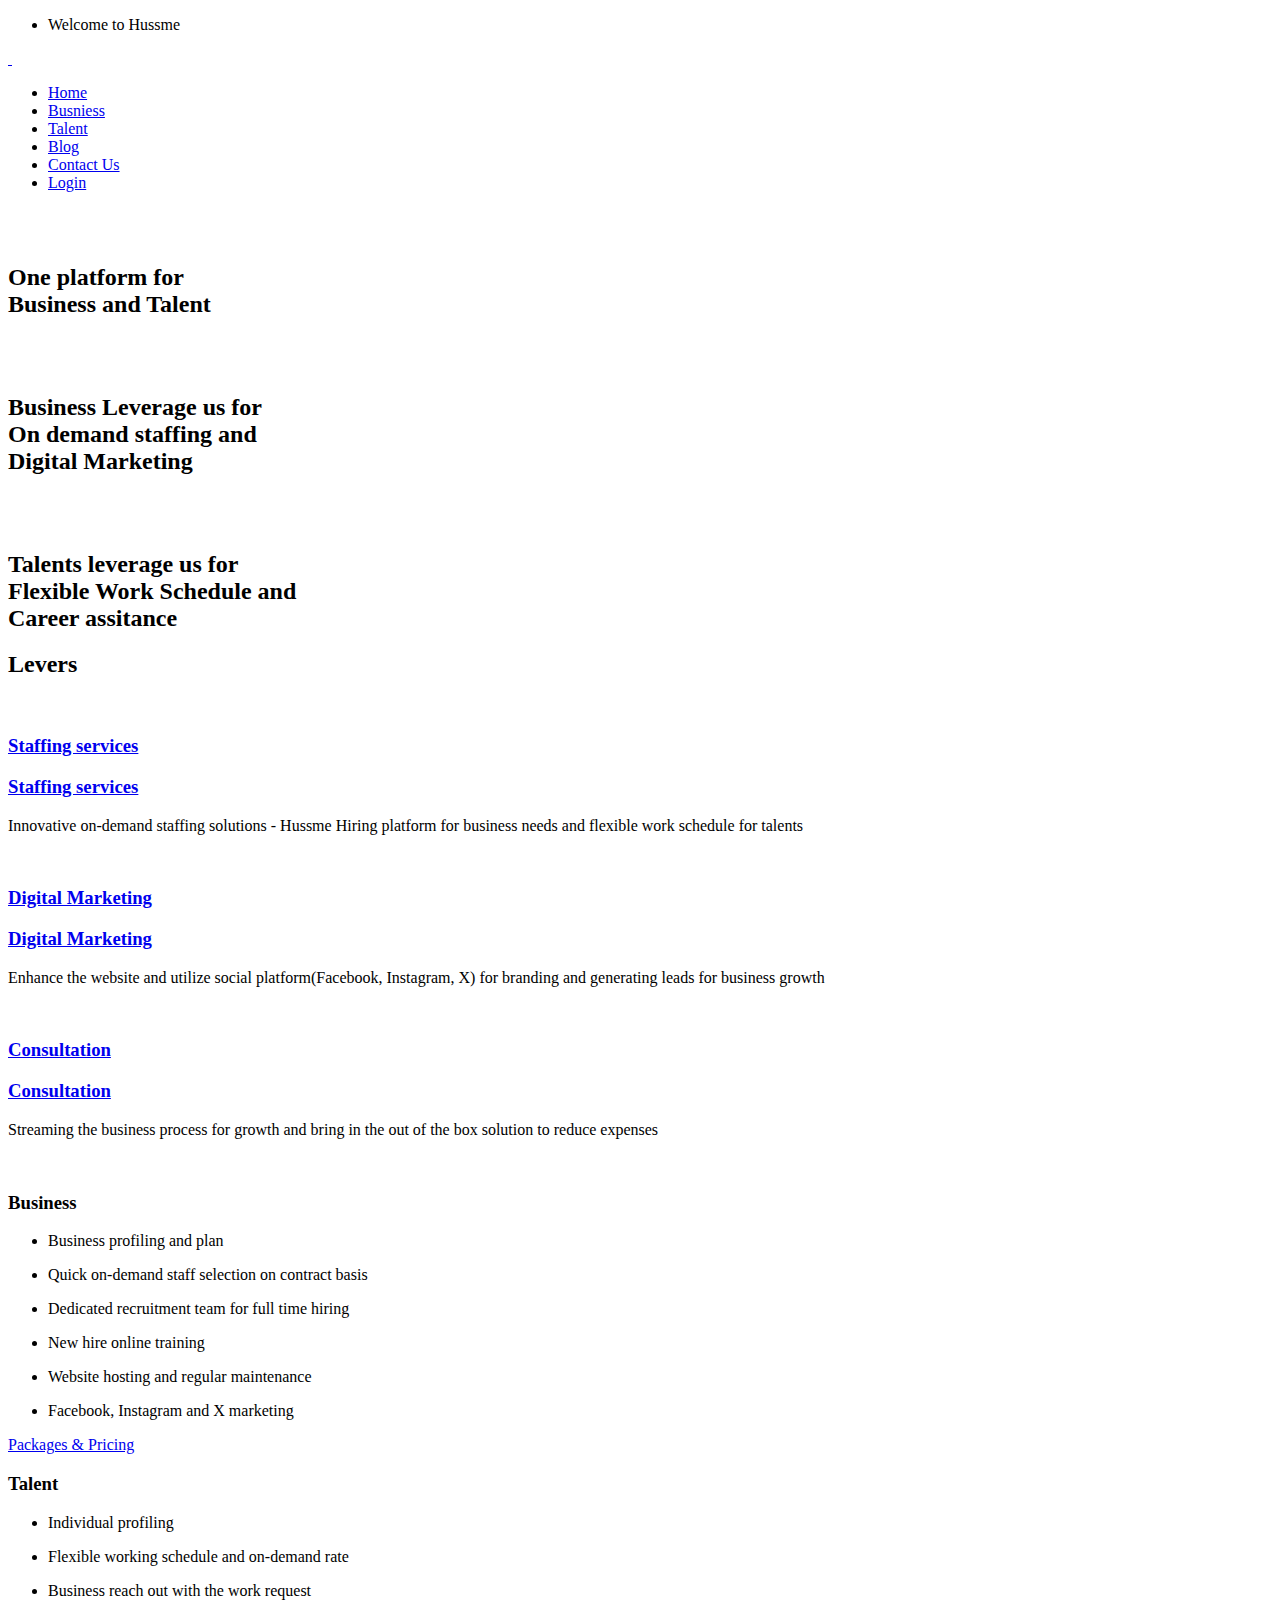
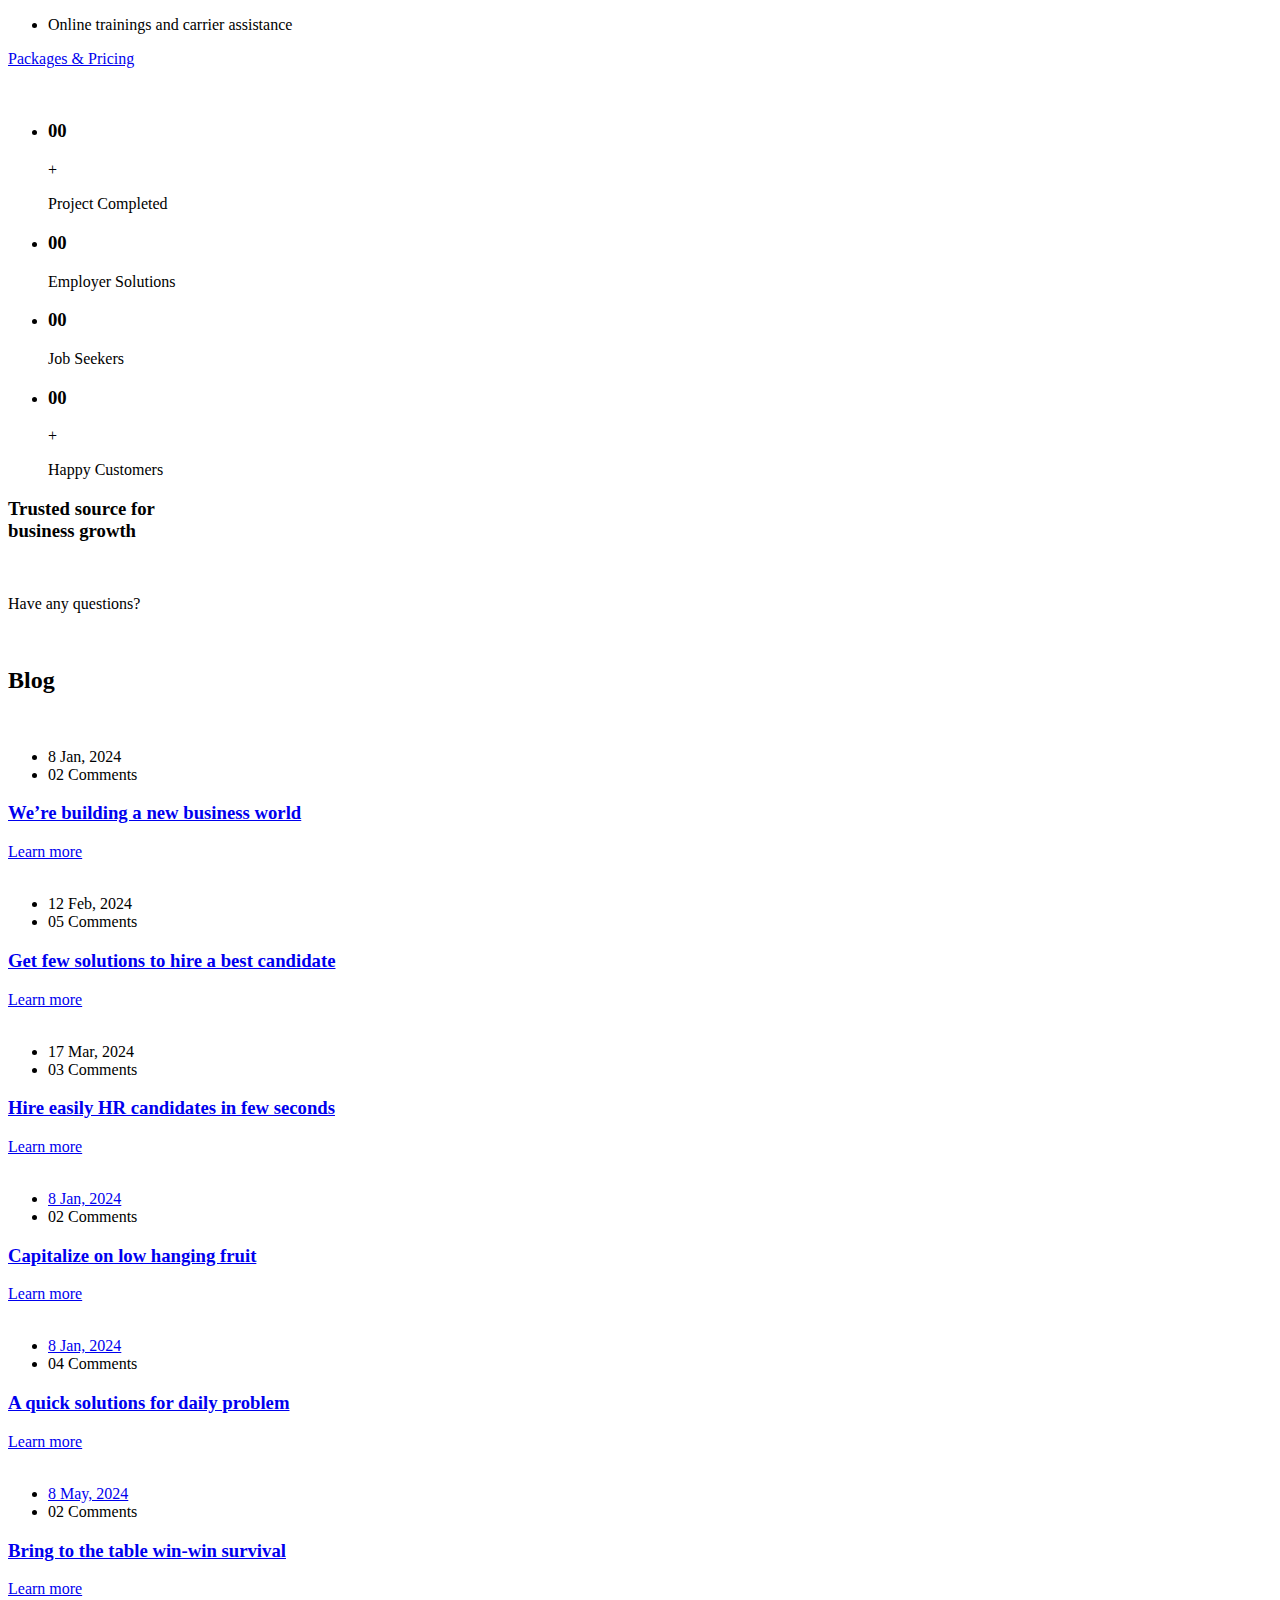
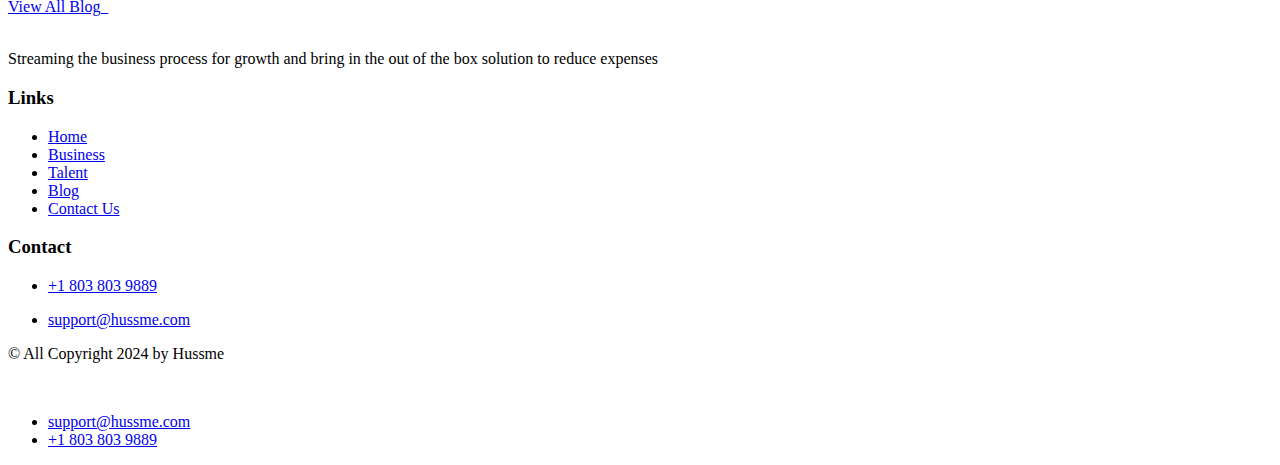
==== src/index.html @ 5c18d37c "index page change" ====
<!DOCTYPE html>
<html lang="en">
<head>
<meta charset="UTF-8" />
<meta name="viewport" content="width=device-width, initial-scale=1.0" />
<title> Hussme </title>
<!-- favicons Icons -->
<link rel="apple-touch-icon" sizes="180x180" href="assets/images/favicons/apple-touch-icon.png" />
<link rel="icon" type="image/png" sizes="32x32" href="assets/images/favicons/favicon-32x32.png" />
<link rel="icon" type="image/png" sizes="16x16" href="assets/images/favicons/favicon-16x16.png" />
<meta name="description" content="Hussme" />
<link
        href="https://fonts.googleapis.com/css2?family=Kumbh+Sans:wght@100;200;300;400;500;600;700;800;900&amp;display=swap"
        rel="stylesheet">
<link rel="stylesheet" href="assets/vendors/bootstrap/css/bootstrap.min.css" />
<link rel="stylesheet" href="assets/vendors/animate/animate.min.css" />
<link rel="stylesheet" href="assets/vendors/fontawesome/css/all.min.css" />
<link rel="stylesheet" href="assets/vendors/odometer/odometer.min.css" />
<link rel="stylesheet" href="assets/vendors/swiper/swiper.min.css" />
<link rel="stylesheet" href="assets/vendors/icons/style.css">
<link rel="stylesheet" href="assets/vendors/owl-carousel/owl.carousel.min.css" />
<link rel="stylesheet" href="assets/css/style.css" />
<link rel="stylesheet" href="assets/css/responsive.css" />
</head>

<body>

<!-- /.preloader -->
<div class="page-wrapper">
  <header class="main-header main-header-two clearfix">
    <div class="main-header__top">
      <div class="main-header__top-inner clearfix">
        <div class="main-header__top-left">
          <ul class="list-unstyled main-header__top-address">
            <li>
              <div class="text">
                <p>Welcome to Hussme</p>
              </div>
            </li>
          </ul>
        </div>
        <div class="main-header__top-right">
          <div class="main-header__top-right-content">
            <div class="main-header__top-right-social"> <a href="#" class="fab fa-facebook-square"></a> <a href="#" class="fab fa-linkedin-in"></a> <a href="#" class="fab fa-twitter"></a> <a href="#" class="fab fa-instagram"></a> </div>
          </div>
        </div>
      </div>
    </div>
    <nav class="main-menu main-menu-two clearfix">
      <div class="main-menu__wrapper clearfix">
        <div class="main-menu__left main-menu__left--two">
          <div class="main-menu__logo"> <a href="index.html"> <img class="logo-dark" src="assets/images/resources/logo-1.png" alt=""> <img class="logo-light" src="assets/images/resources/logo-1.png" alt=""> </a> </div>
          <div class="main-menu__main-menu-box main-menu__main-menu-box--two"> <a href="#" class="mobile-nav__toggler"><i class="fa fa-bars"></i></a>
            <ul class="main-menu__list">
              <li class="current "><a href="index.html">Home</a> </li>
              <li><a href="business.html">Busniess</a> </li>
              <li><a href="talent.html">Talent</a> </li>
              <li> <a href="blog.html">Blog</a> </li>
              <li><a href="contactus.html">Contact Us</a></li>
              <li class="last"><a href="#" class="thm-btn ">Login</a></li>
            </ul>
          </div>
        </div>
      </div>
    </nav>
  </header>
  <div class="stricky-header stricked-menu main-menu main-menu-two">
    <div class="sticky-header__content"></div>
    <!-- /.sticky-header__content --> 
  </div>
  <!-- /.stricky-header --> 
  
  <!--Main Slider Start-->
  <section class="main-slider main-slider-two">
    <div class="swiper-container thm-swiper__slider" data-swiper-options='{"slidesPerView": 1, "loop": true,
                "effect": "fade",
                "pagination": {
                "el": "#main-slider-pagination",
                "type": "bullets",
                "clickable": true
                },
                "navigation": {
                "nextEl": "#main-slider__swiper-button-next",
                "prevEl": "#main-slider__swiper-button-prev"
                },
                "autoplay": {
                "delay": 5000
                }}'>
      <div class="swiper-wrapper">
        <div class="swiper-slide">
          <div class="image-layer"
                            style="background-image: url(assets/images/backgrounds/main-slider-2-3.jpg);"></div>
          <!-- /.image-layer -->
          <div class="main-slider-two__shape-1"> <img src="assets/images/shapes/main-slider-two-shape-1.png" alt=""> </div>
          <div class="main-slider-two__shape-2"> <img src="assets/images/shapes/main-slider-two-shape-2.png" alt=""> </div>
          <div class="container">
            <div class="row">
              <div class="col-xl-12">
                <div class="main-slider__content">
                  <h2>One platform for <br>  Business and Talent <br> </h2>
                </div>
              </div>
            </div>
          </div>
        </div>
        <div class="swiper-slide">
          <div class="image-layer"
                            style="background-image: url(assets/images/backgrounds/main-slider-2-2.jpg);"></div>
          <!-- /.image-layer -->
          <div class="main-slider-two__shape-1"> <img src="assets/images/shapes/main-slider-two-shape-1.png" alt=""> </div>
          <div class="main-slider-two__shape-2"> <img src="assets/images/shapes/main-slider-two-shape-2.png" alt=""> </div>
          <div class="container">
            <div class="row">
              <div class="col-xl-12">
                <div class="main-slider__content">
                  <h2> Business Leverage us for <br>
                       On demand staffing and <br>
                       Digital Marketing </h2>
                </div>
              </div>
            </div>
          </div>
        </div>
        <div class="swiper-slide">
          <div class="image-layer"
                            style="background-image: url(assets/images/backgrounds/main-slider-2-1.jpg);"></div>
          <!-- /.image-layer -->
          <div class="main-slider-two__shape-1"> <img src="assets/images/shapes/main-slider-two-shape-1.png" alt=""> </div>
          <div class="main-slider-two__shape-2"> <img src="assets/images/shapes/main-slider-two-shape-2.png" alt=""> </div>
          <div class="container">
            <div class="row">
              <div class="col-xl-12">
                <div class="main-slider__content">
                  <h2> Talents leverage us for <br>
                    Flexible Work Schedule and <br>
                    Career assitance </h2>
                </div>
              </div>
            </div>
          </div>
        </div>
      </div>
      
      <!-- If we need navigation buttons -->
      <div class="swiper-pagination" id="main-slider-pagination"></div>
    </div>
  </section>
  <!--Main Slider End--> 
  
  <!--Feature One Start-->
  <section class="feature-one">
    <div class="container">
      <div class="row">
        <h2 class="section-title__title">Levers </h2>
        <div class="col-xl-4 col-lg-4 wow fadeInRight" data-wow-delay="200ms"> 
          <!--Feature One Single-->
          <div class="feature-one__single">
            <div class="feature-one__img"> <img src="assets/images/resources/feature-1-1.jpg" alt="">
              <div class="feature-one__title-box">
                <h3 class="feature-one__title"><a href="#">Staffing services</a></h3>
              </div>
              <div class="feature-one__hover-content">
                <div class="feature-one__icon"> <span class="icon-user"></span> </div>
                <h3 class="feature-one__hover-title"><a href="#">Staffing services</a> </h3>
                <p class="feature-one__hover-text">Innovative on-demand staffing solutions - Hussme Hiring platform for business needs and flexible work schedule for talents</p>
              </div>
            </div>
          </div>
        </div>
        <div class="col-xl-4 col-lg-4 wow fadeInRight" data-wow-delay="300ms"> 
          <!--Feature One Single-->
          <div class="feature-one__single">
            <div class="feature-one__img"> <img src="assets/images/resources/feature-1-2.jpg" alt="">
              <div class="feature-one__title-box">
                <h3 class="feature-one__title"><a href="#">Digital Marketing </a></h3>
              </div>
              <div class="feature-one__hover-content">
                <div class="feature-one__icon"> <span class="icon-social-media"></span> </div>
                <h3 class="feature-one__hover-title"><a href="#">Digital Marketing </a></h3>
                <p class="feature-one__hover-text">Enhance the website and utilize social platform(Facebook, Instagram, X) for branding and generating leads for business growth</p>
              </div>
            </div>
          </div>
        </div>
        <div class="col-xl-4 col-lg-4 wow fadeInRight" data-wow-delay="400ms"> 
          <!--Feature One Single-->
          <div class="feature-one__single">
            <div class="feature-one__img"> <img src="assets/images/resources/feature-1-3.jpg" alt="">
              <div class="feature-one__title-box">
                <h3 class="feature-one__title"><a href="#">Consultation </a></h3>
              </div>
              <div class="feature-one__hover-content">
                <div class="feature-one__icon"> <span class="icon-innovation"></span> </div>
                <h3 class="feature-one__hover-title"><a href="#">Consultation </a> </h3>
                <p class="feature-one__hover-text">Streaming the business process for growth and bring in the out of the box solution to reduce expenses</p>
              </div>
            </div>
          </div>
        </div>
      </div>
    </div>
  </section>
  <!--Feature One End--> 
  
  <!--business Two-->
  <section class="why-choose-two">
    <div class="container">
      <div class="row">
        <div class="col-xl-6 wow fadeInRight" data-wow-delay="400ms">
          <div class="why-choose-two__img"> <img src="assets/images/resources/why-choose-two-img.jpg" alt=""> </div>
        </div>
        <div class="col-xl-6 wow fadeInLeft" data-wow-delay="800ms">
          <div class="why-choose-two__content-box">
            <div class="why-choose-two__content">
              <h3 class="why-choose-two__title">Business</h3>
              <ul class="list-unstyled why-choose-two__points">
                <li>
                  <div class="icon"> <span class="icon-check"></span> </div>
                  <div class="text">
                    <p>Business profiling and plan</p>
                  </div>
                </li>
                <li>
                  <div class="icon"> <span class="icon-check"></span> </div>
                  <div class="text">
                    <p>Quick on-demand staff selection on contract basis </p>
                  </div>
                </li>
                <li>
                  <div class="icon"> <span class="icon-check"></span> </div>
                  <div class="text">
                    <p>Dedicated recruitment team for full time hiring </p>
                  </div>
                </li>
                <li>
                  <div class="icon"> <span class="icon-check"></span> </div>
                  <div class="text">
                    <p>New hire online training </p>
                  </div>
                </li>
                <li>
                  <div class="icon"> <span class="icon-check"></span> </div>
                  <div class="text">
                    <p>Website hosting and regular maintenance</p>
                  </div>
                </li>
                <li>
                  <div class="icon"> <span class="icon-check"></span> </div>
                  <div class="text">
                    <p>Facebook, Instagram and X  marketing </p>
                  </div>
                </li>
              </ul>
              <p><a href="business.html" class="thm-btn ">Packages & Pricing</a></p>
            </div>
          </div>
        </div>
      </div>
    </div>
  </section>
  <!--business End--> 
  
  <!--Talent-->
  <section class="why-choose-two1">
    <div class="container">
      <div class="row">
        <div class="col-xl-6">
          <div class="why-choose-two1__content-box">
            <div class="why-choose-two1__content">
              <h3 class="why-choose-two1__title">Talent</h3>
              <ul class="list-unstyled why-choose-two1__points">
                <li>
                  <div class="icon"> <span class="icon-check"></span> </div>
                  <div class="text">
                    <p>Individual profiling</p>
                  </div>
                </li>
                <li>
                  <div class="icon"> <span class="icon-check"></span> </div>
                  <div class="text">
                    <p>Flexible working schedule and on-demand rate</p>
                  </div>
                </li>
                <li>
                  <div class="icon"> <span class="icon-check"></span> </div>
                  <div class="text">
                    <p>Business reach out with the work request</p>
                  </div>
                </li>
                <li>
                  <div class="icon"> <span class="icon-check"></span> </div>
                  <div class="text">
                    <p> Online trainings and carrier assistance</p>
                  </div>
                </li>
              </ul>
              <p><a href="talent.html" class="thm-btn ">Packages & Pricing</a></p>
            </div>
          </div>
        </div>
        <div class="col-xl-6 wow fadeInLeft" data-wow-delay="200ms">
          <div class="why-choose-two1__img"> <img src="assets/images/resources/get-to-know-small-img.jpg" alt=""> </div>
        </div>
      </div>
    </div>
  </section>
  <!--Why Choose End--> 
  
  <!--Counter One Start-->
  <section class="counter-one">
    <div class="counter-one__bg" style="background-image: url(assets/images/backgrounds/funfact-bg-1-1.png);"> </div>
    <!-- /.counter-one__bg -->
    <div class="container">
      <div class="row">
        <div class="col-xl-12">
          <ul class="list-unstyled counter-one__list">
            <li class="counter-one__single wow fadeInUp" data-wow-delay="100ms">
              <div class="counter-one__icon"> <span class="icon-work"></span> </div>
              <h3 class="odometer" data-count="120">00</h3>
              <span class="counter-one__plus">+</span>
              <p class="counter-one__title">Project Completed</p>
            </li>
            <li class="counter-one__single wow fadeInUp" data-wow-delay="200ms">
              <div class="counter-one__icon"> <span class="icon-technical-support"></span> </div>
              <h3 class="odometer" data-count="150">00</h3>
              <p class="counter-one__title">Employer Solutions</p>
            </li>
            <li class="counter-one__single wow fadeInUp" data-wow-delay="300ms">
              <div class="counter-one__icon"> <span class="icon-user"></span> </div>
              <h3 class="odometer" data-count="300">00</h3>
              <p class="counter-one__title">Job Seekers</p>
            </li>
            <li class="counter-one__single wow fadeInUp" data-wow-delay="300ms">
              <div class="counter-one__icon"> <span class="icon-like"></span> </div>
              <h3 class="odometer" data-count="500">00</h3>
              <span class="counter-one__plus">+</span>
              <p class="counter-one__title">Happy Customers</p>
            </li>
          </ul>
        </div>
      </div>
    </div>
  </section>
  <!--Counter One End--> 
  
  <!--Trusted Source Start-->
  <section class="trusted-source">
    <div class="container">
      <div class="trusted-source__inner wow fadeInUp" data-wow-delay="300ms">
        <div class="trusted-source__left">
          <h3 class="trusted-source__content">Trusted source for <br>
            business growth </h3>
          <div class="trusted-source__icon"> <img src="assets/images/icon/trusted-source-icon.png" alt=""> </div>
        </div>
        <div class="trusted-source__right">
          <div class="trusted-source__contact-info">
            <p>Have any questions?</p>
            <a href="tel:+18038039889" style="color: #fff;"><span>Call us </span> +1 803 803 9889</a> </div>
        </div>
      </div>
    </div>
  </section>
  <!--Trusted Source End--> 
  
 
  <!--Blog Page Start-->
  <section class="blog-one blog-one--carousel">
    <div class="container">
      <h2 class="section-title__title">Blog </h2>
      <div class="thm-owl__carousel owl-theme owl-carousel carousel--have-shadow carousel-dot-style-1"
					data-owl-options='{
					"loop": true,
					"autoplay": true,
					"margin": 0,
					"items": 1,
					"nav": false,
					"dots": true,
					"smartSpeed": 500,
					"autoplayTimeout": 10000,
					"navText": ["<span class=\"fa fa-angle-left\"></span>","<span class=\"fa fa-angle-right\"></span>"],
					"responsive": {
						"0": {
							"items": 1
						},
						"768": {
							"items": 2,
							"margin": 30
						},
						"992": {
							"items": 3,
							"margin": 30
						}
					}
				}'>
        <div class="item wow fadeInLeft" data-wow-delay="400ms"> 
          <!--Blog One single-->
          <div class="blog-one__single">
            <div class="blog-one__img"> <img src="assets/images/blog/blog-1-1.jpg" alt=""> <a > <span class="blog-one__plus"></span> </a> </div>
            <div class="blog-one__content">
              <ul class="list-unstyled blog-one__meta">
                <li><i class="far fa-clock"></i> 8 Jan, 2024 </li>
                <li><i class="far fa-comments"></i> 02 Comments </li>
              </ul>
              <h3 class="blog-one__title"> <a href="#">We’re building a new business world</a> </h3>
              <div class="blog-one__bottom"> <a href="#">Learn more<i class="fa fa-long-arrow-alt-right"></i></a> </div>
            </div>
          </div>
        </div>
        <div class="item wow fadeInLeft" data-wow-delay="600ms"> 
          <!--Blog One single-->
          <div class="blog-one__single">
            <div class="blog-one__img"> <img src="assets/images/blog/blog-1-2.jpg" alt=""> <a href="#"> <span class="blog-one__plus"></span> </a> </div>
            <div class="blog-one__content">
              <ul class="list-unstyled blog-one__meta">
                <li><i class="far fa-clock"></i> 12 Feb, 2024 </li>
                <li><i class="far fa-comments"></i> 05 Comments </li>
              </ul>
              <h3 class="blog-one__title"> <a href="#">Get few solutions to hire a best candidate</a> </h3>
              <div class="blog-one__bottom"> <a href="#">Learn more<i class="fa fa-long-arrow-alt-right"></i></a> </div>
            </div>
          </div>
        </div>
        <div class="item wow fadeInLeft" data-wow-delay="800ms"> 
          <!--Blog One single-->
          <div class="blog-one__single">
            <div class="blog-one__img"> <img src="assets/images/blog/blog-1-3.jpg" alt=""> <a > <span class="blog-one__plus"></span> </a> </div>
            <div class="blog-one__content">
              <ul class="list-unstyled blog-one__meta">
                <li><i class="far fa-clock"></i> 17 Mar, 2024 </li>
                <li><i class="far fa-comments"></i> 03 Comments </li>
              </ul>
              <h3 class="blog-one__title"> <a href="#">Hire easily HR candidates in few seconds</a> </h3>
              <div class="blog-one__bottom"> <a href="#">Learn more<i class="fa fa-long-arrow-alt-right"></i></a> </div>
            </div>
          </div>
        </div>
        <div class="item"> 
          <!--Blog One single-->
          <div class="blog-one__single">
            <div class="blog-one__img"> <img src="assets/images/blog/blog-1-4.jpg" alt=""> <a href="#"> <span class="blog-one__plus"></span> </a> </div>
            <div class="blog-one__content">
              <ul class="list-unstyled blog-one__meta">
                <li><a href="#"><i class="far fa-clock"></i> 8 Jan, 2024</a> </li>
                <li><i class="far fa-comments"></i> 02 Comments </li>
              </ul>
              <h3 class="blog-one__title"> <a href="#">Capitalize on low hanging fruit</a> </h3>
              <div class="blog-one__bottom"> <a href="#">Learn more<i class="fa fa-long-arrow-alt-right"></i></a> </div>
            </div>
          </div>
        </div>
        <div class="item"> 
          <!--Blog One single-->
          <div class="blog-one__single">
            <div class="blog-one__img"> <img src="assets/images/blog/blog-1-5.jpg" alt=""> <a href="#"> <span class="blog-one__plus"></span> </a> </div>
            <div class="blog-one__content">
              <ul class="list-unstyled blog-one__meta">
                <li><a href="#"><i class="far fa-clock"></i> 8 Jan, 2024</a> </li>
                <li><i class="far fa-comments"></i> 04 Comments </li>
              </ul>
              <h3 class="blog-one__title"> <a href="#">A quick solutions for daily problem</a> </h3>
              <div class="blog-one__bottom"> <a href="#">Learn more<i class="fa fa-long-arrow-alt-right"></i></a> </div>
            </div>
          </div>
        </div>
        <div class="item"> 
          <!--Blog One single-->
          <div class="blog-one__single">
            <div class="blog-one__img"> <img src="assets/images/blog/blog-1-6.jpg" alt=""> <a href="#"> <span class="blog-one__plus"></span> </a> </div>
            <div class="blog-one__content">
              <ul class="list-unstyled blog-one__meta">
                <li><a href="#"><i class="far fa-clock"></i> 8 May, 2024</a> </li>
                <li><i class="far fa-comments"></i> 02 Comments </li>
              </ul>
              <h3 class="blog-one__title"> <a href="#">Bring to the table win-win survival</a> </h3>
              <div class="blog-one__bottom"> <a href="#">Learn more<i class="fa fa-long-arrow-alt-right"></i></a> </div>
            </div>
          </div>
        </div>
      </div>
      <div class=" text-right"><a href="blog.html">View All Blog &nbsp; <i class="fa fa-long-arrow-alt-right"></i></a></div>
    </div>
  </section>
  <!--Blog Page End--> 
  
  <!--Site Footer Start-->
  <footer class="site-footer">
    <div class="site-footer__middle">
      <div class="container">
        <div class="row">
          <div class="col-xl-4 col-lg-6 col-md-6 wow fadeInUp" data-wow-delay="100ms">
            <div class="footer-widget__column footer-widget__about">
              <div class="footer-widget__logo"> <a href="index.html"><img src="assets/images/resources/logo-1.png" alt=""></a> </div>
              <div class="footer-widget__about-text-box">
                <p class="footer-widget__about-text">Streaming the business process for growth and bring in the out of the box solution to reduce expenses</p>
              </div>
              <div class="wow fadeInUp" data-wow-delay="400ms">
                <div class="footer-widget__column footer-widget__social-box clearfix">
                  <div class="site-footer__social"> <a href="#" class="fab fa-facebook-square"></a> <a href="#" class="fab fa-linkedin-in"></a> <a href="#" class="fab fa-twitter"></a> <a href="#" class="fab fa-instagram"></a> </div>
                </div>
              </div>
            </div>
          </div>
          <div class="col-xl-4 col-lg-6 col-md-6 wow fadeInUp" data-wow-delay="200ms">
            <div class="footer-widget__column footer-widget__links clearfix ml100" >
              <h3 class="footer-widget__title">Links</h3>
              <ul class="footer-widget__links-list list-unstyled clearfix">
                <li><a href="index.html">Home</a></li>
                <li><a href="business.html">Business</a></li>
                <li><a href="talent.html">Talent</a></li>
                <li><a href="blog.html">Blog</a></li>
                <li><a href="contactus.html">Contact Us</a></li>
              </ul>
            </div>
          </div>
          <div class="col-xl-3 col-lg-6 col-md-6 wow fadeInUp" data-wow-delay="300ms">
            <div class="footer-widget__column footer-widget__contact clearfix">
              <h3 class="footer-widget__title">Contact</h3>
              <ul class="footer-widget__contact-list list-unstyled clearfix">
                <li>
                  <div class="icon"> <span class="icon-telephone"></span> </div>
                  <div class="text">
                    <p><a href="tel:+18038039889">+1 803 803 9889</a></p>
                  </div>
                </li>
                <li>
                  <div class="icon"> <span class="icon-email"></span> </div>
                  <div class="text">
                    <p><a href="mailto:support@hussme.com">support@hussme.com</a></p>
                  </div>
                </li>

              </ul>
            </div>
          </div>
        </div>
      </div>
    </div>
    <div class="site-footer__bottom">
      <div class="container">
        <div class="row">
          <div class="col-xl-12">
            <div class="site-footer__bottom-inner">
              <p class="site-footer__bottom-text">© All Copyright 2024 by Hussme </p>
            </div>
          </div>
        </div>
      </div>
    </div>
  </footer>
  <!--Site Footer End--> 
  
</div>
<!-- /.page-wrapper -->

<div class="mobile-nav__wrapper">
  <div class="mobile-nav__overlay mobile-nav__toggler"></div>
  <!-- /.mobile-nav__overlay -->
  <div class="mobile-nav__content"> <span class="mobile-nav__close mobile-nav__toggler"><i class="fa fa-times"></i></span>
    <div class="logo-box"> <a href="index.html" aria-label="logo image"><img src="assets/images/resources/logo-1.png"
                        width="155" alt="" /></a> </div>
    <!-- /.logo-box -->
    <div class="mobile-nav__container"></div>
    <!-- /.mobile-nav__container -->
    
    <ul class="mobile-nav__contact list-unstyled">
      <li> <i class="fa fa-envelope"></i> <a href="mailto:support@hussme.com">support@hussme.com</a> </li>
      <li> <i class="fa fa-phone-alt"></i> <a href="tel:+18038039889">+1 803 803 9889</a> </li>
    </ul>
    <!-- /.mobile-nav__contact -->
    <div class="mobile-nav__top">
      <div class="mobile-nav__social"> <a href="#" class="fab fa-facebook-square"></a> <a href="#" class="fab fa-linkedin-in"></a> <a href="#" class="fab fa-twitter"></a> <a href="#" class="fab fa-instagram"></a> </div>
      <!-- /.mobile-nav__social --> 
    </div>
    <!-- /.mobile-nav__top --> 
    
  </div>
  <!-- /.mobile-nav__content --> 
</div>
<!-- /.mobile-nav__wrapper --> 

<a href="#" data-target="html" class="scroll-to-target scroll-to-top"><i class="fa fa-angle-up"></i></a> 
<script src="assets/vendors/jquery/jquery-3.6.0.min.js"></script> 
<script src="assets/vendors/jquery-appear/jquery.appear.min.js"></script> 
<script src="assets/vendors/odometer/odometer.min.js"></script> 
<script src="assets/vendors/swiper/swiper.min.js"></script> 
<script src="assets/vendors/wow/wow.js"></script> 
<script src="assets/vendors/owl-carousel/owl.carousel.min.js"></script> 
<script src="assets/js/main.js"></script>
</body>
</html>
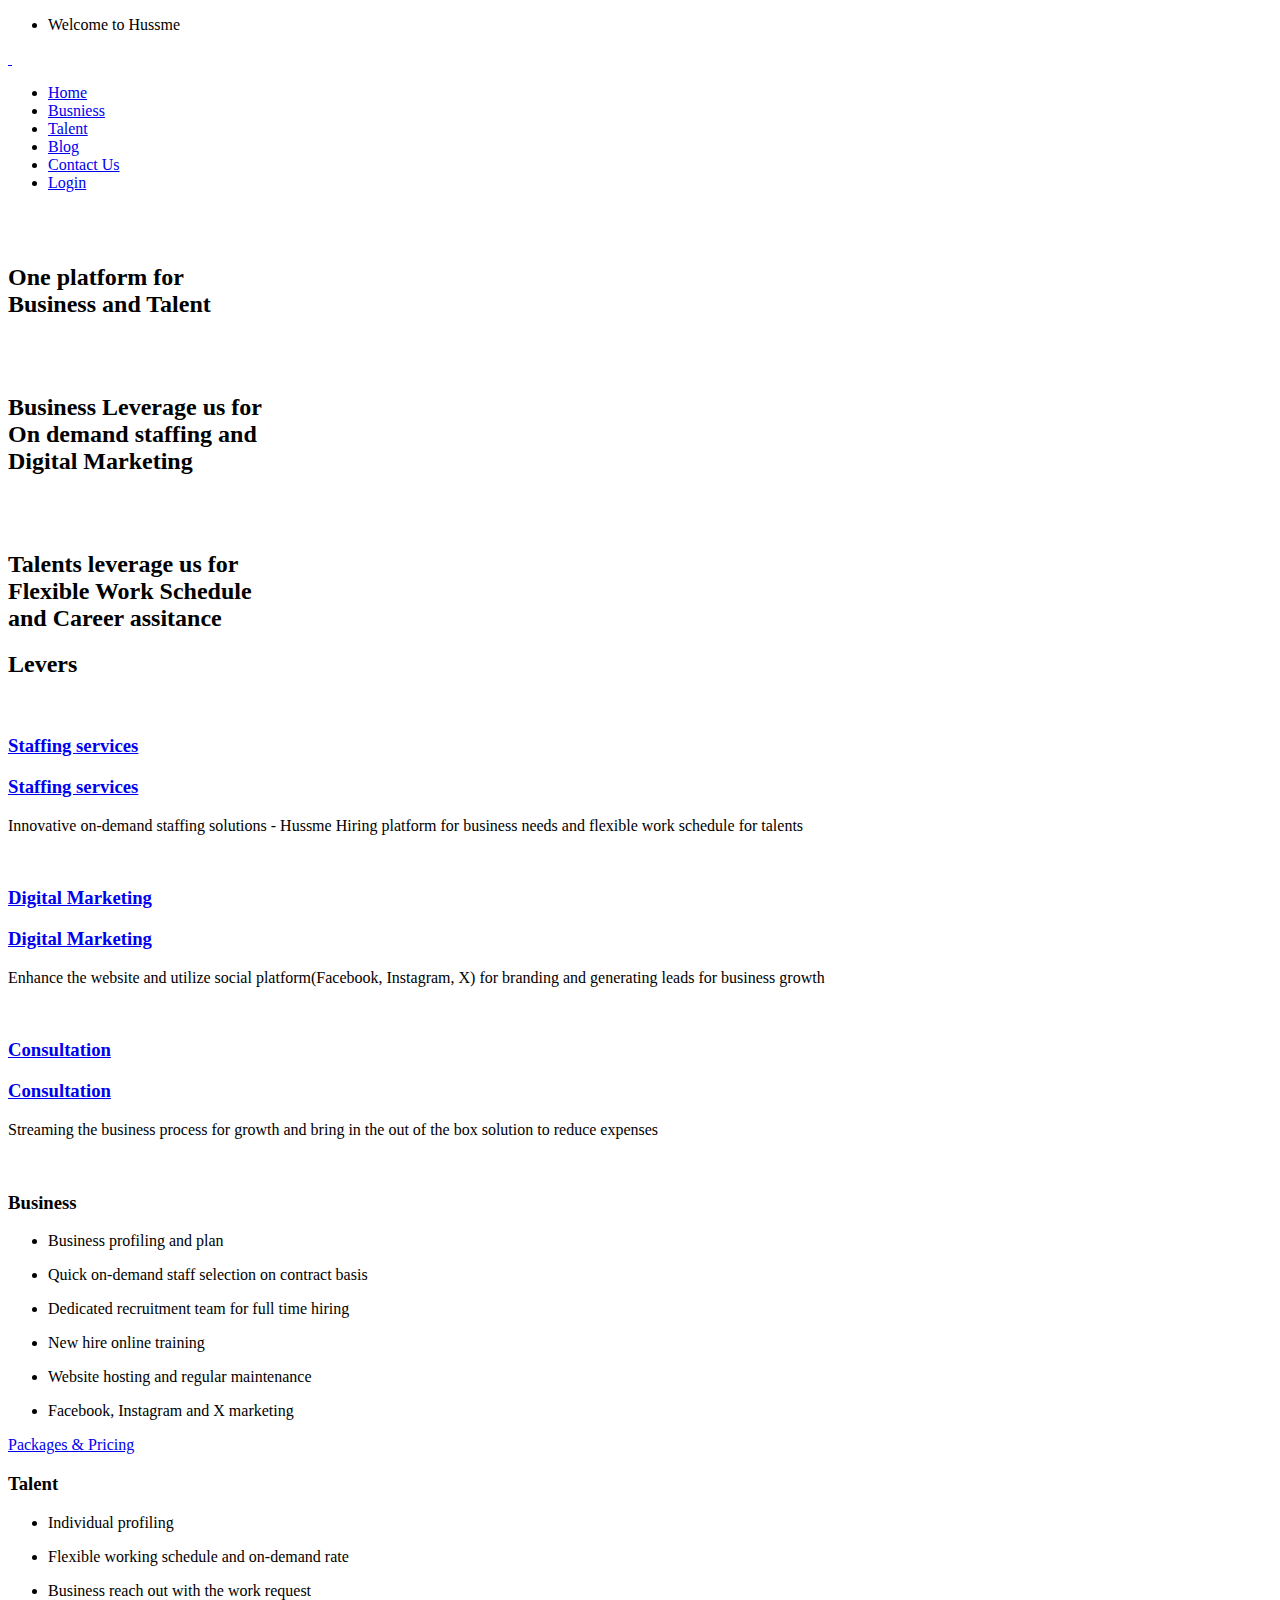
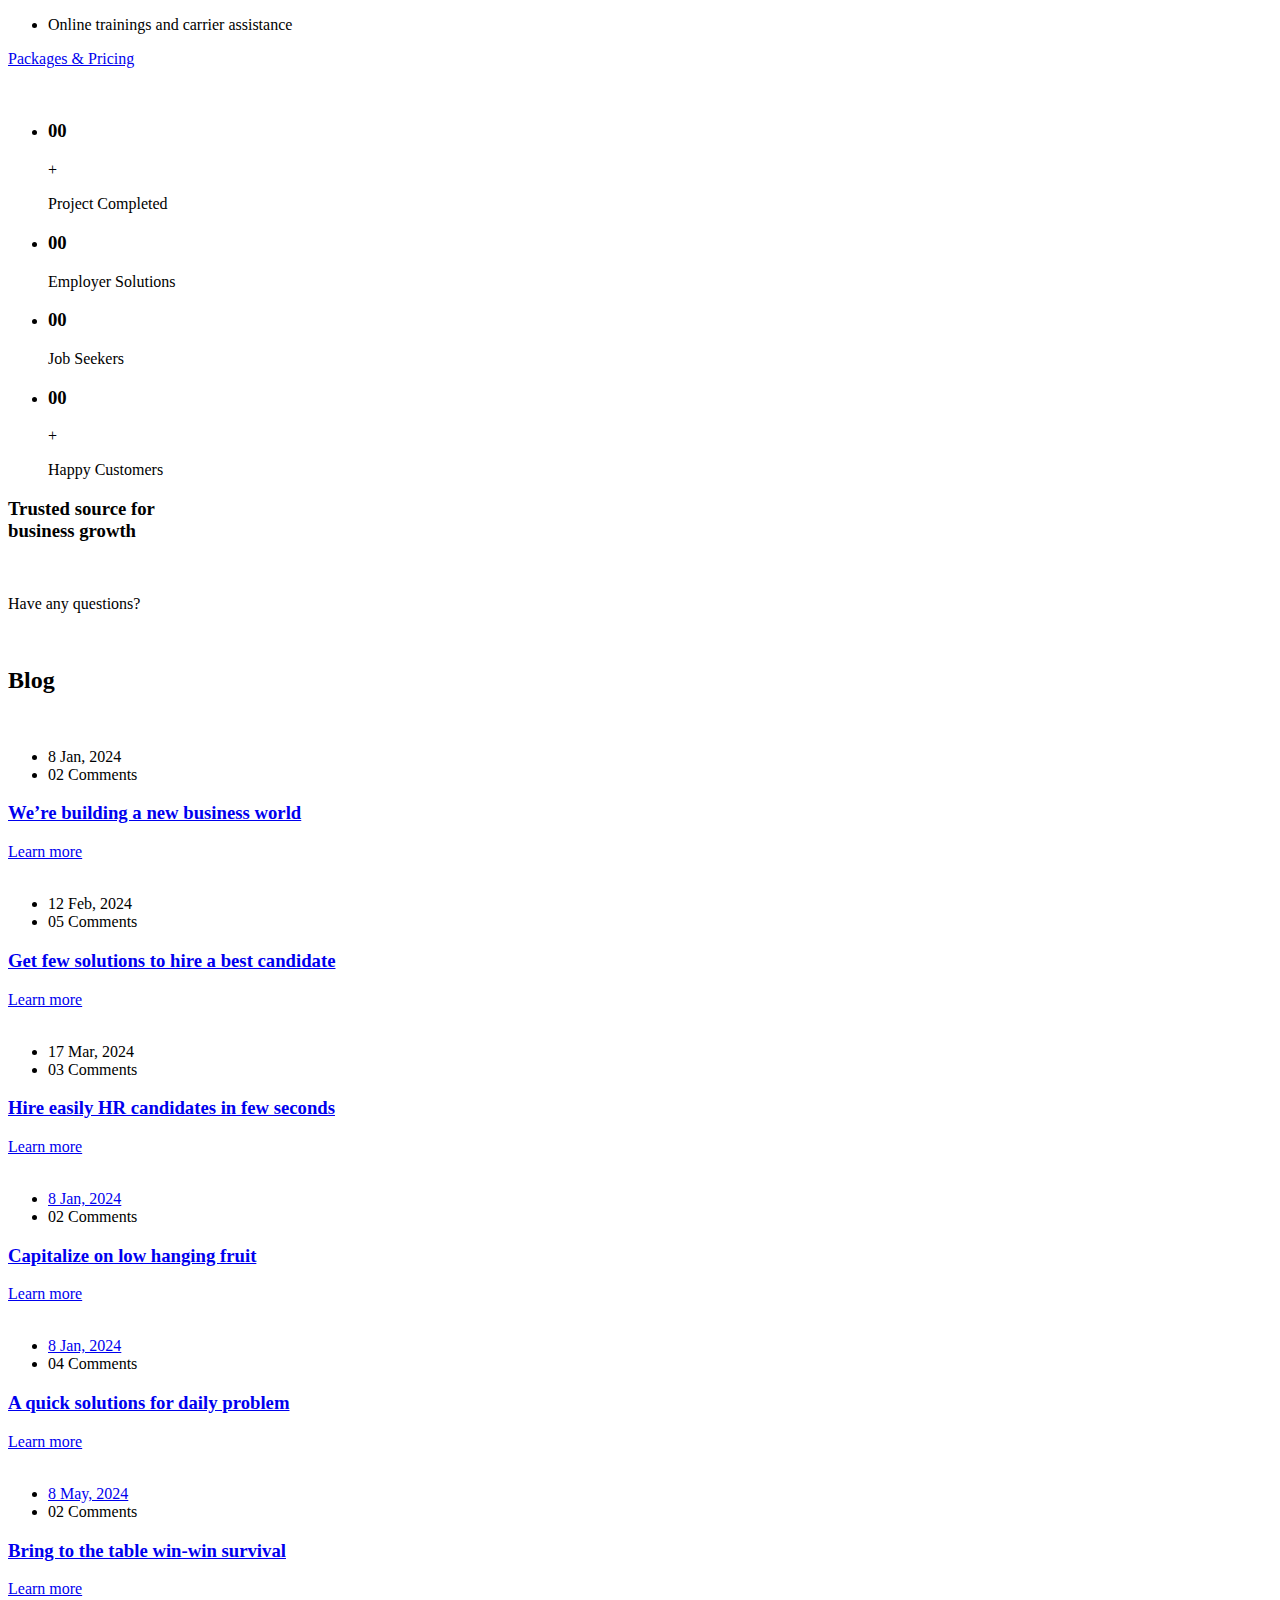
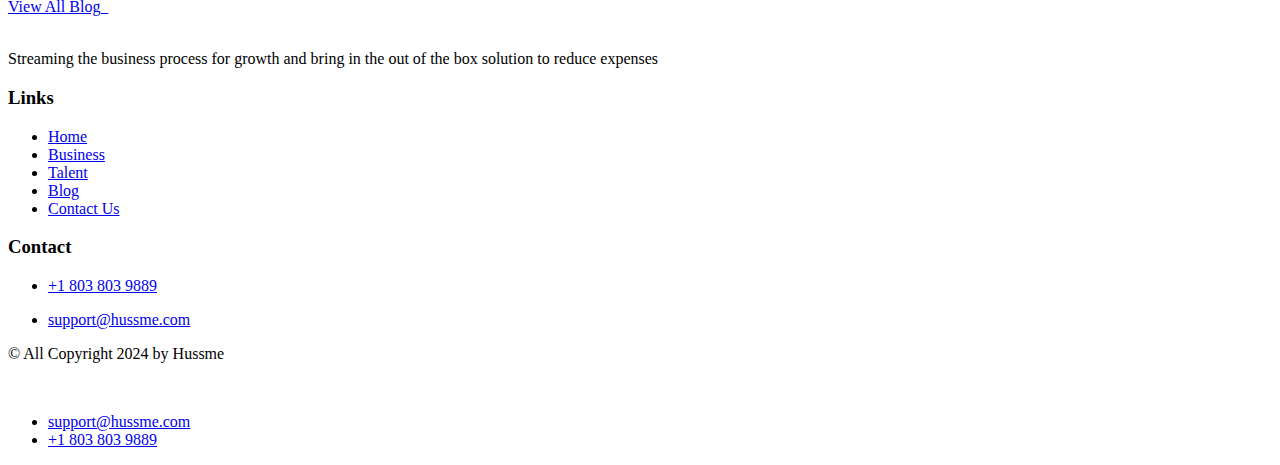
==== commit 29effe6d: "Googel analytics changes" ====
--- a/src/index.html
+++ b/src/index.html
@@ -1,6 +1,16 @@
 <!DOCTYPE html>
 <html lang="en">
 <head>
+  <!-- Google tag (gtag.js) -->
+<script async src="https://www.googletagmanager.com/gtag/js?id=G-R8GLGHLHS8"></script>
+<script>
+  window.dataLayer = window.dataLayer || [];
+  function gtag(){dataLayer.push(arguments);}
+  gtag('js', new Date());
+
+  gtag('config', 'G-R8GLGHLHS8');
+</script>
+
 <meta charset="UTF-8" />
 <meta name="viewport" content="width=device-width, initial-scale=1.0" />
 <title> Hussme </title>
@@ -132,8 +142,8 @@
               <div class="col-xl-12">
                 <div class="main-slider__content">
                   <h2> Talents leverage us for <br>
-                    Flexible Work Schedule and <br>
-                    Career assitance </h2>
+                       Flexible Work Schedule  <br>
+                       and Career assitance </h2>
                 </div>
               </div>
             </div>
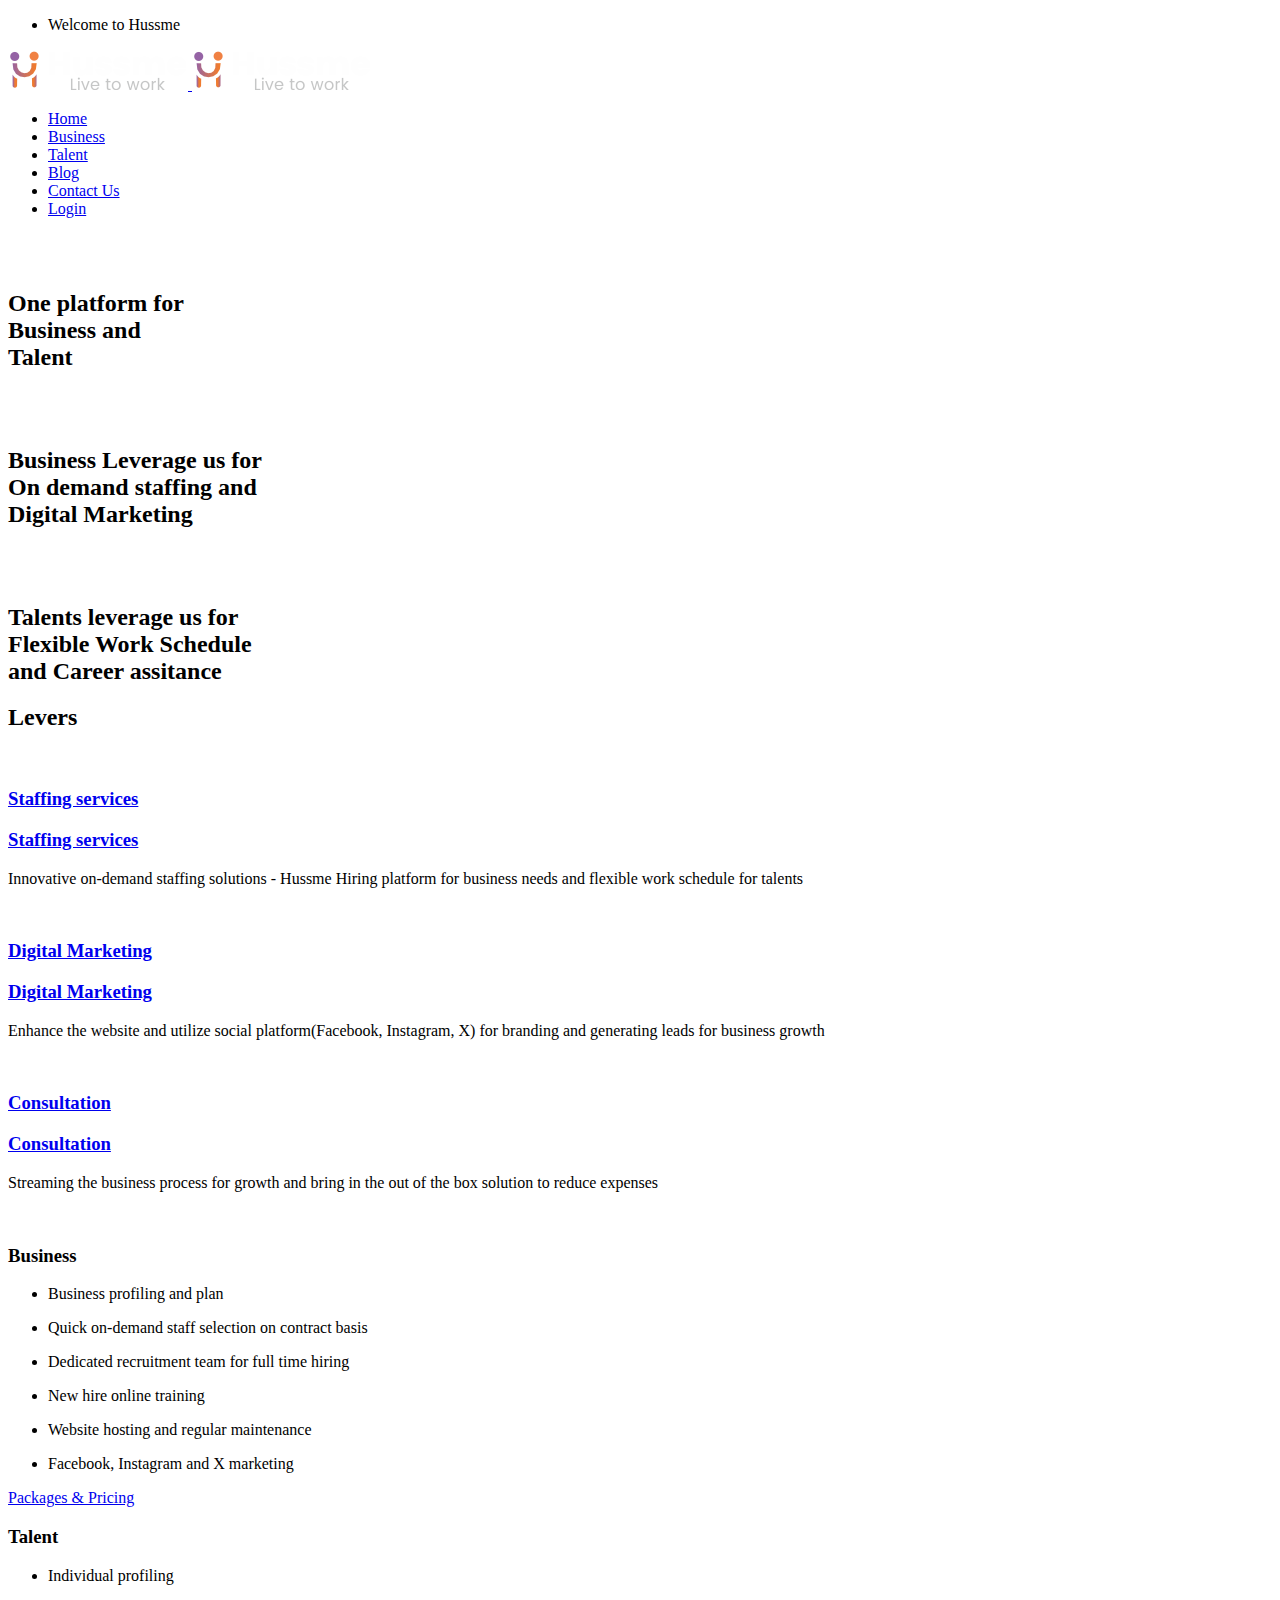
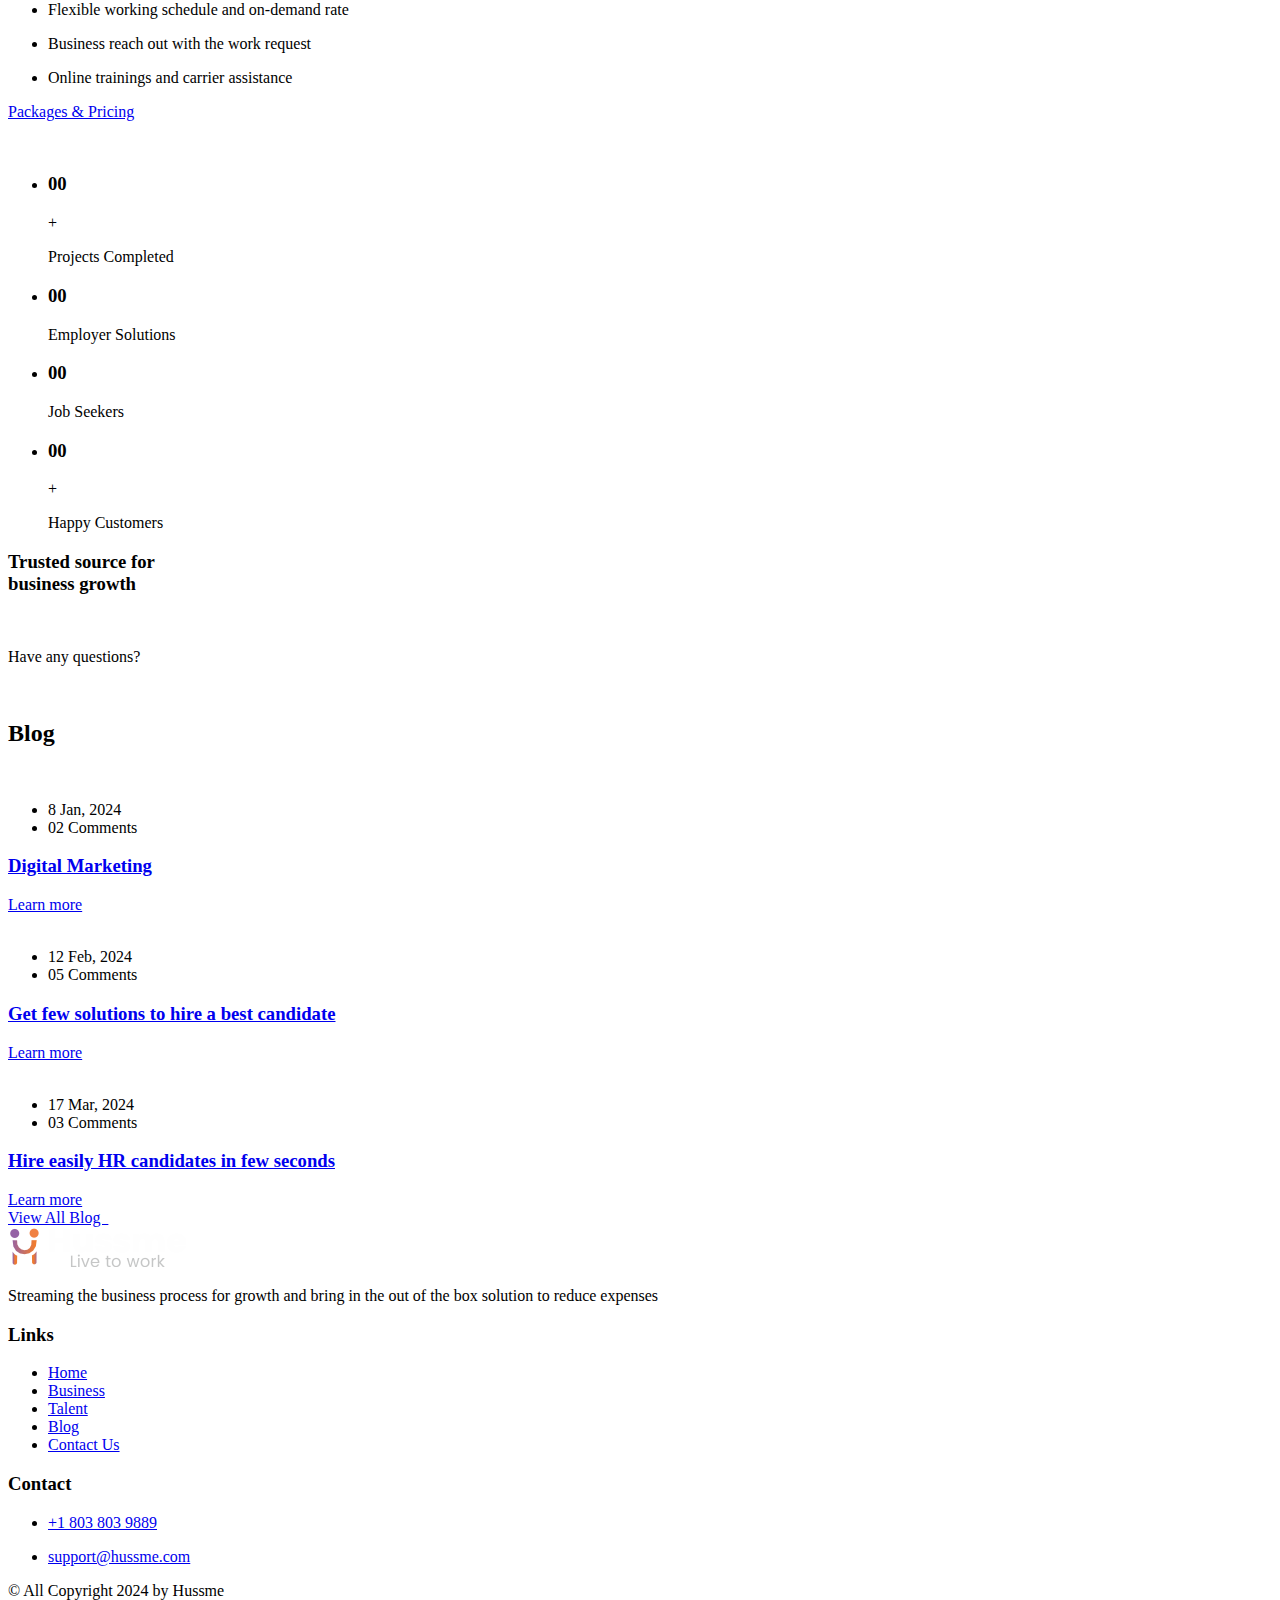
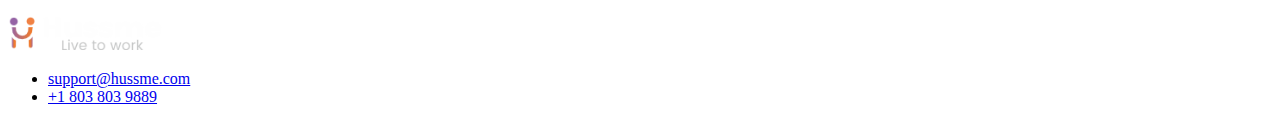
==== commit ba40763c: "blog changes 10" ====
--- a/src/index.html
+++ b/src/index.html
@@ -63,7 +63,7 @@
           <div class="main-menu__main-menu-box main-menu__main-menu-box--two"> <a href="#" class="mobile-nav__toggler"><i class="fa fa-bars"></i></a>
             <ul class="main-menu__list">
               <li class="current "><a href="index.html">Home</a> </li>
-              <li><a href="business.html">Busniess</a> </li>
+              <li><a href="business.html">Business</a> </li>
               <li><a href="talent.html">Talent</a> </li>
               <li> <a href="blog.html">Blog</a> </li>
               <li><a href="contactus.html">Contact Us</a></li>
@@ -107,7 +107,7 @@
             <div class="row">
               <div class="col-xl-12">
                 <div class="main-slider__content">
-                  <h2>One platform for <br>  Business and Talent <br> </h2>
+                  <h2>One platform for <br>  Business and <br>Talent <br> </h2>
                 </div>
               </div>
             </div>
@@ -326,23 +326,23 @@
           <ul class="list-unstyled counter-one__list">
             <li class="counter-one__single wow fadeInUp" data-wow-delay="100ms">
               <div class="counter-one__icon"> <span class="icon-work"></span> </div>
-              <h3 class="odometer" data-count="120">00</h3>
+              <h3 class="odometer" data-count="20">00</h3>
               <span class="counter-one__plus">+</span>
-              <p class="counter-one__title">Project Completed</p>
+              <p class="counter-one__title">Projects Completed</p>
             </li>
             <li class="counter-one__single wow fadeInUp" data-wow-delay="200ms">
               <div class="counter-one__icon"> <span class="icon-technical-support"></span> </div>
-              <h3 class="odometer" data-count="150">00</h3>
+              <h3 class="odometer" data-count="50">00</h3>
               <p class="counter-one__title">Employer Solutions</p>
             </li>
             <li class="counter-one__single wow fadeInUp" data-wow-delay="300ms">
               <div class="counter-one__icon"> <span class="icon-user"></span> </div>
-              <h3 class="odometer" data-count="300">00</h3>
+              <h3 class="odometer" data-count="100">00</h3>
               <p class="counter-one__title">Job Seekers</p>
             </li>
             <li class="counter-one__single wow fadeInUp" data-wow-delay="300ms">
               <div class="counter-one__icon"> <span class="icon-like"></span> </div>
-              <h3 class="odometer" data-count="500">00</h3>
+              <h3 class="odometer" data-count="10">00</h3>
               <span class="counter-one__plus">+</span>
               <p class="counter-one__title">Happy Customers</p>
             </li>
@@ -411,8 +411,8 @@
                 <li><i class="far fa-clock"></i> 8 Jan, 2024 </li>
                 <li><i class="far fa-comments"></i> 02 Comments </li>
               </ul>
-              <h3 class="blog-one__title"> <a href="#">We’re building a new business world</a> </h3>
-              <div class="blog-one__bottom"> <a href="#">Learn more<i class="fa fa-long-arrow-alt-right"></i></a> </div>
+              <h3 class="blog-one__title"> <a href="digitalmarketing.html" target="_blank">Digital Marketing</a> </h3>
+              <div class="blog-one__bottom"> <a href="digitalmarketing.html" target="_blank">Learn more<i class="fa fa-long-arrow-alt-right"></i></a> </div>
             </div>
           </div>
         </div>
@@ -444,49 +444,7 @@
             </div>
           </div>
         </div>
-        <div class="item"> 
-          <!--Blog One single-->
-          <div class="blog-one__single">
-            <div class="blog-one__img"> <img src="assets/images/blog/blog-1-4.jpg" alt=""> <a href="#"> <span class="blog-one__plus"></span> </a> </div>
-            <div class="blog-one__content">
-              <ul class="list-unstyled blog-one__meta">
-                <li><a href="#"><i class="far fa-clock"></i> 8 Jan, 2024</a> </li>
-                <li><i class="far fa-comments"></i> 02 Comments </li>
-              </ul>
-              <h3 class="blog-one__title"> <a href="#">Capitalize on low hanging fruit</a> </h3>
-              <div class="blog-one__bottom"> <a href="#">Learn more<i class="fa fa-long-arrow-alt-right"></i></a> </div>
-            </div>
-          </div>
-        </div>
-        <div class="item"> 
-          <!--Blog One single-->
-          <div class="blog-one__single">
-            <div class="blog-one__img"> <img src="assets/images/blog/blog-1-5.jpg" alt=""> <a href="#"> <span class="blog-one__plus"></span> </a> </div>
-            <div class="blog-one__content">
-              <ul class="list-unstyled blog-one__meta">
-                <li><a href="#"><i class="far fa-clock"></i> 8 Jan, 2024</a> </li>
-                <li><i class="far fa-comments"></i> 04 Comments </li>
-              </ul>
-              <h3 class="blog-one__title"> <a href="#">A quick solutions for daily problem</a> </h3>
-              <div class="blog-one__bottom"> <a href="#">Learn more<i class="fa fa-long-arrow-alt-right"></i></a> </div>
-            </div>
-          </div>
-        </div>
-        <div class="item"> 
-          <!--Blog One single-->
-          <div class="blog-one__single">
-            <div class="blog-one__img"> <img src="assets/images/blog/blog-1-6.jpg" alt=""> <a href="#"> <span class="blog-one__plus"></span> </a> </div>
-            <div class="blog-one__content">
-              <ul class="list-unstyled blog-one__meta">
-                <li><a href="#"><i class="far fa-clock"></i> 8 May, 2024</a> </li>
-                <li><i class="far fa-comments"></i> 02 Comments </li>
-              </ul>
-              <h3 class="blog-one__title"> <a href="#">Bring to the table win-win survival</a> </h3>
-              <div class="blog-one__bottom"> <a href="#">Learn more<i class="fa fa-long-arrow-alt-right"></i></a> </div>
-            </div>
-          </div>
-        </div>
-      </div>
+
       <div class=" text-right"><a href="blog.html">View All Blog &nbsp; <i class="fa fa-long-arrow-alt-right"></i></a></div>
     </div>
   </section>
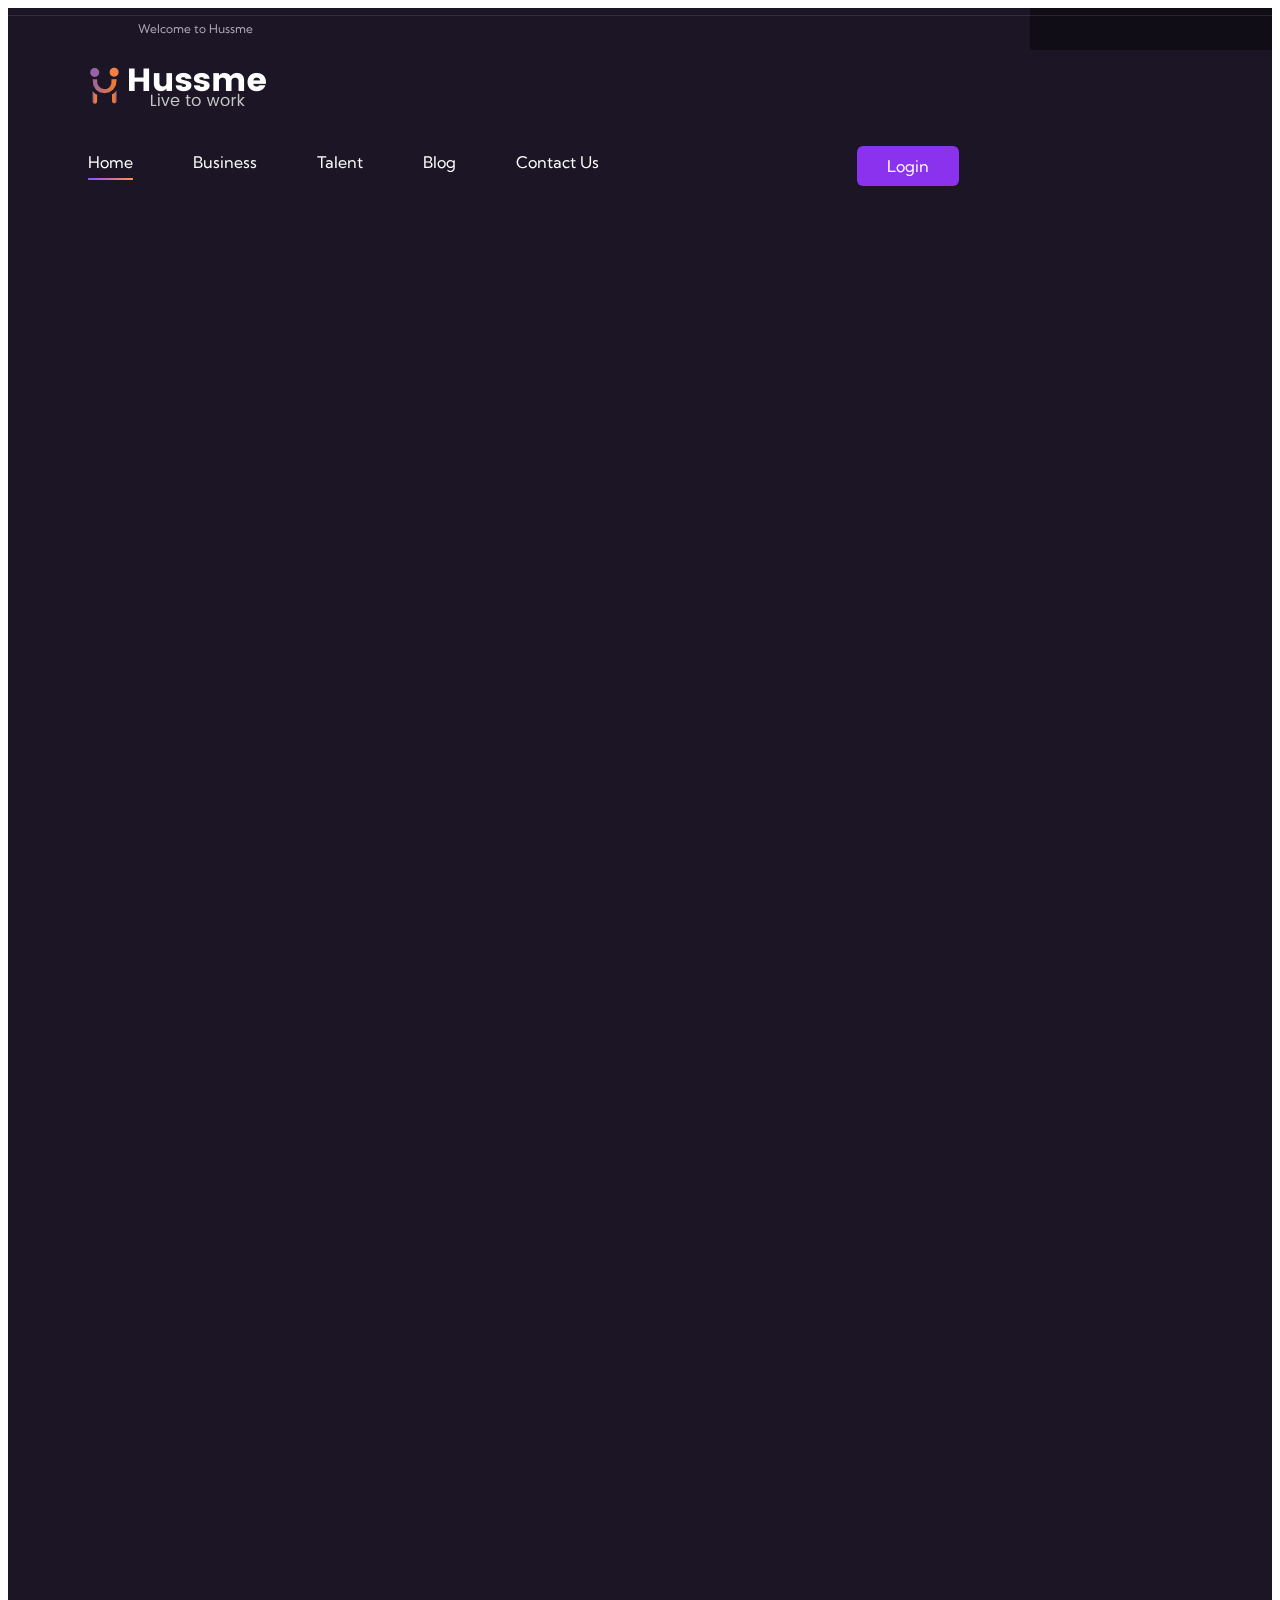
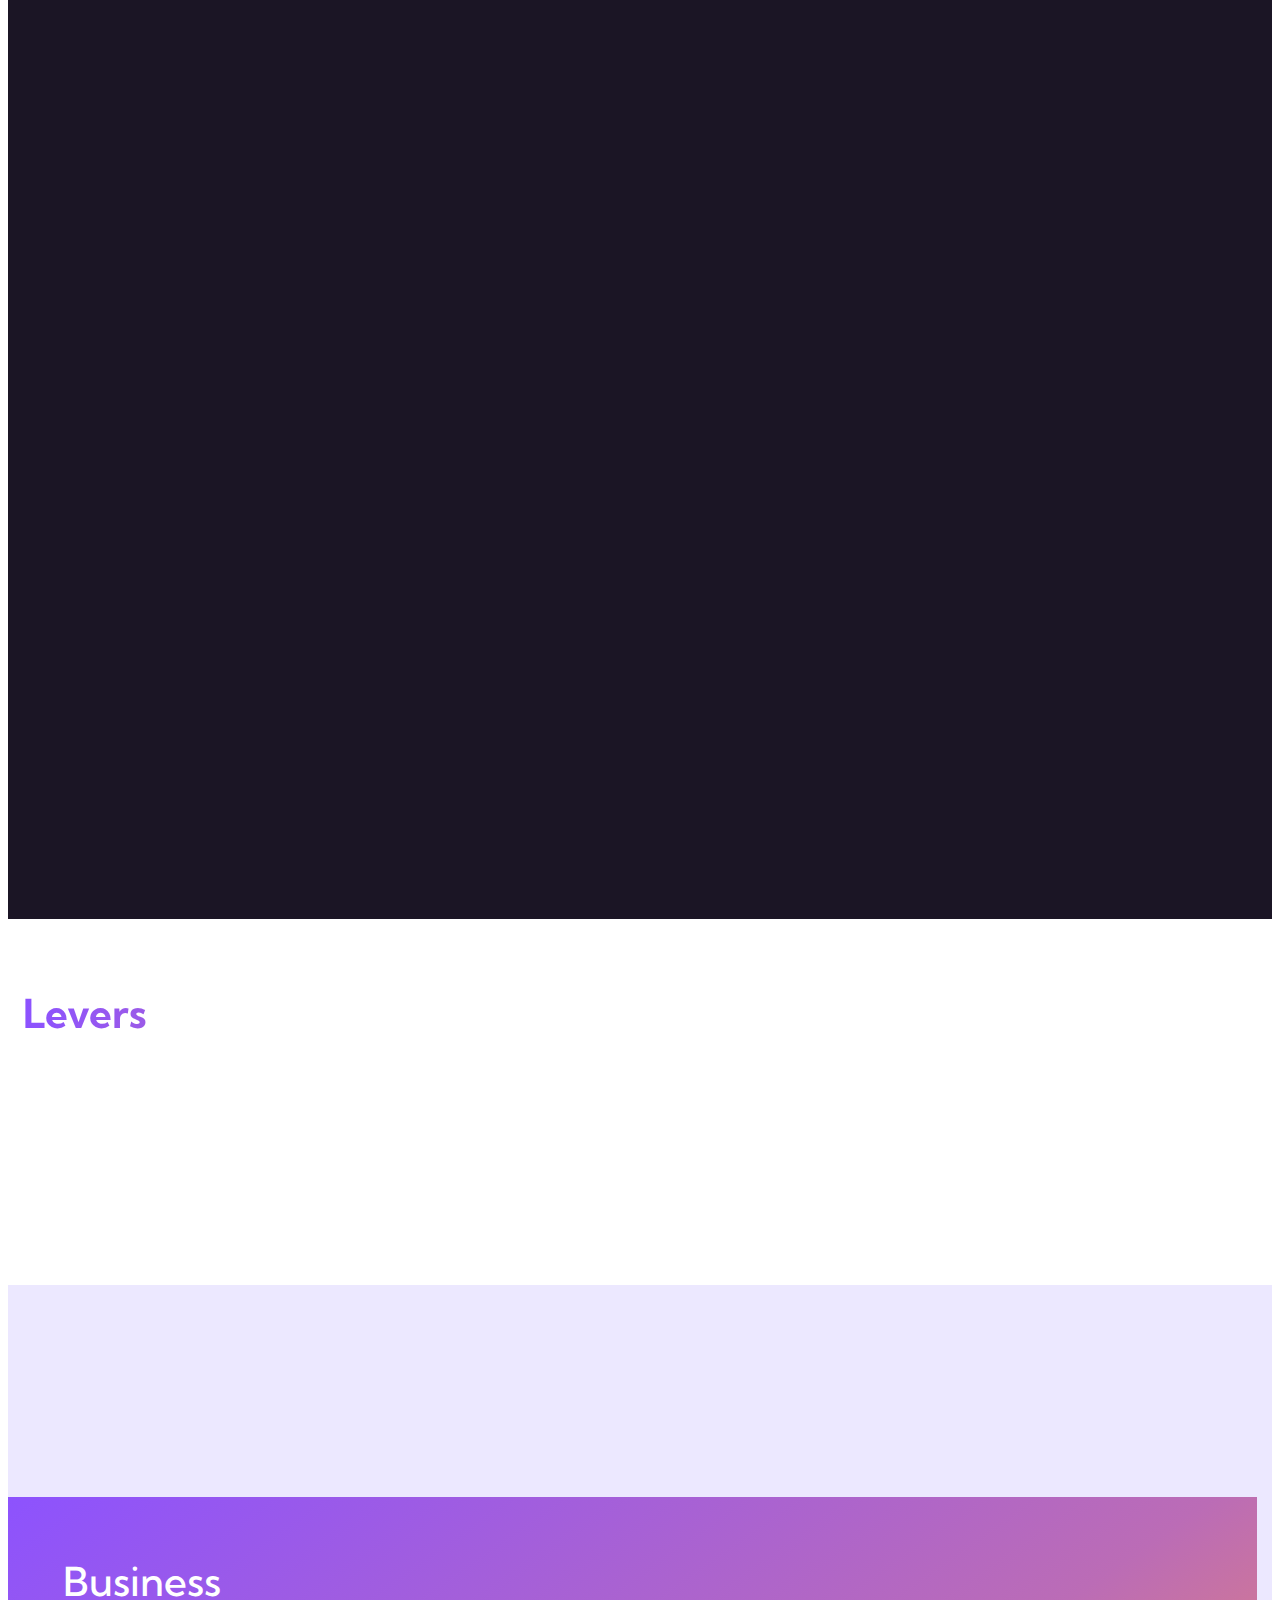
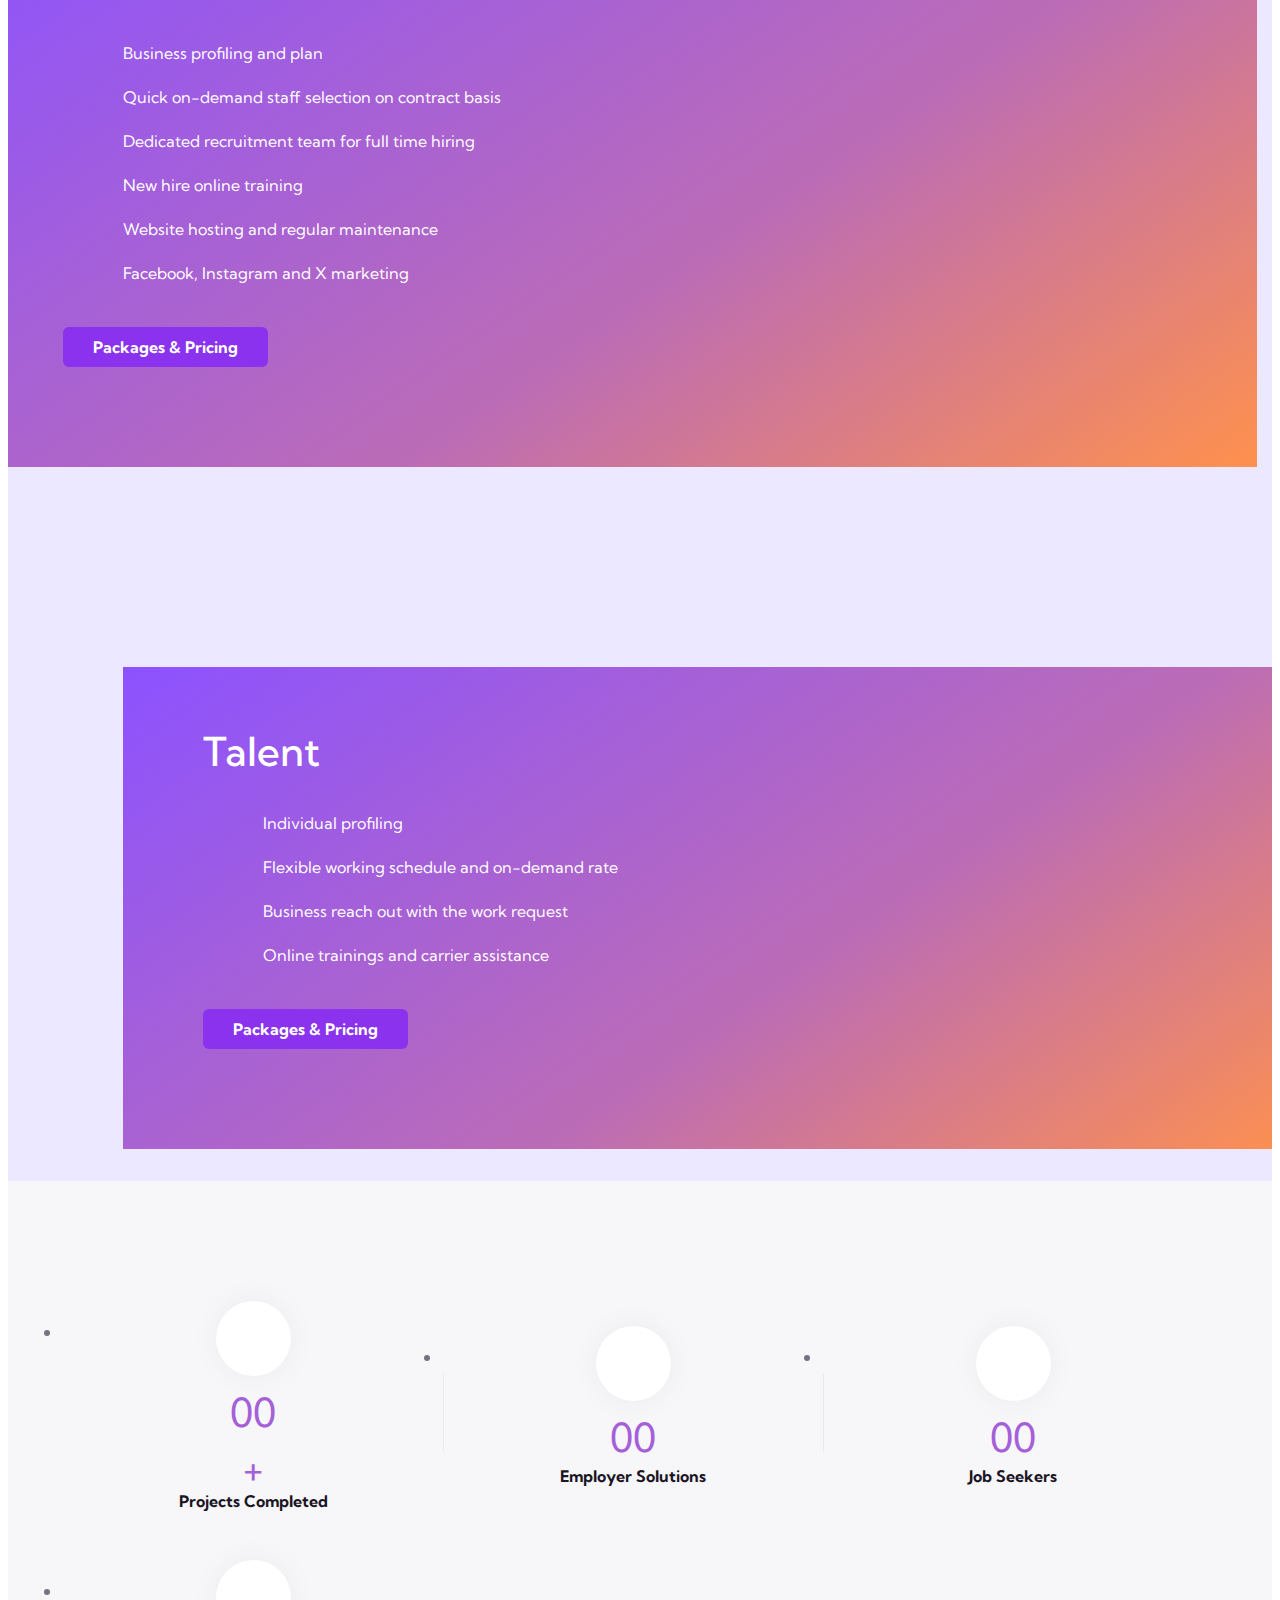
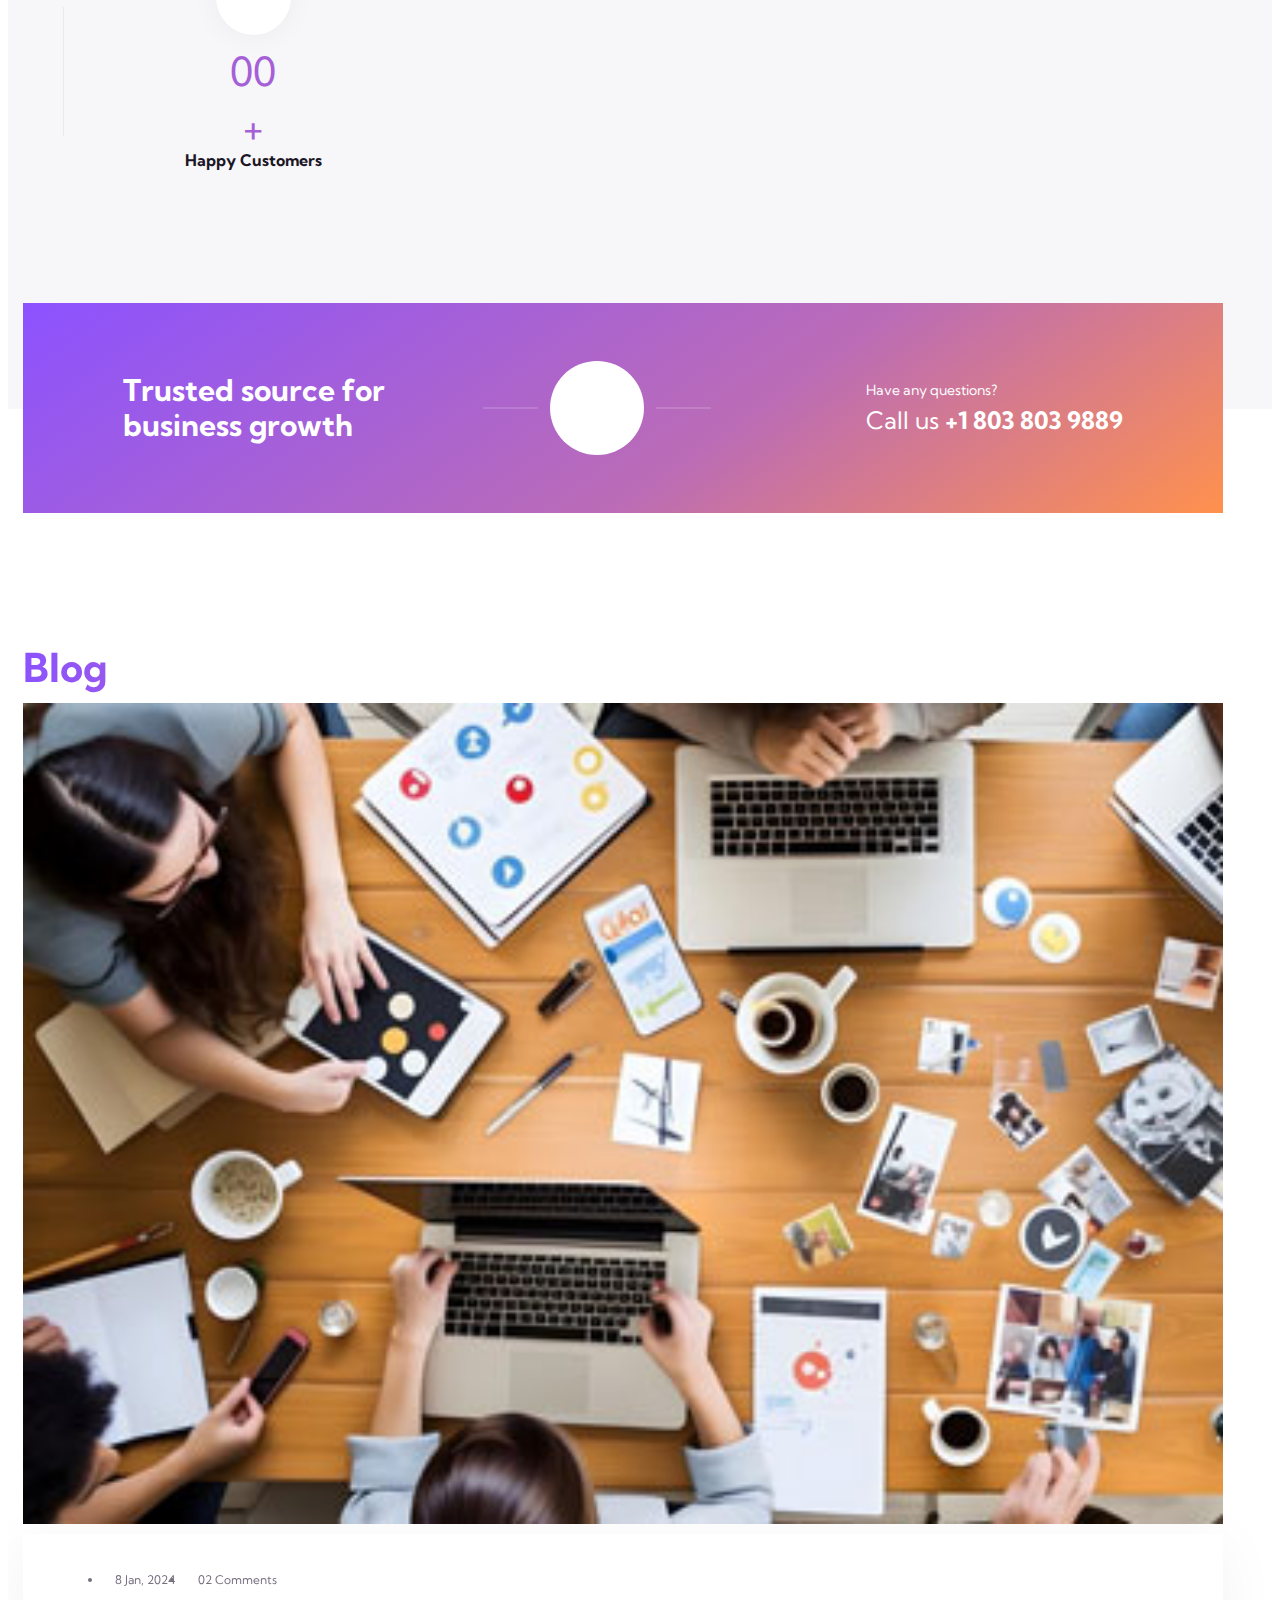
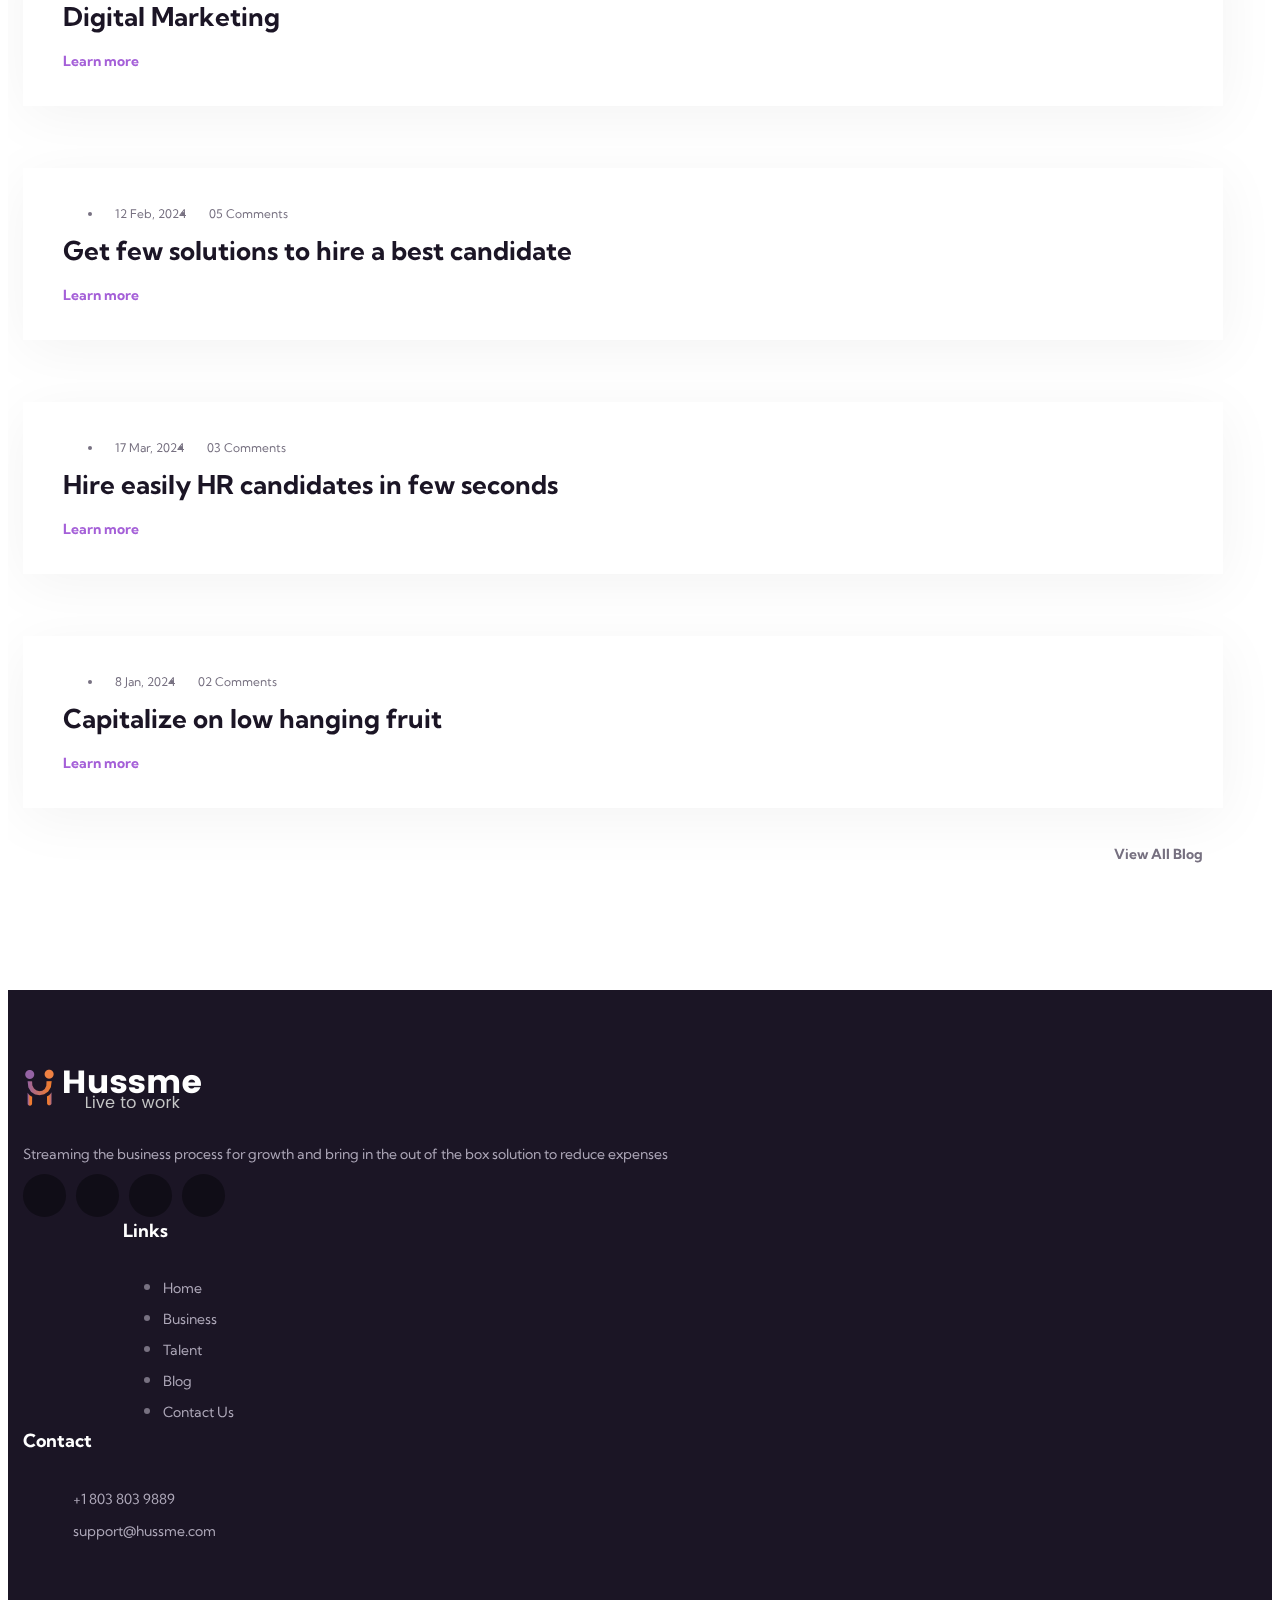
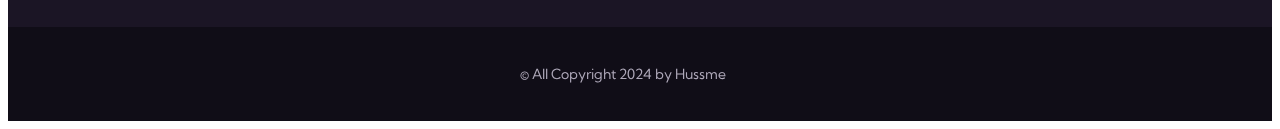
==== commit f9f64bd8: "Merge pull request #2 from mshanGithub/Devenv" ====
--- a/src/index.html
+++ b/src/index.html
@@ -444,7 +444,22 @@
             </div>
           </div>
         </div>
-
+        <div class="item"> 
+          <!--Blog One single-->
+          <div class="blog-one__single">
+            <div class="blog-one__img"> <img src="assets/images/blog/blog-1-4.jpg" alt=""> <a href="#"> <span class="blog-one__plus"></span> </a> </div>
+            <div class="blog-one__content">
+              <ul class="list-unstyled blog-one__meta">
+                <li><a href="#"><i class="far fa-clock"></i> 8 Jan, 2024</a> </li>
+                <li><i class="far fa-comments"></i> 02 Comments </li>
+              </ul>
+              <h3 class="blog-one__title"> <a href="#">Capitalize on low hanging fruit</a> </h3>
+              <div class="blog-one__bottom"> <a href="#">Learn more<i class="fa fa-long-arrow-alt-right"></i></a> </div>
+            </div>
+          </div>
+        </div>
+
+      </div>
       <div class=" text-right"><a href="blog.html">View All Blog &nbsp; <i class="fa fa-long-arrow-alt-right"></i></a></div>
     </div>
   </section>
--- a/src/assets/vendors/fontawesome/css/all.min.css
+++ b/src/assets/vendors/fontawesome/css/all.min.css
@@ -0,0 +1,5 @@
+/*!
+ * Font Awesome Free 5.15.1 by @fontawesome - https://fontawesome.com
+ * License - https://fontawesome.com/license/free (Icons: CC BY 4.0, Fonts: SIL OFL 1.1, Code: MIT License)
+ */
+.fa,.fab,.fad,.fal,.far,.fas{-moz-osx-font-smoothing:grayscale;-webkit-font-smoothing:antialiased;display:inline-block;font-style:normal;font-variant:normal;text-rendering:auto;line-height:1}.fa-lg{font-size:1.33333em;line-height:.75em;vertical-align:-.0667em}.fa-xs{font-size:.75em}.fa-sm{font-size:.875em}.fa-1x{font-size:1em}.fa-2x{font-size:2em}.fa-3x{font-size:3em}.fa-4x{font-size:4em}.fa-5x{font-size:5em}.fa-6x{font-size:6em}.fa-7x{font-size:7em}.fa-8x{font-size:8em}.fa-9x{font-size:9em}.fa-10x{font-size:10em}.fa-fw{text-align:center;width:1.25em}.fa-ul{list-style-type:none;margin-left:2.5em;padding-left:0}.fa-ul>li{position:relative}.fa-li{left:-2em;position:absolute;text-align:center;width:2em;line-height:inherit}.fa-border{border:.08em solid #eee;border-radius:.1em;padding:.2em .25em .15em}.fa-pull-left{float:left}.fa-pull-right{float:right}.fa.fa-pull-left,.fab.fa-pull-left,.fal.fa-pull-left,.far.fa-pull-left,.fas.fa-pull-left{margin-right:.3em}.fa.fa-pull-right,.fab.fa-pull-right,.fal.fa-pull-right,.far.fa-pull-right,.fas.fa-pull-right{margin-left:.3em}.fa-spin{-webkit-animation:fa-spin 2s linear infinite;animation:fa-spin 2s linear infinite}.fa-pulse{-webkit-animation:fa-spin 1s steps(8) infinite;animation:fa-spin 1s steps(8) infinite}@-webkit-keyframes fa-spin{0%{-webkit-transform:rotate(0deg);transform:rotate(0deg)}to{-webkit-transform:rotate(1turn);transform:rotate(1turn)}}@keyframes fa-spin{0%{-webkit-transform:rotate(0deg);transform:rotate(0deg)}to{-webkit-transform:rotate(1turn);transform:rotate(1turn)}}.fa-rotate-90{-ms-filter:"progid:DXImageTransform.Microsoft.BasicImage(rotation=1)";-webkit-transform:rotate(90deg);transform:rotate(90deg)}.fa-rotate-180{-ms-filter:"progid:DXImageTransform.Microsoft.BasicImage(rotation=2)";-webkit-transform:rotate(180deg);transform:rotate(180deg)}.fa-rotate-270{-ms-filter:"progid:DXImageTransform.Microsoft.BasicImage(rotation=3)";-webkit-transform:rotate(270deg);transform:rotate(270deg)}.fa-flip-horizontal{-ms-filter:"progid:DXImageTransform.Microsoft.BasicImage(rotation=0, mirror=1)";-webkit-transform:scaleX(-1);transform:scaleX(-1)}.fa-flip-vertical{-webkit-transform:scaleY(-1);transform:scaleY(-1)}.fa-flip-both,.fa-flip-horizontal.fa-flip-vertical,.fa-flip-vertical{-ms-filter:"progid:DXImageTransform.Microsoft.BasicImage(rotation=2, mirror=1)"}.fa-flip-both,.fa-flip-horizontal.fa-flip-vertical{-webkit-transform:scale(-1);transform:scale(-1)}:root .fa-flip-both,:root .fa-flip-horizontal,:root .fa-flip-vertical,:root .fa-rotate-90,:root .fa-rotate-180,:root .fa-rotate-270{-webkit-filter:none;filter:none}.fa-stack{display:inline-block;height:2em;line-height:2em;position:relative;vertical-align:middle;width:2.5em}.fa-stack-1x,.fa-stack-2x{left:0;position:absolute;text-align:center;width:100%}.fa-stack-1x{line-height:inherit}.fa-stack-2x{font-size:2em}.fa-inverse{color:#fff}.fa-500px:before{content:"\f26e"}.fa-accessible-icon:before{content:"\f368"}.fa-accusoft:before{content:"\f369"}.fa-acquisitions-incorporated:before{content:"\f6af"}.fa-ad:before{content:"\f641"}.fa-address-book:before{content:"\f2b9"}.fa-address-card:before{content:"\f2bb"}.fa-adjust:before{content:"\f042"}.fa-adn:before{content:"\f170"}.fa-adversal:before{content:"\f36a"}.fa-affiliatetheme:before{content:"\f36b"}.fa-air-freshener:before{content:"\f5d0"}.fa-airbnb:before{content:"\f834"}.fa-algolia:before{content:"\f36c"}.fa-align-center:before{content:"\f037"}.fa-align-justify:before{content:"\f039"}.fa-align-left:before{content:"\f036"}.fa-align-right:before{content:"\f038"}.fa-alipay:before{content:"\f642"}.fa-allergies:before{content:"\f461"}.fa-amazon:before{content:"\f270"}.fa-amazon-pay:before{content:"\f42c"}.fa-ambulance:before{content:"\f0f9"}.fa-american-sign-language-interpreting:before{content:"\f2a3"}.fa-amilia:before{content:"\f36d"}.fa-anchor:before{content:"\f13d"}.fa-android:before{content:"\f17b"}.fa-angellist:before{content:"\f209"}.fa-angle-double-down:before{content:"\f103"}.fa-angle-double-left:before{content:"\f100"}.fa-angle-double-right:before{content:"\f101"}.fa-angle-double-up:before{content:"\f102"}.fa-angle-down:before{content:"\f107"}.fa-angle-left:before{content:"\f104"}.fa-angle-right:before{content:"\f105"}.fa-angle-up:before{content:"\f106"}.fa-angry:before{content:"\f556"}.fa-angrycreative:before{content:"\f36e"}.fa-angular:before{content:"\f420"}.fa-ankh:before{content:"\f644"}.fa-app-store:before{content:"\f36f"}.fa-app-store-ios:before{content:"\f370"}.fa-apper:before{content:"\f371"}.fa-apple:before{content:"\f179"}.fa-apple-alt:before{content:"\f5d1"}.fa-apple-pay:before{content:"\f415"}.fa-archive:before{content:"\f187"}.fa-archway:before{content:"\f557"}.fa-arrow-alt-circle-down:before{content:"\f358"}.fa-arrow-alt-circle-left:before{content:"\f359"}.fa-arrow-alt-circle-right:before{content:"\f35a"}.fa-arrow-alt-circle-up:before{content:"\f35b"}.fa-arrow-circle-down:before{content:"\f0ab"}.fa-arrow-circle-left:before{content:"\f0a8"}.fa-arrow-circle-right:before{content:"\f0a9"}.fa-arrow-circle-up:before{content:"\f0aa"}.fa-arrow-down:before{content:"\f063"}.fa-arrow-left:before{content:"\f060"}.fa-arrow-right:before{content:"\f061"}.fa-arrow-up:before{content:"\f062"}.fa-arrows-alt:before{content:"\f0b2"}.fa-arrows-alt-h:before{content:"\f337"}.fa-arrows-alt-v:before{content:"\f338"}.fa-artstation:before{content:"\f77a"}.fa-assistive-listening-systems:before{content:"\f2a2"}.fa-asterisk:before{content:"\f069"}.fa-asymmetrik:before{content:"\f372"}.fa-at:before{content:"\f1fa"}.fa-atlas:before{content:"\f558"}.fa-atlassian:before{content:"\f77b"}.fa-atom:before{content:"\f5d2"}.fa-audible:before{content:"\f373"}.fa-audio-description:before{content:"\f29e"}.fa-autoprefixer:before{content:"\f41c"}.fa-avianex:before{content:"\f374"}.fa-aviato:before{content:"\f421"}.fa-award:before{content:"\f559"}.fa-aws:before{content:"\f375"}.fa-baby:before{content:"\f77c"}.fa-baby-carriage:before{content:"\f77d"}.fa-backspace:before{content:"\f55a"}.fa-backward:before{content:"\f04a"}.fa-bacon:before{content:"\f7e5"}.fa-bacteria:before{content:"\e059"}.fa-bacterium:before{content:"\e05a"}.fa-bahai:before{content:"\f666"}.fa-balance-scale:before{content:"\f24e"}.fa-balance-scale-left:before{content:"\f515"}.fa-balance-scale-right:before{content:"\f516"}.fa-ban:before{content:"\f05e"}.fa-band-aid:before{content:"\f462"}.fa-bandcamp:before{content:"\f2d5"}.fa-barcode:before{content:"\f02a"}.fa-bars:before{content:"\f0c9"}.fa-baseball-ball:before{content:"\f433"}.fa-basketball-ball:before{content:"\f434"}.fa-bath:before{content:"\f2cd"}.fa-battery-empty:before{content:"\f244"}.fa-battery-full:before{content:"\f240"}.fa-battery-half:before{content:"\f242"}.fa-battery-quarter:before{content:"\f243"}.fa-battery-three-quarters:before{content:"\f241"}.fa-battle-net:before{content:"\f835"}.fa-bed:before{content:"\f236"}.fa-beer:before{content:"\f0fc"}.fa-behance:before{content:"\f1b4"}.fa-behance-square:before{content:"\f1b5"}.fa-bell:before{content:"\f0f3"}.fa-bell-slash:before{content:"\f1f6"}.fa-bezier-curve:before{content:"\f55b"}.fa-bible:before{content:"\f647"}.fa-bicycle:before{content:"\f206"}.fa-biking:before{content:"\f84a"}.fa-bimobject:before{content:"\f378"}.fa-binoculars:before{content:"\f1e5"}.fa-biohazard:before{content:"\f780"}.fa-birthday-cake:before{content:"\f1fd"}.fa-bitbucket:before{content:"\f171"}.fa-bitcoin:before{content:"\f379"}.fa-bity:before{content:"\f37a"}.fa-black-tie:before{content:"\f27e"}.fa-blackberry:before{content:"\f37b"}.fa-blender:before{content:"\f517"}.fa-blender-phone:before{content:"\f6b6"}.fa-blind:before{content:"\f29d"}.fa-blog:before{content:"\f781"}.fa-blogger:before{content:"\f37c"}.fa-blogger-b:before{content:"\f37d"}.fa-bluetooth:before{content:"\f293"}.fa-bluetooth-b:before{content:"\f294"}.fa-bold:before{content:"\f032"}.fa-bolt:before{content:"\f0e7"}.fa-bomb:before{content:"\f1e2"}.fa-bone:before{content:"\f5d7"}.fa-bong:before{content:"\f55c"}.fa-book:before{content:"\f02d"}.fa-book-dead:before{content:"\f6b7"}.fa-book-medical:before{content:"\f7e6"}.fa-book-open:before{content:"\f518"}.fa-book-reader:before{content:"\f5da"}.fa-bookmark:before{content:"\f02e"}.fa-bootstrap:before{content:"\f836"}.fa-border-all:before{content:"\f84c"}.fa-border-none:before{content:"\f850"}.fa-border-style:before{content:"\f853"}.fa-bowling-ball:before{content:"\f436"}.fa-box:before{content:"\f466"}.fa-box-open:before{content:"\f49e"}.fa-box-tissue:before{content:"\e05b"}.fa-boxes:before{content:"\f468"}.fa-braille:before{content:"\f2a1"}.fa-brain:before{content:"\f5dc"}.fa-bread-slice:before{content:"\f7ec"}.fa-briefcase:before{content:"\f0b1"}.fa-briefcase-medical:before{content:"\f469"}.fa-broadcast-tower:before{content:"\f519"}.fa-broom:before{content:"\f51a"}.fa-brush:before{content:"\f55d"}.fa-btc:before{content:"\f15a"}.fa-buffer:before{content:"\f837"}.fa-bug:before{content:"\f188"}.fa-building:before{content:"\f1ad"}.fa-bullhorn:before{content:"\f0a1"}.fa-bullseye:before{content:"\f140"}.fa-burn:before{content:"\f46a"}.fa-buromobelexperte:before{content:"\f37f"}.fa-bus:before{content:"\f207"}.fa-bus-alt:before{content:"\f55e"}.fa-business-time:before{content:"\f64a"}.fa-buy-n-large:before{content:"\f8a6"}.fa-buysellads:before{content:"\f20d"}.fa-calculator:before{content:"\f1ec"}.fa-calendar:before{content:"\f133"}.fa-calendar-alt:before{content:"\f073"}.fa-calendar-check:before{content:"\f274"}.fa-calendar-day:before{content:"\f783"}.fa-calendar-minus:before{content:"\f272"}.fa-calendar-plus:before{content:"\f271"}.fa-calendar-times:before{content:"\f273"}.fa-calendar-week:before{content:"\f784"}.fa-camera:before{content:"\f030"}.fa-camera-retro:before{content:"\f083"}.fa-campground:before{content:"\f6bb"}.fa-canadian-maple-leaf:before{content:"\f785"}.fa-candy-cane:before{content:"\f786"}.fa-cannabis:before{content:"\f55f"}.fa-capsules:before{content:"\f46b"}.fa-car:before{content:"\f1b9"}.fa-car-alt:before{content:"\f5de"}.fa-car-battery:before{content:"\f5df"}.fa-car-crash:before{content:"\f5e1"}.fa-car-side:before{content:"\f5e4"}.fa-caravan:before{content:"\f8ff"}.fa-caret-down:before{content:"\f0d7"}.fa-caret-left:before{content:"\f0d9"}.fa-caret-right:before{content:"\f0da"}.fa-caret-square-down:before{content:"\f150"}.fa-caret-square-left:before{content:"\f191"}.fa-caret-square-right:before{content:"\f152"}.fa-caret-square-up:before{content:"\f151"}.fa-caret-up:before{content:"\f0d8"}.fa-carrot:before{content:"\f787"}.fa-cart-arrow-down:before{content:"\f218"}.fa-cart-plus:before{content:"\f217"}.fa-cash-register:before{content:"\f788"}.fa-cat:before{content:"\f6be"}.fa-cc-amazon-pay:before{content:"\f42d"}.fa-cc-amex:before{content:"\f1f3"}.fa-cc-apple-pay:before{content:"\f416"}.fa-cc-diners-club:before{content:"\f24c"}.fa-cc-discover:before{content:"\f1f2"}.fa-cc-jcb:before{content:"\f24b"}.fa-cc-mastercard:before{content:"\f1f1"}.fa-cc-paypal:before{content:"\f1f4"}.fa-cc-stripe:before{content:"\f1f5"}.fa-cc-visa:before{content:"\f1f0"}.fa-centercode:before{content:"\f380"}.fa-centos:before{content:"\f789"}.fa-certificate:before{content:"\f0a3"}.fa-chair:before{content:"\f6c0"}.fa-chalkboard:before{content:"\f51b"}.fa-chalkboard-teacher:before{content:"\f51c"}.fa-charging-station:before{content:"\f5e7"}.fa-chart-area:before{content:"\f1fe"}.fa-chart-bar:before{content:"\f080"}.fa-chart-line:before{content:"\f201"}.fa-chart-pie:before{content:"\f200"}.fa-check:before{content:"\f00c"}.fa-check-circle:before{content:"\f058"}.fa-check-double:before{content:"\f560"}.fa-check-square:before{content:"\f14a"}.fa-cheese:before{content:"\f7ef"}.fa-chess:before{content:"\f439"}.fa-chess-bishop:before{content:"\f43a"}.fa-chess-board:before{content:"\f43c"}.fa-chess-king:before{content:"\f43f"}.fa-chess-knight:before{content:"\f441"}.fa-chess-pawn:before{content:"\f443"}.fa-chess-queen:before{content:"\f445"}.fa-chess-rook:before{content:"\f447"}.fa-chevron-circle-down:before{content:"\f13a"}.fa-chevron-circle-left:before{content:"\f137"}.fa-chevron-circle-right:before{content:"\f138"}.fa-chevron-circle-up:before{content:"\f139"}.fa-chevron-down:before{content:"\f078"}.fa-chevron-left:before{content:"\f053"}.fa-chevron-right:before{content:"\f054"}.fa-chevron-up:before{content:"\f077"}.fa-child:before{content:"\f1ae"}.fa-chrome:before{content:"\f268"}.fa-chromecast:before{content:"\f838"}.fa-church:before{content:"\f51d"}.fa-circle:before{content:"\f111"}.fa-circle-notch:before{content:"\f1ce"}.fa-city:before{content:"\f64f"}.fa-clinic-medical:before{content:"\f7f2"}.fa-clipboard:before{content:"\f328"}.fa-clipboard-check:before{content:"\f46c"}.fa-clipboard-list:before{content:"\f46d"}.fa-clock:before{content:"\f017"}.fa-clone:before{content:"\f24d"}.fa-closed-captioning:before{content:"\f20a"}.fa-cloud:before{content:"\f0c2"}.fa-cloud-download-alt:before{content:"\f381"}.fa-cloud-meatball:before{content:"\f73b"}.fa-cloud-moon:before{content:"\f6c3"}.fa-cloud-moon-rain:before{content:"\f73c"}.fa-cloud-rain:before{content:"\f73d"}.fa-cloud-showers-heavy:before{content:"\f740"}.fa-cloud-sun:before{content:"\f6c4"}.fa-cloud-sun-rain:before{content:"\f743"}.fa-cloud-upload-alt:before{content:"\f382"}.fa-cloudflare:before{content:"\e07d"}.fa-cloudscale:before{content:"\f383"}.fa-cloudsmith:before{content:"\f384"}.fa-cloudversify:before{content:"\f385"}.fa-cocktail:before{content:"\f561"}.fa-code:before{content:"\f121"}.fa-code-branch:before{content:"\f126"}.fa-codepen:before{content:"\f1cb"}.fa-codiepie:before{content:"\f284"}.fa-coffee:before{content:"\f0f4"}.fa-cog:before{content:"\f013"}.fa-cogs:before{content:"\f085"}.fa-coins:before{content:"\f51e"}.fa-columns:before{content:"\f0db"}.fa-comment:before{content:"\f075"}.fa-comment-alt:before{content:"\f27a"}.fa-comment-dollar:before{content:"\f651"}.fa-comment-dots:before{content:"\f4ad"}.fa-comment-medical:before{content:"\f7f5"}.fa-comment-slash:before{content:"\f4b3"}.fa-comments:before{content:"\f086"}.fa-comments-dollar:before{content:"\f653"}.fa-compact-disc:before{content:"\f51f"}.fa-compass:before{content:"\f14e"}.fa-compress:before{content:"\f066"}.fa-compress-alt:before{content:"\f422"}.fa-compress-arrows-alt:before{content:"\f78c"}.fa-concierge-bell:before{content:"\f562"}.fa-confluence:before{content:"\f78d"}.fa-connectdevelop:before{content:"\f20e"}.fa-contao:before{content:"\f26d"}.fa-cookie:before{content:"\f563"}.fa-cookie-bite:before{content:"\f564"}.fa-copy:before{content:"\f0c5"}.fa-copyright:before{content:"\f1f9"}.fa-cotton-bureau:before{content:"\f89e"}.fa-couch:before{content:"\f4b8"}.fa-cpanel:before{content:"\f388"}.fa-creative-commons:before{content:"\f25e"}.fa-creative-commons-by:before{content:"\f4e7"}.fa-creative-commons-nc:before{content:"\f4e8"}.fa-creative-commons-nc-eu:before{content:"\f4e9"}.fa-creative-commons-nc-jp:before{content:"\f4ea"}.fa-creative-commons-nd:before{content:"\f4eb"}.fa-creative-commons-pd:before{content:"\f4ec"}.fa-creative-commons-pd-alt:before{content:"\f4ed"}.fa-creative-commons-remix:before{content:"\f4ee"}.fa-creative-commons-sa:before{content:"\f4ef"}.fa-creative-commons-sampling:before{content:"\f4f0"}.fa-creative-commons-sampling-plus:before{content:"\f4f1"}.fa-creative-commons-share:before{content:"\f4f2"}.fa-creative-commons-zero:before{content:"\f4f3"}.fa-credit-card:before{content:"\f09d"}.fa-critical-role:before{content:"\f6c9"}.fa-crop:before{content:"\f125"}.fa-crop-alt:before{content:"\f565"}.fa-cross:before{content:"\f654"}.fa-crosshairs:before{content:"\f05b"}.fa-crow:before{content:"\f520"}.fa-crown:before{content:"\f521"}.fa-crutch:before{content:"\f7f7"}.fa-css3:before{content:"\f13c"}.fa-css3-alt:before{content:"\f38b"}.fa-cube:before{content:"\f1b2"}.fa-cubes:before{content:"\f1b3"}.fa-cut:before{content:"\f0c4"}.fa-cuttlefish:before{content:"\f38c"}.fa-d-and-d:before{content:"\f38d"}.fa-d-and-d-beyond:before{content:"\f6ca"}.fa-dailymotion:before{content:"\e052"}.fa-dashcube:before{content:"\f210"}.fa-database:before{content:"\f1c0"}.fa-deaf:before{content:"\f2a4"}.fa-deezer:before{content:"\e077"}.fa-delicious:before{content:"\f1a5"}.fa-democrat:before{content:"\f747"}.fa-deploydog:before{content:"\f38e"}.fa-deskpro:before{content:"\f38f"}.fa-desktop:before{content:"\f108"}.fa-dev:before{content:"\f6cc"}.fa-deviantart:before{content:"\f1bd"}.fa-dharmachakra:before{content:"\f655"}.fa-dhl:before{content:"\f790"}.fa-diagnoses:before{content:"\f470"}.fa-diaspora:before{content:"\f791"}.fa-dice:before{content:"\f522"}.fa-dice-d20:before{content:"\f6cf"}.fa-dice-d6:before{content:"\f6d1"}.fa-dice-five:before{content:"\f523"}.fa-dice-four:before{content:"\f524"}.fa-dice-one:before{content:"\f525"}.fa-dice-six:before{content:"\f526"}.fa-dice-three:before{content:"\f527"}.fa-dice-two:before{content:"\f528"}.fa-digg:before{content:"\f1a6"}.fa-digital-ocean:before{content:"\f391"}.fa-digital-tachograph:before{content:"\f566"}.fa-directions:before{content:"\f5eb"}.fa-discord:before{content:"\f392"}.fa-discourse:before{content:"\f393"}.fa-disease:before{content:"\f7fa"}.fa-divide:before{content:"\f529"}.fa-dizzy:before{content:"\f567"}.fa-dna:before{content:"\f471"}.fa-dochub:before{content:"\f394"}.fa-docker:before{content:"\f395"}.fa-dog:before{content:"\f6d3"}.fa-dollar-sign:before{content:"\f155"}.fa-dolly:before{content:"\f472"}.fa-dolly-flatbed:before{content:"\f474"}.fa-donate:before{content:"\f4b9"}.fa-door-closed:before{content:"\f52a"}.fa-door-open:before{content:"\f52b"}.fa-dot-circle:before{content:"\f192"}.fa-dove:before{content:"\f4ba"}.fa-download:before{content:"\f019"}.fa-draft2digital:before{content:"\f396"}.fa-drafting-compass:before{content:"\f568"}.fa-dragon:before{content:"\f6d5"}.fa-draw-polygon:before{content:"\f5ee"}.fa-dribbble:before{content:"\f17d"}.fa-dribbble-square:before{content:"\f397"}.fa-dropbox:before{content:"\f16b"}.fa-drum:before{content:"\f569"}.fa-drum-steelpan:before{content:"\f56a"}.fa-drumstick-bite:before{content:"\f6d7"}.fa-drupal:before{content:"\f1a9"}.fa-dumbbell:before{content:"\f44b"}.fa-dumpster:before{content:"\f793"}.fa-dumpster-fire:before{content:"\f794"}.fa-dungeon:before{content:"\f6d9"}.fa-dyalog:before{content:"\f399"}.fa-earlybirds:before{content:"\f39a"}.fa-ebay:before{content:"\f4f4"}.fa-edge:before{content:"\f282"}.fa-edge-legacy:before{content:"\e078"}.fa-edit:before{content:"\f044"}.fa-egg:before{content:"\f7fb"}.fa-eject:before{content:"\f052"}.fa-elementor:before{content:"\f430"}.fa-ellipsis-h:before{content:"\f141"}.fa-ellipsis-v:before{content:"\f142"}.fa-ello:before{content:"\f5f1"}.fa-ember:before{content:"\f423"}.fa-empire:before{content:"\f1d1"}.fa-envelope:before{content:"\f0e0"}.fa-envelope-open:before{content:"\f2b6"}.fa-envelope-open-text:before{content:"\f658"}.fa-envelope-square:before{content:"\f199"}.fa-envira:before{content:"\f299"}.fa-equals:before{content:"\f52c"}.fa-eraser:before{content:"\f12d"}.fa-erlang:before{content:"\f39d"}.fa-ethereum:before{content:"\f42e"}.fa-ethernet:before{content:"\f796"}.fa-etsy:before{content:"\f2d7"}.fa-euro-sign:before{content:"\f153"}.fa-evernote:before{content:"\f839"}.fa-exchange-alt:before{content:"\f362"}.fa-exclamation:before{content:"\f12a"}.fa-exclamation-circle:before{content:"\f06a"}.fa-exclamation-triangle:before{content:"\f071"}.fa-expand:before{content:"\f065"}.fa-expand-alt:before{content:"\f424"}.fa-expand-arrows-alt:before{content:"\f31e"}.fa-expeditedssl:before{content:"\f23e"}.fa-external-link-alt:before{content:"\f35d"}.fa-external-link-square-alt:before{content:"\f360"}.fa-eye:before{content:"\f06e"}.fa-eye-dropper:before{content:"\f1fb"}.fa-eye-slash:before{content:"\f070"}.fa-facebook:before{content:"\f09a"}.fa-facebook-f:before{content:"\f39e"}.fa-facebook-messenger:before{content:"\f39f"}.fa-facebook-square:before{content:"\f082"}.fa-fan:before{content:"\f863"}.fa-fantasy-flight-games:before{content:"\f6dc"}.fa-fast-backward:before{content:"\f049"}.fa-fast-forward:before{content:"\f050"}.fa-faucet:before{content:"\e005"}.fa-fax:before{content:"\f1ac"}.fa-feather:before{content:"\f52d"}.fa-feather-alt:before{content:"\f56b"}.fa-fedex:before{content:"\f797"}.fa-fedora:before{content:"\f798"}.fa-female:before{content:"\f182"}.fa-fighter-jet:before{content:"\f0fb"}.fa-figma:before{content:"\f799"}.fa-file:before{content:"\f15b"}.fa-file-alt:before{content:"\f15c"}.fa-file-archive:before{content:"\f1c6"}.fa-file-audio:before{content:"\f1c7"}.fa-file-code:before{content:"\f1c9"}.fa-file-contract:before{content:"\f56c"}.fa-file-csv:before{content:"\f6dd"}.fa-file-download:before{content:"\f56d"}.fa-file-excel:before{content:"\f1c3"}.fa-file-export:before{content:"\f56e"}.fa-file-image:before{content:"\f1c5"}.fa-file-import:before{content:"\f56f"}.fa-file-invoice:before{content:"\f570"}.fa-file-invoice-dollar:before{content:"\f571"}.fa-file-medical:before{content:"\f477"}.fa-file-medical-alt:before{content:"\f478"}.fa-file-pdf:before{content:"\f1c1"}.fa-file-powerpoint:before{content:"\f1c4"}.fa-file-prescription:before{content:"\f572"}.fa-file-signature:before{content:"\f573"}.fa-file-upload:before{content:"\f574"}.fa-file-video:before{content:"\f1c8"}.fa-file-word:before{content:"\f1c2"}.fa-fill:before{content:"\f575"}.fa-fill-drip:before{content:"\f576"}.fa-film:before{content:"\f008"}.fa-filter:before{content:"\f0b0"}.fa-fingerprint:before{content:"\f577"}.fa-fire:before{content:"\f06d"}.fa-fire-alt:before{content:"\f7e4"}.fa-fire-extinguisher:before{content:"\f134"}.fa-firefox:before{content:"\f269"}.fa-firefox-browser:before{content:"\e007"}.fa-first-aid:before{content:"\f479"}.fa-first-order:before{content:"\f2b0"}.fa-first-order-alt:before{content:"\f50a"}.fa-firstdraft:before{content:"\f3a1"}.fa-fish:before{content:"\f578"}.fa-fist-raised:before{content:"\f6de"}.fa-flag:before{content:"\f024"}.fa-flag-checkered:before{content:"\f11e"}.fa-flag-usa:before{content:"\f74d"}.fa-flask:before{content:"\f0c3"}.fa-flickr:before{content:"\f16e"}.fa-flipboard:before{content:"\f44d"}.fa-flushed:before{content:"\f579"}.fa-fly:before{content:"\f417"}.fa-folder:before{content:"\f07b"}.fa-folder-minus:before{content:"\f65d"}.fa-folder-open:before{content:"\f07c"}.fa-folder-plus:before{content:"\f65e"}.fa-font:before{content:"\f031"}.fa-font-awesome:before{content:"\f2b4"}.fa-font-awesome-alt:before{content:"\f35c"}.fa-font-awesome-flag:before{content:"\f425"}.fa-font-awesome-logo-full:before{content:"\f4e6"}.fa-fonticons:before{content:"\f280"}.fa-fonticons-fi:before{content:"\f3a2"}.fa-football-ball:before{content:"\f44e"}.fa-fort-awesome:before{content:"\f286"}.fa-fort-awesome-alt:before{content:"\f3a3"}.fa-forumbee:before{content:"\f211"}.fa-forward:before{content:"\f04e"}.fa-foursquare:before{content:"\f180"}.fa-free-code-camp:before{content:"\f2c5"}.fa-freebsd:before{content:"\f3a4"}.fa-frog:before{content:"\f52e"}.fa-frown:before{content:"\f119"}.fa-frown-open:before{content:"\f57a"}.fa-fulcrum:before{content:"\f50b"}.fa-funnel-dollar:before{content:"\f662"}.fa-futbol:before{content:"\f1e3"}.fa-galactic-republic:before{content:"\f50c"}.fa-galactic-senate:before{content:"\f50d"}.fa-gamepad:before{content:"\f11b"}.fa-gas-pump:before{content:"\f52f"}.fa-gavel:before{content:"\f0e3"}.fa-gem:before{content:"\f3a5"}.fa-genderless:before{content:"\f22d"}.fa-get-pocket:before{content:"\f265"}.fa-gg:before{content:"\f260"}.fa-gg-circle:before{content:"\f261"}.fa-ghost:before{content:"\f6e2"}.fa-gift:before{content:"\f06b"}.fa-gifts:before{content:"\f79c"}.fa-git:before{content:"\f1d3"}.fa-git-alt:before{content:"\f841"}.fa-git-square:before{content:"\f1d2"}.fa-github:before{content:"\f09b"}.fa-github-alt:before{content:"\f113"}.fa-github-square:before{content:"\f092"}.fa-gitkraken:before{content:"\f3a6"}.fa-gitlab:before{content:"\f296"}.fa-gitter:before{content:"\f426"}.fa-glass-cheers:before{content:"\f79f"}.fa-glass-martini:before{content:"\f000"}.fa-glass-martini-alt:before{content:"\f57b"}.fa-glass-whiskey:before{content:"\f7a0"}.fa-glasses:before{content:"\f530"}.fa-glide:before{content:"\f2a5"}.fa-glide-g:before{content:"\f2a6"}.fa-globe:before{content:"\f0ac"}.fa-globe-africa:before{content:"\f57c"}.fa-globe-americas:before{content:"\f57d"}.fa-globe-asia:before{content:"\f57e"}.fa-globe-europe:before{content:"\f7a2"}.fa-gofore:before{content:"\f3a7"}.fa-golf-ball:before{content:"\f450"}.fa-goodreads:before{content:"\f3a8"}.fa-goodreads-g:before{content:"\f3a9"}.fa-google:before{content:"\f1a0"}.fa-google-drive:before{content:"\f3aa"}.fa-google-pay:before{content:"\e079"}.fa-google-play:before{content:"\f3ab"}.fa-google-plus:before{content:"\f2b3"}.fa-google-plus-g:before{content:"\f0d5"}.fa-google-plus-square:before{content:"\f0d4"}.fa-google-wallet:before{content:"\f1ee"}.fa-gopuram:before{content:"\f664"}.fa-graduation-cap:before{content:"\f19d"}.fa-gratipay:before{content:"\f184"}.fa-grav:before{content:"\f2d6"}.fa-greater-than:before{content:"\f531"}.fa-greater-than-equal:before{content:"\f532"}.fa-grimace:before{content:"\f57f"}.fa-grin:before{content:"\f580"}.fa-grin-alt:before{content:"\f581"}.fa-grin-beam:before{content:"\f582"}.fa-grin-beam-sweat:before{content:"\f583"}.fa-grin-hearts:before{content:"\f584"}.fa-grin-squint:before{content:"\f585"}.fa-grin-squint-tears:before{content:"\f586"}.fa-grin-stars:before{content:"\f587"}.fa-grin-tears:before{content:"\f588"}.fa-grin-tongue:before{content:"\f589"}.fa-grin-tongue-squint:before{content:"\f58a"}.fa-grin-tongue-wink:before{content:"\f58b"}.fa-grin-wink:before{content:"\f58c"}.fa-grip-horizontal:before{content:"\f58d"}.fa-grip-lines:before{content:"\f7a4"}.fa-grip-lines-vertical:before{content:"\f7a5"}.fa-grip-vertical:before{content:"\f58e"}.fa-gripfire:before{content:"\f3ac"}.fa-grunt:before{content:"\f3ad"}.fa-guilded:before{content:"\e07e"}.fa-guitar:before{content:"\f7a6"}.fa-gulp:before{content:"\f3ae"}.fa-h-square:before{content:"\f0fd"}.fa-hacker-news:before{content:"\f1d4"}.fa-hacker-news-square:before{content:"\f3af"}.fa-hackerrank:before{content:"\f5f7"}.fa-hamburger:before{content:"\f805"}.fa-hammer:before{content:"\f6e3"}.fa-hamsa:before{content:"\f665"}.fa-hand-holding:before{content:"\f4bd"}.fa-hand-holding-heart:before{content:"\f4be"}.fa-hand-holding-medical:before{content:"\e05c"}.fa-hand-holding-usd:before{content:"\f4c0"}.fa-hand-holding-water:before{content:"\f4c1"}.fa-hand-lizard:before{content:"\f258"}.fa-hand-middle-finger:before{content:"\f806"}.fa-hand-paper:before{content:"\f256"}.fa-hand-peace:before{content:"\f25b"}.fa-hand-point-down:before{content:"\f0a7"}.fa-hand-point-left:before{content:"\f0a5"}.fa-hand-point-right:before{content:"\f0a4"}.fa-hand-point-up:before{content:"\f0a6"}.fa-hand-pointer:before{content:"\f25a"}.fa-hand-rock:before{content:"\f255"}.fa-hand-scissors:before{content:"\f257"}.fa-hand-sparkles:before{content:"\e05d"}.fa-hand-spock:before{content:"\f259"}.fa-hands:before{content:"\f4c2"}.fa-hands-helping:before{content:"\f4c4"}.fa-hands-wash:before{content:"\e05e"}.fa-handshake:before{content:"\f2b5"}.fa-handshake-alt-slash:before{content:"\e05f"}.fa-handshake-slash:before{content:"\e060"}.fa-hanukiah:before{content:"\f6e6"}.fa-hard-hat:before{content:"\f807"}.fa-hashtag:before{content:"\f292"}.fa-hat-cowboy:before{content:"\f8c0"}.fa-hat-cowboy-side:before{content:"\f8c1"}.fa-hat-wizard:before{content:"\f6e8"}.fa-hdd:before{content:"\f0a0"}.fa-head-side-cough:before{content:"\e061"}.fa-head-side-cough-slash:before{content:"\e062"}.fa-head-side-mask:before{content:"\e063"}.fa-head-side-virus:before{content:"\e064"}.fa-heading:before{content:"\f1dc"}.fa-headphones:before{content:"\f025"}.fa-headphones-alt:before{content:"\f58f"}.fa-headset:before{content:"\f590"}.fa-heart:before{content:"\f004"}.fa-heart-broken:before{content:"\f7a9"}.fa-heartbeat:before{content:"\f21e"}.fa-helicopter:before{content:"\f533"}.fa-highlighter:before{content:"\f591"}.fa-hiking:before{content:"\f6ec"}.fa-hippo:before{content:"\f6ed"}.fa-hips:before{content:"\f452"}.fa-hire-a-helper:before{content:"\f3b0"}.fa-history:before{content:"\f1da"}.fa-hive:before{content:"\e07f"}.fa-hockey-puck:before{content:"\f453"}.fa-holly-berry:before{content:"\f7aa"}.fa-home:before{content:"\f015"}.fa-hooli:before{content:"\f427"}.fa-hornbill:before{content:"\f592"}.fa-horse:before{content:"\f6f0"}.fa-horse-head:before{content:"\f7ab"}.fa-hospital:before{content:"\f0f8"}.fa-hospital-alt:before{content:"\f47d"}.fa-hospital-symbol:before{content:"\f47e"}.fa-hospital-user:before{content:"\f80d"}.fa-hot-tub:before{content:"\f593"}.fa-hotdog:before{content:"\f80f"}.fa-hotel:before{content:"\f594"}.fa-hotjar:before{content:"\f3b1"}.fa-hourglass:before{content:"\f254"}.fa-hourglass-end:before{content:"\f253"}.fa-hourglass-half:before{content:"\f252"}.fa-hourglass-start:before{content:"\f251"}.fa-house-damage:before{content:"\f6f1"}.fa-house-user:before{content:"\e065"}.fa-houzz:before{content:"\f27c"}.fa-hryvnia:before{content:"\f6f2"}.fa-html5:before{content:"\f13b"}.fa-hubspot:before{content:"\f3b2"}.fa-i-cursor:before{content:"\f246"}.fa-ice-cream:before{content:"\f810"}.fa-icicles:before{content:"\f7ad"}.fa-icons:before{content:"\f86d"}.fa-id-badge:before{content:"\f2c1"}.fa-id-card:before{content:"\f2c2"}.fa-id-card-alt:before{content:"\f47f"}.fa-ideal:before{content:"\e013"}.fa-igloo:before{content:"\f7ae"}.fa-image:before{content:"\f03e"}.fa-images:before{content:"\f302"}.fa-imdb:before{content:"\f2d8"}.fa-inbox:before{content:"\f01c"}.fa-indent:before{content:"\f03c"}.fa-industry:before{content:"\f275"}.fa-infinity:before{content:"\f534"}.fa-info:before{content:"\f129"}.fa-info-circle:before{content:"\f05a"}.fa-innosoft:before{content:"\e080"}.fa-instagram:before{content:"\f16d"}.fa-instagram-square:before{content:"\e055"}.fa-instalod:before{content:"\e081"}.fa-intercom:before{content:"\f7af"}.fa-internet-explorer:before{content:"\f26b"}.fa-invision:before{content:"\f7b0"}.fa-ioxhost:before{content:"\f208"}.fa-italic:before{content:"\f033"}.fa-itch-io:before{content:"\f83a"}.fa-itunes:before{content:"\f3b4"}.fa-itunes-note:before{content:"\f3b5"}.fa-java:before{content:"\f4e4"}.fa-jedi:before{content:"\f669"}.fa-jedi-order:before{content:"\f50e"}.fa-jenkins:before{content:"\f3b6"}.fa-jira:before{content:"\f7b1"}.fa-joget:before{content:"\f3b7"}.fa-joint:before{content:"\f595"}.fa-joomla:before{content:"\f1aa"}.fa-journal-whills:before{content:"\f66a"}.fa-js:before{content:"\f3b8"}.fa-js-square:before{content:"\f3b9"}.fa-jsfiddle:before{content:"\f1cc"}.fa-kaaba:before{content:"\f66b"}.fa-kaggle:before{content:"\f5fa"}.fa-key:before{content:"\f084"}.fa-keybase:before{content:"\f4f5"}.fa-keyboard:before{content:"\f11c"}.fa-keycdn:before{content:"\f3ba"}.fa-khanda:before{content:"\f66d"}.fa-kickstarter:before{content:"\f3bb"}.fa-kickstarter-k:before{content:"\f3bc"}.fa-kiss:before{content:"\f596"}.fa-kiss-beam:before{content:"\f597"}.fa-kiss-wink-heart:before{content:"\f598"}.fa-kiwi-bird:before{content:"\f535"}.fa-korvue:before{content:"\f42f"}.fa-landmark:before{content:"\f66f"}.fa-language:before{content:"\f1ab"}.fa-laptop:before{content:"\f109"}.fa-laptop-code:before{content:"\f5fc"}.fa-laptop-house:before{content:"\e066"}.fa-laptop-medical:before{content:"\f812"}.fa-laravel:before{content:"\f3bd"}.fa-lastfm:before{content:"\f202"}.fa-lastfm-square:before{content:"\f203"}.fa-laugh:before{content:"\f599"}.fa-laugh-beam:before{content:"\f59a"}.fa-laugh-squint:before{content:"\f59b"}.fa-laugh-wink:before{content:"\f59c"}.fa-layer-group:before{content:"\f5fd"}.fa-leaf:before{content:"\f06c"}.fa-leanpub:before{content:"\f212"}.fa-lemon:before{content:"\f094"}.fa-less:before{content:"\f41d"}.fa-less-than:before{content:"\f536"}.fa-less-than-equal:before{content:"\f537"}.fa-level-down-alt:before{content:"\f3be"}.fa-level-up-alt:before{content:"\f3bf"}.fa-life-ring:before{content:"\f1cd"}.fa-lightbulb:before{content:"\f0eb"}.fa-line:before{content:"\f3c0"}.fa-link:before{content:"\f0c1"}.fa-linkedin:before{content:"\f08c"}.fa-linkedin-in:before{content:"\f0e1"}.fa-linode:before{content:"\f2b8"}.fa-linux:before{content:"\f17c"}.fa-lira-sign:before{content:"\f195"}.fa-list:before{content:"\f03a"}.fa-list-alt:before{content:"\f022"}.fa-list-ol:before{content:"\f0cb"}.fa-list-ul:before{content:"\f0ca"}.fa-location-arrow:before{content:"\f124"}.fa-lock:before{content:"\f023"}.fa-lock-open:before{content:"\f3c1"}.fa-long-arrow-alt-down:before{content:"\f309"}.fa-long-arrow-alt-left:before{content:"\f30a"}.fa-long-arrow-alt-right:before{content:"\f30b"}.fa-long-arrow-alt-up:before{content:"\f30c"}.fa-low-vision:before{content:"\f2a8"}.fa-luggage-cart:before{content:"\f59d"}.fa-lungs:before{content:"\f604"}.fa-lungs-virus:before{content:"\e067"}.fa-lyft:before{content:"\f3c3"}.fa-magento:before{content:"\f3c4"}.fa-magic:before{content:"\f0d0"}.fa-magnet:before{content:"\f076"}.fa-mail-bulk:before{content:"\f674"}.fa-mailchimp:before{content:"\f59e"}.fa-male:before{content:"\f183"}.fa-mandalorian:before{content:"\f50f"}.fa-map:before{content:"\f279"}.fa-map-marked:before{content:"\f59f"}.fa-map-marked-alt:before{content:"\f5a0"}.fa-map-marker:before{content:"\f041"}.fa-map-marker-alt:before{content:"\f3c5"}.fa-map-pin:before{content:"\f276"}.fa-map-signs:before{content:"\f277"}.fa-markdown:before{content:"\f60f"}.fa-marker:before{content:"\f5a1"}.fa-mars:before{content:"\f222"}.fa-mars-double:before{content:"\f227"}.fa-mars-stroke:before{content:"\f229"}.fa-mars-stroke-h:before{content:"\f22b"}.fa-mars-stroke-v:before{content:"\f22a"}.fa-mask:before{content:"\f6fa"}.fa-mastodon:before{content:"\f4f6"}.fa-maxcdn:before{content:"\f136"}.fa-mdb:before{content:"\f8ca"}.fa-medal:before{content:"\f5a2"}.fa-medapps:before{content:"\f3c6"}.fa-medium:before{content:"\f23a"}.fa-medium-m:before{content:"\f3c7"}.fa-medkit:before{content:"\f0fa"}.fa-medrt:before{content:"\f3c8"}.fa-meetup:before{content:"\f2e0"}.fa-megaport:before{content:"\f5a3"}.fa-meh:before{content:"\f11a"}.fa-meh-blank:before{content:"\f5a4"}.fa-meh-rolling-eyes:before{content:"\f5a5"}.fa-memory:before{content:"\f538"}.fa-mendeley:before{content:"\f7b3"}.fa-menorah:before{content:"\f676"}.fa-mercury:before{content:"\f223"}.fa-meteor:before{content:"\f753"}.fa-microblog:before{content:"\e01a"}.fa-microchip:before{content:"\f2db"}.fa-microphone:before{content:"\f130"}.fa-microphone-alt:before{content:"\f3c9"}.fa-microphone-alt-slash:before{content:"\f539"}.fa-microphone-slash:before{content:"\f131"}.fa-microscope:before{content:"\f610"}.fa-microsoft:before{content:"\f3ca"}.fa-minus:before{content:"\f068"}.fa-minus-circle:before{content:"\f056"}.fa-minus-square:before{content:"\f146"}.fa-mitten:before{content:"\f7b5"}.fa-mix:before{content:"\f3cb"}.fa-mixcloud:before{content:"\f289"}.fa-mixer:before{content:"\e056"}.fa-mizuni:before{content:"\f3cc"}.fa-mobile:before{content:"\f10b"}.fa-mobile-alt:before{content:"\f3cd"}.fa-modx:before{content:"\f285"}.fa-monero:before{content:"\f3d0"}.fa-money-bill:before{content:"\f0d6"}.fa-money-bill-alt:before{content:"\f3d1"}.fa-money-bill-wave:before{content:"\f53a"}.fa-money-bill-wave-alt:before{content:"\f53b"}.fa-money-check:before{content:"\f53c"}.fa-money-check-alt:before{content:"\f53d"}.fa-monument:before{content:"\f5a6"}.fa-moon:before{content:"\f186"}.fa-mortar-pestle:before{content:"\f5a7"}.fa-mosque:before{content:"\f678"}.fa-motorcycle:before{content:"\f21c"}.fa-mountain:before{content:"\f6fc"}.fa-mouse:before{content:"\f8cc"}.fa-mouse-pointer:before{content:"\f245"}.fa-mug-hot:before{content:"\f7b6"}.fa-music:before{content:"\f001"}.fa-napster:before{content:"\f3d2"}.fa-neos:before{content:"\f612"}.fa-network-wired:before{content:"\f6ff"}.fa-neuter:before{content:"\f22c"}.fa-newspaper:before{content:"\f1ea"}.fa-nimblr:before{content:"\f5a8"}.fa-node:before{content:"\f419"}.fa-node-js:before{content:"\f3d3"}.fa-not-equal:before{content:"\f53e"}.fa-notes-medical:before{content:"\f481"}.fa-npm:before{content:"\f3d4"}.fa-ns8:before{content:"\f3d5"}.fa-nutritionix:before{content:"\f3d6"}.fa-object-group:before{content:"\f247"}.fa-object-ungroup:before{content:"\f248"}.fa-octopus-deploy:before{content:"\e082"}.fa-odnoklassniki:before{content:"\f263"}.fa-odnoklassniki-square:before{content:"\f264"}.fa-oil-can:before{content:"\f613"}.fa-old-republic:before{content:"\f510"}.fa-om:before{content:"\f679"}.fa-opencart:before{content:"\f23d"}.fa-openid:before{content:"\f19b"}.fa-opera:before{content:"\f26a"}.fa-optin-monster:before{content:"\f23c"}.fa-orcid:before{content:"\f8d2"}.fa-osi:before{content:"\f41a"}.fa-otter:before{content:"\f700"}.fa-outdent:before{content:"\f03b"}.fa-page4:before{content:"\f3d7"}.fa-pagelines:before{content:"\f18c"}.fa-pager:before{content:"\f815"}.fa-paint-brush:before{content:"\f1fc"}.fa-paint-roller:before{content:"\f5aa"}.fa-palette:before{content:"\f53f"}.fa-palfed:before{content:"\f3d8"}.fa-pallet:before{content:"\f482"}.fa-paper-plane:before{content:"\f1d8"}.fa-paperclip:before{content:"\f0c6"}.fa-parachute-box:before{content:"\f4cd"}.fa-paragraph:before{content:"\f1dd"}.fa-parking:before{content:"\f540"}.fa-passport:before{content:"\f5ab"}.fa-pastafarianism:before{content:"\f67b"}.fa-paste:before{content:"\f0ea"}.fa-patreon:before{content:"\f3d9"}.fa-pause:before{content:"\f04c"}.fa-pause-circle:before{content:"\f28b"}.fa-paw:before{content:"\f1b0"}.fa-paypal:before{content:"\f1ed"}.fa-peace:before{content:"\f67c"}.fa-pen:before{content:"\f304"}.fa-pen-alt:before{content:"\f305"}.fa-pen-fancy:before{content:"\f5ac"}.fa-pen-nib:before{content:"\f5ad"}.fa-pen-square:before{content:"\f14b"}.fa-pencil-alt:before{content:"\f303"}.fa-pencil-ruler:before{content:"\f5ae"}.fa-penny-arcade:before{content:"\f704"}.fa-people-arrows:before{content:"\e068"}.fa-people-carry:before{content:"\f4ce"}.fa-pepper-hot:before{content:"\f816"}.fa-perbyte:before{content:"\e083"}.fa-percent:before{content:"\f295"}.fa-percentage:before{content:"\f541"}.fa-periscope:before{content:"\f3da"}.fa-person-booth:before{content:"\f756"}.fa-phabricator:before{content:"\f3db"}.fa-phoenix-framework:before{content:"\f3dc"}.fa-phoenix-squadron:before{content:"\f511"}.fa-phone:before{content:"\f095"}.fa-phone-alt:before{content:"\f879"}.fa-phone-slash:before{content:"\f3dd"}.fa-phone-square:before{content:"\f098"}.fa-phone-square-alt:before{content:"\f87b"}.fa-phone-volume:before{content:"\f2a0"}.fa-photo-video:before{content:"\f87c"}.fa-php:before{content:"\f457"}.fa-pied-piper:before{content:"\f2ae"}.fa-pied-piper-alt:before{content:"\f1a8"}.fa-pied-piper-hat:before{content:"\f4e5"}.fa-pied-piper-pp:before{content:"\f1a7"}.fa-pied-piper-square:before{content:"\e01e"}.fa-piggy-bank:before{content:"\f4d3"}.fa-pills:before{content:"\f484"}.fa-pinterest:before{content:"\f0d2"}.fa-pinterest-p:before{content:"\f231"}.fa-pinterest-square:before{content:"\f0d3"}.fa-pizza-slice:before{content:"\f818"}.fa-place-of-worship:before{content:"\f67f"}.fa-plane:before{content:"\f072"}.fa-plane-arrival:before{content:"\f5af"}.fa-plane-departure:before{content:"\f5b0"}.fa-plane-slash:before{content:"\e069"}.fa-play:before{content:"\f04b"}.fa-play-circle:before{content:"\f144"}.fa-playstation:before{content:"\f3df"}.fa-plug:before{content:"\f1e6"}.fa-plus:before{content:"\f067"}.fa-plus-circle:before{content:"\f055"}.fa-plus-square:before{content:"\f0fe"}.fa-podcast:before{content:"\f2ce"}.fa-poll:before{content:"\f681"}.fa-poll-h:before{content:"\f682"}.fa-poo:before{content:"\f2fe"}.fa-poo-storm:before{content:"\f75a"}.fa-poop:before{content:"\f619"}.fa-portrait:before{content:"\f3e0"}.fa-pound-sign:before{content:"\f154"}.fa-power-off:before{content:"\f011"}.fa-pray:before{content:"\f683"}.fa-praying-hands:before{content:"\f684"}.fa-prescription:before{content:"\f5b1"}.fa-prescription-bottle:before{content:"\f485"}.fa-prescription-bottle-alt:before{content:"\f486"}.fa-print:before{content:"\f02f"}.fa-procedures:before{content:"\f487"}.fa-product-hunt:before{content:"\f288"}.fa-project-diagram:before{content:"\f542"}.fa-pump-medical:before{content:"\e06a"}.fa-pump-soap:before{content:"\e06b"}.fa-pushed:before{content:"\f3e1"}.fa-puzzle-piece:before{content:"\f12e"}.fa-python:before{content:"\f3e2"}.fa-qq:before{content:"\f1d6"}.fa-qrcode:before{content:"\f029"}.fa-question:before{content:"\f128"}.fa-question-circle:before{content:"\f059"}.fa-quidditch:before{content:"\f458"}.fa-quinscape:before{content:"\f459"}.fa-quora:before{content:"\f2c4"}.fa-quote-left:before{content:"\f10d"}.fa-quote-right:before{content:"\f10e"}.fa-quran:before{content:"\f687"}.fa-r-project:before{content:"\f4f7"}.fa-radiation:before{content:"\f7b9"}.fa-radiation-alt:before{content:"\f7ba"}.fa-rainbow:before{content:"\f75b"}.fa-random:before{content:"\f074"}.fa-raspberry-pi:before{content:"\f7bb"}.fa-ravelry:before{content:"\f2d9"}.fa-react:before{content:"\f41b"}.fa-reacteurope:before{content:"\f75d"}.fa-readme:before{content:"\f4d5"}.fa-rebel:before{content:"\f1d0"}.fa-receipt:before{content:"\f543"}.fa-record-vinyl:before{content:"\f8d9"}.fa-recycle:before{content:"\f1b8"}.fa-red-river:before{content:"\f3e3"}.fa-reddit:before{content:"\f1a1"}.fa-reddit-alien:before{content:"\f281"}.fa-reddit-square:before{content:"\f1a2"}.fa-redhat:before{content:"\f7bc"}.fa-redo:before{content:"\f01e"}.fa-redo-alt:before{content:"\f2f9"}.fa-registered:before{content:"\f25d"}.fa-remove-format:before{content:"\f87d"}.fa-renren:before{content:"\f18b"}.fa-reply:before{content:"\f3e5"}.fa-reply-all:before{content:"\f122"}.fa-replyd:before{content:"\f3e6"}.fa-republican:before{content:"\f75e"}.fa-researchgate:before{content:"\f4f8"}.fa-resolving:before{content:"\f3e7"}.fa-restroom:before{content:"\f7bd"}.fa-retweet:before{content:"\f079"}.fa-rev:before{content:"\f5b2"}.fa-ribbon:before{content:"\f4d6"}.fa-ring:before{content:"\f70b"}.fa-road:before{content:"\f018"}.fa-robot:before{content:"\f544"}.fa-rocket:before{content:"\f135"}.fa-rocketchat:before{content:"\f3e8"}.fa-rockrms:before{content:"\f3e9"}.fa-route:before{content:"\f4d7"}.fa-rss:before{content:"\f09e"}.fa-rss-square:before{content:"\f143"}.fa-ruble-sign:before{content:"\f158"}.fa-ruler:before{content:"\f545"}.fa-ruler-combined:before{content:"\f546"}.fa-ruler-horizontal:before{content:"\f547"}.fa-ruler-vertical:before{content:"\f548"}.fa-running:before{content:"\f70c"}.fa-rupee-sign:before{content:"\f156"}.fa-rust:before{content:"\e07a"}.fa-sad-cry:before{content:"\f5b3"}.fa-sad-tear:before{content:"\f5b4"}.fa-safari:before{content:"\f267"}.fa-salesforce:before{content:"\f83b"}.fa-sass:before{content:"\f41e"}.fa-satellite:before{content:"\f7bf"}.fa-satellite-dish:before{content:"\f7c0"}.fa-save:before{content:"\f0c7"}.fa-schlix:before{content:"\f3ea"}.fa-school:before{content:"\f549"}.fa-screwdriver:before{content:"\f54a"}.fa-scribd:before{content:"\f28a"}.fa-scroll:before{content:"\f70e"}.fa-sd-card:before{content:"\f7c2"}.fa-search:before{content:"\f002"}.fa-search-dollar:before{content:"\f688"}.fa-search-location:before{content:"\f689"}.fa-search-minus:before{content:"\f010"}.fa-search-plus:before{content:"\f00e"}.fa-searchengin:before{content:"\f3eb"}.fa-seedling:before{content:"\f4d8"}.fa-sellcast:before{content:"\f2da"}.fa-sellsy:before{content:"\f213"}.fa-server:before{content:"\f233"}.fa-servicestack:before{content:"\f3ec"}.fa-shapes:before{content:"\f61f"}.fa-share:before{content:"\f064"}.fa-share-alt:before{content:"\f1e0"}.fa-share-alt-square:before{content:"\f1e1"}.fa-share-square:before{content:"\f14d"}.fa-shekel-sign:before{content:"\f20b"}.fa-shield-alt:before{content:"\f3ed"}.fa-shield-virus:before{content:"\e06c"}.fa-ship:before{content:"\f21a"}.fa-shipping-fast:before{content:"\f48b"}.fa-shirtsinbulk:before{content:"\f214"}.fa-shoe-prints:before{content:"\f54b"}.fa-shopify:before{content:"\e057"}.fa-shopping-bag:before{content:"\f290"}.fa-shopping-basket:before{content:"\f291"}.fa-shopping-cart:before{content:"\f07a"}.fa-shopware:before{content:"\f5b5"}.fa-shower:before{content:"\f2cc"}.fa-shuttle-van:before{content:"\f5b6"}.fa-sign:before{content:"\f4d9"}.fa-sign-in-alt:before{content:"\f2f6"}.fa-sign-language:before{content:"\f2a7"}.fa-sign-out-alt:before{content:"\f2f5"}.fa-signal:before{content:"\f012"}.fa-signature:before{content:"\f5b7"}.fa-sim-card:before{content:"\f7c4"}.fa-simplybuilt:before{content:"\f215"}.fa-sink:before{content:"\e06d"}.fa-sistrix:before{content:"\f3ee"}.fa-sitemap:before{content:"\f0e8"}.fa-sith:before{content:"\f512"}.fa-skating:before{content:"\f7c5"}.fa-sketch:before{content:"\f7c6"}.fa-skiing:before{content:"\f7c9"}.fa-skiing-nordic:before{content:"\f7ca"}.fa-skull:before{content:"\f54c"}.fa-skull-crossbones:before{content:"\f714"}.fa-skyatlas:before{content:"\f216"}.fa-skype:before{content:"\f17e"}.fa-slack:before{content:"\f198"}.fa-slack-hash:before{content:"\f3ef"}.fa-slash:before{content:"\f715"}.fa-sleigh:before{content:"\f7cc"}.fa-sliders-h:before{content:"\f1de"}.fa-slideshare:before{content:"\f1e7"}.fa-smile:before{content:"\f118"}.fa-smile-beam:before{content:"\f5b8"}.fa-smile-wink:before{content:"\f4da"}.fa-smog:before{content:"\f75f"}.fa-smoking:before{content:"\f48d"}.fa-smoking-ban:before{content:"\f54d"}.fa-sms:before{content:"\f7cd"}.fa-snapchat:before{content:"\f2ab"}.fa-snapchat-ghost:before{content:"\f2ac"}.fa-snapchat-square:before{content:"\f2ad"}.fa-snowboarding:before{content:"\f7ce"}.fa-snowflake:before{content:"\f2dc"}.fa-snowman:before{content:"\f7d0"}.fa-snowplow:before{content:"\f7d2"}.fa-soap:before{content:"\e06e"}.fa-socks:before{content:"\f696"}.fa-solar-panel:before{content:"\f5ba"}.fa-sort:before{content:"\f0dc"}.fa-sort-alpha-down:before{content:"\f15d"}.fa-sort-alpha-down-alt:before{content:"\f881"}.fa-sort-alpha-up:before{content:"\f15e"}.fa-sort-alpha-up-alt:before{content:"\f882"}.fa-sort-amount-down:before{content:"\f160"}.fa-sort-amount-down-alt:before{content:"\f884"}.fa-sort-amount-up:before{content:"\f161"}.fa-sort-amount-up-alt:before{content:"\f885"}.fa-sort-down:before{content:"\f0dd"}.fa-sort-numeric-down:before{content:"\f162"}.fa-sort-numeric-down-alt:before{content:"\f886"}.fa-sort-numeric-up:before{content:"\f163"}.fa-sort-numeric-up-alt:before{content:"\f887"}.fa-sort-up:before{content:"\f0de"}.fa-soundcloud:before{content:"\f1be"}.fa-sourcetree:before{content:"\f7d3"}.fa-spa:before{content:"\f5bb"}.fa-space-shuttle:before{content:"\f197"}.fa-speakap:before{content:"\f3f3"}.fa-speaker-deck:before{content:"\f83c"}.fa-spell-check:before{content:"\f891"}.fa-spider:before{content:"\f717"}.fa-spinner:before{content:"\f110"}.fa-splotch:before{content:"\f5bc"}.fa-spotify:before{content:"\f1bc"}.fa-spray-can:before{content:"\f5bd"}.fa-square:before{content:"\f0c8"}.fa-square-full:before{content:"\f45c"}.fa-square-root-alt:before{content:"\f698"}.fa-squarespace:before{content:"\f5be"}.fa-stack-exchange:before{content:"\f18d"}.fa-stack-overflow:before{content:"\f16c"}.fa-stackpath:before{content:"\f842"}.fa-stamp:before{content:"\f5bf"}.fa-star:before{content:"\f005"}.fa-star-and-crescent:before{content:"\f699"}.fa-star-half:before{content:"\f089"}.fa-star-half-alt:before{content:"\f5c0"}.fa-star-of-david:before{content:"\f69a"}.fa-star-of-life:before{content:"\f621"}.fa-staylinked:before{content:"\f3f5"}.fa-steam:before{content:"\f1b6"}.fa-steam-square:before{content:"\f1b7"}.fa-steam-symbol:before{content:"\f3f6"}.fa-step-backward:before{content:"\f048"}.fa-step-forward:before{content:"\f051"}.fa-stethoscope:before{content:"\f0f1"}.fa-sticker-mule:before{content:"\f3f7"}.fa-sticky-note:before{content:"\f249"}.fa-stop:before{content:"\f04d"}.fa-stop-circle:before{content:"\f28d"}.fa-stopwatch:before{content:"\f2f2"}.fa-stopwatch-20:before{content:"\e06f"}.fa-store:before{content:"\f54e"}.fa-store-alt:before{content:"\f54f"}.fa-store-alt-slash:before{content:"\e070"}.fa-store-slash:before{content:"\e071"}.fa-strava:before{content:"\f428"}.fa-stream:before{content:"\f550"}.fa-street-view:before{content:"\f21d"}.fa-strikethrough:before{content:"\f0cc"}.fa-stripe:before{content:"\f429"}.fa-stripe-s:before{content:"\f42a"}.fa-stroopwafel:before{content:"\f551"}.fa-studiovinari:before{content:"\f3f8"}.fa-stumbleupon:before{content:"\f1a4"}.fa-stumbleupon-circle:before{content:"\f1a3"}.fa-subscript:before{content:"\f12c"}.fa-subway:before{content:"\f239"}.fa-suitcase:before{content:"\f0f2"}.fa-suitcase-rolling:before{content:"\f5c1"}.fa-sun:before{content:"\f185"}.fa-superpowers:before{content:"\f2dd"}.fa-superscript:before{content:"\f12b"}.fa-supple:before{content:"\f3f9"}.fa-surprise:before{content:"\f5c2"}.fa-suse:before{content:"\f7d6"}.fa-swatchbook:before{content:"\f5c3"}.fa-swift:before{content:"\f8e1"}.fa-swimmer:before{content:"\f5c4"}.fa-swimming-pool:before{content:"\f5c5"}.fa-symfony:before{content:"\f83d"}.fa-synagogue:before{content:"\f69b"}.fa-sync:before{content:"\f021"}.fa-sync-alt:before{content:"\f2f1"}.fa-syringe:before{content:"\f48e"}.fa-table:before{content:"\f0ce"}.fa-table-tennis:before{content:"\f45d"}.fa-tablet:before{content:"\f10a"}.fa-tablet-alt:before{content:"\f3fa"}.fa-tablets:before{content:"\f490"}.fa-tachometer-alt:before{content:"\f3fd"}.fa-tag:before{content:"\f02b"}.fa-tags:before{content:"\f02c"}.fa-tape:before{content:"\f4db"}.fa-tasks:before{content:"\f0ae"}.fa-taxi:before{content:"\f1ba"}.fa-teamspeak:before{content:"\f4f9"}.fa-teeth:before{content:"\f62e"}.fa-teeth-open:before{content:"\f62f"}.fa-telegram:before{content:"\f2c6"}.fa-telegram-plane:before{content:"\f3fe"}.fa-temperature-high:before{content:"\f769"}.fa-temperature-low:before{content:"\f76b"}.fa-tencent-weibo:before{content:"\f1d5"}.fa-tenge:before{content:"\f7d7"}.fa-terminal:before{content:"\f120"}.fa-text-height:before{content:"\f034"}.fa-text-width:before{content:"\f035"}.fa-th:before{content:"\f00a"}.fa-th-large:before{content:"\f009"}.fa-th-list:before{content:"\f00b"}.fa-the-red-yeti:before{content:"\f69d"}.fa-theater-masks:before{content:"\f630"}.fa-themeco:before{content:"\f5c6"}.fa-themeisle:before{content:"\f2b2"}.fa-thermometer:before{content:"\f491"}.fa-thermometer-empty:before{content:"\f2cb"}.fa-thermometer-full:before{content:"\f2c7"}.fa-thermometer-half:before{content:"\f2c9"}.fa-thermometer-quarter:before{content:"\f2ca"}.fa-thermometer-three-quarters:before{content:"\f2c8"}.fa-think-peaks:before{content:"\f731"}.fa-thumbs-down:before{content:"\f165"}.fa-thumbs-up:before{content:"\f164"}.fa-thumbtack:before{content:"\f08d"}.fa-ticket-alt:before{content:"\f3ff"}.fa-tiktok:before{content:"\e07b"}.fa-times:before{content:"\f00d"}.fa-circle-thin:before{content:"\f1db"}.fa-tint:before{content:"\f043"}.fa-tint-slash:before{content:"\f5c7"}.fa-tired:before{content:"\f5c8"}.fa-toggle-off:before{content:"\f204"}.fa-toggle-on:before{content:"\f205"}.fa-toilet:before{content:"\f7d8"}.fa-toilet-paper:before{content:"\f71e"}.fa-toilet-paper-slash:before{content:"\e072"}.fa-toolbox:before{content:"\f552"}.fa-tools:before{content:"\f7d9"}.fa-tooth:before{content:"\f5c9"}.fa-torah:before{content:"\f6a0"}.fa-torii-gate:before{content:"\f6a1"}.fa-tractor:before{content:"\f722"}.fa-trade-federation:before{content:"\f513"}.fa-trademark:before{content:"\f25c"}.fa-traffic-light:before{content:"\f637"}.fa-trailer:before{content:"\e041"}.fa-train:before{content:"\f238"}.fa-tram:before{content:"\f7da"}.fa-transgender:before{content:"\f224"}.fa-transgender-alt:before{content:"\f225"}.fa-trash:before{content:"\f1f8"}.fa-trash-alt:before{content:"\f2ed"}.fa-trash-restore:before{content:"\f829"}.fa-trash-restore-alt:before{content:"\f82a"}.fa-tree:before{content:"\f1bb"}.fa-trello:before{content:"\f181"}.fa-tripadvisor:before{content:"\f262"}.fa-trophy:before{content:"\f091"}.fa-truck:before{content:"\f0d1"}.fa-truck-loading:before{content:"\f4de"}.fa-truck-monster:before{content:"\f63b"}.fa-truck-moving:before{content:"\f4df"}.fa-truck-pickup:before{content:"\f63c"}.fa-tshirt:before{content:"\f553"}.fa-tty:before{content:"\f1e4"}.fa-tumblr:before{content:"\f173"}.fa-tumblr-square:before{content:"\f174"}.fa-tv:before{content:"\f26c"}.fa-twitch:before{content:"\f1e8"}.fa-twitter:before{content:"\f099"}.fa-twitter-square:before{content:"\f081"}.fa-typo3:before{content:"\f42b"}.fa-uber:before{content:"\f402"}.fa-ubuntu:before{content:"\f7df"}.fa-uikit:before{content:"\f403"}.fa-umbraco:before{content:"\f8e8"}.fa-umbrella:before{content:"\f0e9"}.fa-umbrella-beach:before{content:"\f5ca"}.fa-uncharted:before{content:"\e084"}.fa-underline:before{content:"\f0cd"}.fa-undo:before{content:"\f0e2"}.fa-undo-alt:before{content:"\f2ea"}.fa-uniregistry:before{content:"\f404"}.fa-unity:before{content:"\e049"}.fa-universal-access:before{content:"\f29a"}.fa-university:before{content:"\f19c"}.fa-unlink:before{content:"\f127"}.fa-unlock:before{content:"\f09c"}.fa-unlock-alt:before{content:"\f13e"}.fa-unsplash:before{content:"\e07c"}.fa-untappd:before{content:"\f405"}.fa-upload:before{content:"\f093"}.fa-ups:before{content:"\f7e0"}.fa-usb:before{content:"\f287"}.fa-user:before{content:"\f007"}.fa-user-alt:before{content:"\f406"}.fa-user-alt-slash:before{content:"\f4fa"}.fa-user-astronaut:before{content:"\f4fb"}.fa-user-check:before{content:"\f4fc"}.fa-user-circle:before{content:"\f2bd"}.fa-user-clock:before{content:"\f4fd"}.fa-user-cog:before{content:"\f4fe"}.fa-user-edit:before{content:"\f4ff"}.fa-user-friends:before{content:"\f500"}.fa-user-graduate:before{content:"\f501"}.fa-user-injured:before{content:"\f728"}.fa-user-lock:before{content:"\f502"}.fa-user-md:before{content:"\f0f0"}.fa-user-minus:before{content:"\f503"}.fa-user-ninja:before{content:"\f504"}.fa-user-nurse:before{content:"\f82f"}.fa-user-plus:before{content:"\f234"}.fa-user-secret:before{content:"\f21b"}.fa-user-shield:before{content:"\f505"}.fa-user-slash:before{content:"\f506"}.fa-user-tag:before{content:"\f507"}.fa-user-tie:before{content:"\f508"}.fa-user-times:before{content:"\f235"}.fa-users:before{content:"\f0c0"}.fa-users-cog:before{content:"\f509"}.fa-users-slash:before{content:"\e073"}.fa-usps:before{content:"\f7e1"}.fa-ussunnah:before{content:"\f407"}.fa-utensil-spoon:before{content:"\f2e5"}.fa-utensils:before{content:"\f2e7"}.fa-vaadin:before{content:"\f408"}.fa-vector-square:before{content:"\f5cb"}.fa-venus:before{content:"\f221"}.fa-venus-double:before{content:"\f226"}.fa-venus-mars:before{content:"\f228"}.fa-vest:before{content:"\e085"}.fa-vest-patches:before{content:"\e086"}.fa-viacoin:before{content:"\f237"}.fa-viadeo:before{content:"\f2a9"}.fa-viadeo-square:before{content:"\f2aa"}.fa-vial:before{content:"\f492"}.fa-vials:before{content:"\f493"}.fa-viber:before{content:"\f409"}.fa-video:before{content:"\f03d"}.fa-video-slash:before{content:"\f4e2"}.fa-vihara:before{content:"\f6a7"}.fa-vimeo:before{content:"\f40a"}.fa-vimeo-square:before{content:"\f194"}.fa-vimeo-v:before{content:"\f27d"}.fa-vine:before{content:"\f1ca"}.fa-virus:before{content:"\e074"}.fa-virus-slash:before{content:"\e075"}.fa-viruses:before{content:"\e076"}.fa-vk:before{content:"\f189"}.fa-vnv:before{content:"\f40b"}.fa-voicemail:before{content:"\f897"}.fa-volleyball-ball:before{content:"\f45f"}.fa-volume-down:before{content:"\f027"}.fa-volume-mute:before{content:"\f6a9"}.fa-volume-off:before{content:"\f026"}.fa-volume-up:before{content:"\f028"}.fa-vote-yea:before{content:"\f772"}.fa-vr-cardboard:before{content:"\f729"}.fa-vuejs:before{content:"\f41f"}.fa-walking:before{content:"\f554"}.fa-wallet:before{content:"\f555"}.fa-warehouse:before{content:"\f494"}.fa-watchman-monitoring:before{content:"\e087"}.fa-water:before{content:"\f773"}.fa-wave-square:before{content:"\f83e"}.fa-waze:before{content:"\f83f"}.fa-weebly:before{content:"\f5cc"}.fa-weibo:before{content:"\f18a"}.fa-weight:before{content:"\f496"}.fa-weight-hanging:before{content:"\f5cd"}.fa-weixin:before{content:"\f1d7"}.fa-whatsapp:before{content:"\f232"}.fa-whatsapp-square:before{content:"\f40c"}.fa-wheelchair:before{content:"\f193"}.fa-whmcs:before{content:"\f40d"}.fa-wifi:before{content:"\f1eb"}.fa-wikipedia-w:before{content:"\f266"}.fa-wind:before{content:"\f72e"}.fa-window-close:before{content:"\f410"}.fa-window-maximize:before{content:"\f2d0"}.fa-window-minimize:before{content:"\f2d1"}.fa-window-restore:before{content:"\f2d2"}.fa-windows:before{content:"\f17a"}.fa-wine-bottle:before{content:"\f72f"}.fa-wine-glass:before{content:"\f4e3"}.fa-wine-glass-alt:before{content:"\f5ce"}.fa-wix:before{content:"\f5cf"}.fa-wizards-of-the-coast:before{content:"\f730"}.fa-wodu:before{content:"\e088"}.fa-wolf-pack-battalion:before{content:"\f514"}.fa-won-sign:before{content:"\f159"}.fa-wordpress:before{content:"\f19a"}.fa-wordpress-simple:before{content:"\f411"}.fa-wpbeginner:before{content:"\f297"}.fa-wpexplorer:before{content:"\f2de"}.fa-wpforms:before{content:"\f298"}.fa-wpressr:before{content:"\f3e4"}.fa-wrench:before{content:"\f0ad"}.fa-x-ray:before{content:"\f497"}.fa-xbox:before{content:"\f412"}.fa-xing:before{content:"\f168"}.fa-xing-square:before{content:"\f169"}.fa-y-combinator:before{content:"\f23b"}.fa-yahoo:before{content:"\f19e"}.fa-yammer:before{content:"\f840"}.fa-yandex:before{content:"\f413"}.fa-yandex-international:before{content:"\f414"}.fa-yarn:before{content:"\f7e3"}.fa-yelp:before{content:"\f1e9"}.fa-yen-sign:before{content:"\f157"}.fa-yin-yang:before{content:"\f6ad"}.fa-yoast:before{content:"\f2b1"}.fa-youtube:before{content:"\f167"}.fa-youtube-square:before{content:"\f431"}.fa-zhihu:before{content:"\f63f"}.sr-only{border:0;clip:rect(0,0,0,0);height:1px;margin:-1px;overflow:hidden;padding:0;position:absolute;width:1px}.sr-only-focusable:active,.sr-only-focusable:focus{clip:auto;height:auto;margin:0;overflow:visible;position:static;width:auto}@font-face{font-family:"Font Awesome 5 Brands";font-style:normal;font-weight:400;font-display:block;src:url(../webfonts/fa-brands-400.eot);src:url(../webfonts/fa-brands-400d41d.eot?#iefix) format("embedded-opentype"),url(../webfonts/fa-brands-400.woff2) format("woff2"),url(../webfonts/fa-brands-400.woff) format("woff"),url(../webfonts/fa-brands-400.ttf) format("truetype"),url(../webfonts/fa-brands-400.svg#fontawesome) format("svg")}.fab{font-family:"Font Awesome 5 Brands"}@font-face{font-family:"Font Awesome 5 Free";font-style:normal;font-weight:400;font-display:block;src:url(../webfonts/fa-regular-400.eot);src:url(../webfonts/fa-regular-400d41d.eot?#iefix) format("embedded-opentype"),url(../webfonts/fa-regular-400.woff2) format("woff2"),url(../webfonts/fa-regular-400.woff) format("woff"),url(../webfonts/fa-regular-400.ttf) format("truetype"),url(../webfonts/fa-regular-400.svg#fontawesome) format("svg")}.fab,.far{font-weight:400}@font-face{font-family:"Font Awesome 5 Free";font-style:normal;font-weight:900;font-display:block;src:url(../webfonts/fa-solid-900.eot);src:url(../webfonts/fa-solid-900d41d.eot?#iefix) format("embedded-opentype"),url(../webfonts/fa-solid-900.woff2) format("woff2"),url(../webfonts/fa-solid-900.woff) format("woff"),url(../webfonts/fa-solid-900.ttf) format("truetype"),url(../webfonts/fa-solid-900.svg#fontawesome) format("svg")}.fa,.far,.fas{font-family:"Font Awesome 5 Free"}.fa,.fas{font-weight:900}--- a/src/assets/css/style.css
+++ b/src/assets/css/style.css
@@ -0,0 +1,1262 @@
+:root {--hussme-font:'Kumbh Sans', sans-serif; --hussme-reey-font:"reeyregular"; --hussme-gray:#777181; --hussme-gray-rgb:119, 113, 129; --hussme-white:#ffffff; --hussme-white-rgb:255, 255, 255; --hussme-black:#1b1525; --hussme-black-rgb:27, 21, 37; --hussme-base:#a560d8; --hussme-base-rgb:165, 96, 216; --hussme-primary:#a560d8; --hussme-primary-rgb:165, 96, 216; --hussme-extra:#f7f7f9; --hussme-extra-rgb:247, 247, 249; --hussme-bdr-color:#e9e9ee; --hussme-bdr-color-rgb:233, 233, 238;}
+.row {--bs-gutter-x:30px;}
+.gutter-y-30 {--bs-gutter-y:30px;}
+body {font-family:var(--hussme-font); color:var(--hussme-gray); font-size:18px; line-height:32px; font-weight:400;}
+body.locked {overflow:hidden;}
+a {color:var(--hussme-gray);}
+a, a:hover, a:focus, a:visited {text-decoration:none;}
+::-webkit-input-placeholder {color:inherit; opacity:1;}
+:-ms-input-placeholder {color:inherit; opacity:1;}
+::-ms-input-placeholder {color:inherit; opacity:1;}
+::placeholder {color:inherit; opacity:1;}
+h1, h2, h3, h4, h5, h6 {margin:0;}
+p {margin:0;}
+dl, ol, ul {margin-top:0; margin-bottom:0;}
+::-webkit-input-placeholder {color:inherit; opacity:1;}
+:-ms-input-placeholder {color:inherit; opacity:1;}
+::-ms-input-placeholder {color:inherit; opacity:1;}
+::placeholder {color:inherit; opacity:1;}
+.carousel--have-shadow .owl-stage-outer {overflow:visible;}
+.carousel--have-shadow .owl-item {opacity:0; visibility:hidden; -webkit-transition:all 500ms ease; transition:all 500ms ease;}
+.carousel--have-shadow .owl-item.active {opacity:1; visibility:visible;}
+.carousel-dot-style-1 .owl-dots {display:-webkit-box; display:-ms-flexbox; display:flex; -webkit-box-pack:center; -ms-flex-pack:center; justify-content:center; -webkit-box-align:center; -ms-flex-align:center; align-items:center;}
+.carousel-dot-style-1 .owl-dots .owl-dot+.owl-dot {margin-left:10px;}
+.carousel-dot-style-1 .owl-dots .owl-dot span {margin:0; background-color:var(--hussme-black); opacity:0.3; width:10px; height:10px; display:block; border-radius:10px;}
+.carousel-dot-style-1 .owl-dots .owl-dot:hover span, .carousel-dot-style-1 .owl-dots .owl-dot.active span {opacity:1; background-color:var(--hussme-base); border-radius:10px;}
+.blog-pagination {display:-webkit-box; display:-ms-flexbox; display:flex; -webkit-box-align:center; -ms-flex-align:center; align-items:center;}
+.blog-pagination a, .blog-pagination span {display:-webkit-box; display:-ms-flexbox; display:flex; -webkit-box-pack:center; -ms-flex-pack:center; justify-content:center; -webkit-box-align:center; -ms-flex-align:center; align-items:center; text-align:center; border:1px solid var(--hussme-bdr-color); font-size:18px; font-weight:400; color:var(--hussme-gray); line-height:1; padding:12px 17px; -webkit-transition:all 500ms ease; transition:all 500ms ease;}
+.blog-pagination .current, .blog-pagination a:hover {color:#fff; background-color:var(--hussme-base); border-color:var(--hussme-base);}
+.blog-pagination a+a, .blog-pagination a+span, .blog-pagination span+span, .blog-pagination span+a {margin-left:10px;}
+.page-wrapper {position:relative; margin:0 auto; width:100%; min-width:300px; overflow:hidden;}
+.container {padding-left:15px; padding-right:15px;}
+
+@media (min-width: 1200px) {
+.container {max-width:1200px;}
+}
+
+::-webkit-input-placeholder {color:inherit; opacity:1;}
+:-ms-input-placeholder {color:inherit; opacity:1;}
+::-ms-input-placeholder {color:inherit; opacity:1;}
+::placeholder {color:inherit; opacity:1;}
+.section-separator {border-color:var(--hussme-border); border-width:1px; margin-top:0; margin-bottom:0;}
+#particles-js {position:absolute; top:0; left:0; right:0; bottom:0; width:100%; height:100%; background-position:50% 50%; opacity:0.4; z-index:-1;}
+.thm-btn {position:relative; display:inline-block; vertical-align:middle; -webkit-appearance:none; outline:none !important; background-color:#8a32ee; color:var(--hussme-white); font-size:16px; font-weight:700; padding:4px 30px 4px 30px; margin-top:8px; -webkit-transition:all 0.5s linear; transition:all 0.5s linear; overflow:hidden; border-radius:6px; z-index:1;}
+.thm-btn:hover {color:var(--hussme-white);}
+.thm-btn:after {position:absolute; content:""; top:0; left:0; right:0; height:100%; background-color:var(--hussme-black); -webkit-transition-delay:.1s; transition-delay:.1s; -webkit-transition-timing-function:ease-in-out; transition-timing-function:ease-in-out; -webkit-transition-duration:.4s; transition-duration:.4s; -webkit-transition-property:all; transition-property:all; opacity:1; -webkit-transform-origin:top; transform-origin:top; -webkit-transform-style:preserve-3d; transform-style:preserve-3d; -webkit-transform:scaleY(0); transform:scaleY(0); z-index:-1;}
+.thm-btn:hover:after {opacity:1; -webkit-transform:scaleY(1); transform:scaleY(1);}
+.section-title {position:relative; display:block; margin-top:-10px; margin-bottom:20px;}
+.section-title__tagline-box {position:relative; display:inline-block;}
+.section-title__tagline {position:relative; display:inline-block; color:var(--hussme-base); font-size:16px; font-weight:700; padding-left:16px;}
+.section-title-shape {position:absolute; top:-2px; left:0;}
+.section-title-shape img {width:auto;}
+.section-title__title {margin:0; font-size:40px; line-height:70px; font-weight:700; background:linear-gradient(90deg, #8C52FF 0%, #FF914D 79%); -webkit-background-clip:text; -webkit-text-fill-color:transparent;}
+.section-title__title_white {margin:0 0px 70px 0px; font-size:44px; line-height:60px; font-weight:800; color:#ffffff;}
+.bootstrap-select .btn-light:not(:disabled):not(.disabled).active, .bootstrap-select .btn-light:not(:disabled):not(.disabled):active, .bootstrap-select .show>.btn-light.dropdown-toggle {-webkit-box-shadow:none !important; box-shadow:none !important; outline:none !important;}
+.bootstrap-select>.dropdown-toggle {-webkit-box-shadow:none !important; box-shadow:none !important;}
+.bootstrap-select .dropdown-toggle:focus, .bootstrap-select>select.mobile-device:focus+.dropdown-toggle {outline:none !important;}
+.bootstrap-select .dropdown-menu {border:0; padding-top:0; padding-bottom:0; margin-top:0; z-index:991; border-radius:0;}
+.bootstrap-select .dropdown-menu>li+li>a {border-top:1px solid rgba(255, 255, 255, 0.2);}
+.bootstrap-select .dropdown-menu>li.selected>a {background:var(--hussme-base); color:#fff;}
+.bootstrap-select .dropdown-menu>li>a {font-size:16px; font-weight:500; padding:4px 20px; color:#ffffff; background:var(--hussme-black); -webkit-transition:all 0.4s ease; transition:all 0.4s ease;}
+.bootstrap-select .dropdown-menu>li>a:hover {background:var(--hussme-base); color:#fff; cursor:pointer;}
+.preloader {position:fixed; background-color:#fff; background-position:center center; background-repeat:no-repeat; top:0; left:0; right:0; bottom:0; z-index:99999; display:-webkit-box; display:-ms-flexbox; display:flex; -webkit-box-pack:center; -ms-flex-pack:center; justify-content:center; -webkit-box-align:center; -ms-flex-align:center; align-items:center; text-align:center;}
+.preloader__image {-webkit-animation-fill-mode:both; animation-fill-mode:both; -webkit-animation-name:flipInY; animation-name:flipInY; -webkit-animation-duration:2s; animation-duration:2s; -webkit-animation-iteration-count:infinite; animation-iteration-count:infinite;}
+.scroll-to-top {display:inline-block; width:45px; height:45px; background:var(--hussme-base); position:fixed; bottom:40px; right:40px; z-index:99; text-align:center; -webkit-transition:all 0.4s ease; transition:all 0.4s ease; display:none; border-radius:50%; transition:all 0.4s ease;}
+.scroll-to-top i {color:#ffffff; font-size:18px; line-height:45px;}
+.scroll-to-top:hover {background-color:var(--hussme-black);}
+.scroll-to-top:hover i {color:#fff;}
+.ml100 {margin-left:100px;}
+.text-right {text-align:right !important; font-size:14px; color:var(--hussme-base); font-weight:700;}
+.fa-check-circle:before {color:#07A000; font-size:20px;}
+.fa-circle-thin:before {color:#ccc; font-size:20px;}
+.main-header {position:relative; display:block; background-color:var(--hussme-white); width:100%; z-index:999; -webkit-transition:all 500ms ease; transition:all 500ms ease;}
+.main-header__top {position:relative; display:block;}
+.main-header__top-inner {position:relative; display:block; padding:4px 80px; border-bottom:1px solid var(--hussme-bdr-color);}
+.main-header__top-left {position:relative; display:block; float:left;}
+.main-header__top-address {position:relative; display:-webkit-box; display:-ms-flexbox; display:flex; -webkit-box-align:center; -ms-flex-align:center; align-items:center;}
+.main-header__top-address li {position:relative; display:-webkit-box; display:-ms-flexbox; display:flex; -webkit-box-align:center; -ms-flex-align:center; align-items:center;}
+.main-header__top-address li+li {margin-left:40px;}
+.main-header__top-address li .icon {position:relative; display:-webkit-box; display:-ms-flexbox; display:flex; -webkit-box-align:center; -ms-flex-align:center; align-items:center;}
+.main-header__top-address li .icon span {font-size:12px; color:var(--hussme-base);}
+.main-header__top-address li .text {margin-left:10px;}
+.main-header__top-address li .text p {font-size:12px; line-height:34px;}
+.main-header__top-address li .text p a {color:var(--hussme-gray); -webkit-transition:all 500ms ease; transition:all 500ms ease;}
+.main-header__top-address li .text p a:hover {color:var(--hussme-base);}
+.main-header__top-right {position:relative; display:block; float:right;}
+.main-header__top-right-content {position:relative; display:-webkit-box; display:-ms-flexbox; display:flex; -webkit-box-align:center; -ms-flex-align:center; align-items:center;}
+.main-header__top-right-menu {position:relative; display:-webkit-box; display:-ms-flexbox; display:flex; -webkit-box-align:center; -ms-flex-align:center; align-items:center; margin-right:40px;}
+.main-header__top-right-menu li {position:relative; display:block;}
+.main-header__top-right-menu li+li {margin-left:30px;}
+.main-header__top-right-menu li a {position:relative; font-size:12px; color:var(--hussme-gray); -webkit-transition:all 500ms ease; transition:all 500ms ease;}
+.main-header__top-right-menu li a:hover {color:var(--hussme-base);}
+.main-header__top-right-menu li a:before {position:absolute; top:3px; right:-16px; height:10px; width:1px; content:""; background-color:var(--hussme-gray); -webkit-transform:rotate(20deg); transform:rotate(20deg);}
+.main-header__top-right-menu li:last-child a:before {display:none;}
+.main-header__top-right-social {position:relative; display:-webkit-box; display:-ms-flexbox; display:flex; -webkit-box-align:center; -ms-flex-align:center; align-items:center; padding-left:40px; padding-top:10px; z-index:1;}
+.main-header__top-right-social:before {position:absolute; top:-14px; bottom:-13px; left:0; right:-100000000000px; content:""; background-color:var(--hussme-extra); z-index:-1;}
+.main-header__top-right-social a {display:-webkit-box; display:-ms-flexbox; display:flex; -webkit-box-align:center; -ms-flex-align:center; align-items:center; -webkit-box-pack:center; -ms-flex-pack:center; justify-content:center; text-align:center; color:var(--hussme-black); font-size:15px; -webkit-transition:all 500ms ease; transition:all 500ms ease;}
+.main-header__top-right-social a+a {margin-left:25px;}
+.main-header__top-right-social a:hover {color:var(--hussme-base);}
+.main-menu {position:relative; display:block; padding:0 80px; z-index:91;}
+.main-menu__wrapper {position:relative; display:block;}
+.main-menu__left {position:relative; display:block; float:left;}
+.main-menu__logo {position:relative; display:block; float:left; padding:20px 0; margin-right:140px;}
+.main-menu__main-menu-box {position:relative; display:block; float:left;}
+.main-menu__right {position:relative; display:block; float:right; padding:35px 0;}
+.main-menu__search-call {position:relative; display:-webkit-box; display:-ms-flexbox; display:flex; -webkit-box-align:center; -ms-flex-align:center; align-items:center;}
+.main-menu__call {position:relative; display:-webkit-box; display:-ms-flexbox; display:flex; -webkit-box-align:center; -ms-flex-align:center; align-items:center;}
+.main-menu__call-icon {position:relative; display:-webkit-box; display:-ms-flexbox; display:flex; -webkit-box-align:center; -ms-flex-align:center; align-items:center;}
+.main-menu__call-icon img {width:auto;}
+.main-menu__call-number {margin-left:15px;}
+.main-menu__call-number p {font-size:14px; line-height:27px;}
+.main-menu__call-number h5 {font-size:16px; font-weight:400;}
+.main-menu__call-number h5 a {color:var(--hussme-black); -webkit-transition:all 500ms ease; transition:all 500ms ease;}
+.main-menu__call-number h5 a:hover {color:var(--hussme-base);}
+.main-menu__call-number h5 a span {font-size:16px; color:var(--hussme-gray);}
+.main-menu__search-box {position:relative; display:-webkit-box; display:-ms-flexbox; display:flex; -webkit-box-align:center; -ms-flex-align:center; align-items:center; margin-left:75px;}
+.main-menu__search-box:before {position:absolute; top:-13px; bottom:-13px; left:-30px; content:""; background-color:var(--hussme-bdr-color); width:1px;}
+.main-menu__search {font-size:24px; color:var(--hussme-black); display:-webkit-box; display:-ms-flexbox; display:flex; -webkit-box-align:center; -ms-flex-align:center; align-items:center; -webkit-transition:all 500ms ease; transition:all 500ms ease;}
+.main-menu__search:hover {color:var(--hussme-base);}
+.stricky-header.main-menu {padding:0 80px; background-color:var(--hussme-white);}
+.stricky-header .main-menu__main-menu-box {position:relative; display:block; text-align:center; display:-webkit-box; display:-ms-flexbox; display:flex; -webkit-box-align:center; -ms-flex-align:center; align-items:center; -webkit-box-pack:center; -ms-flex-pack:center; justify-content:center;}
+.main-menu .main-menu__list, .main-menu .main-menu__list ul, .stricky-header .main-menu__list, .stricky-header .main-menu__list ul {margin:0; padding:0; list-style-type:none; -webkit-box-align:center; -ms-flex-align:center; align-items:center; display:none;}
+
+@media (min-width: 1200px) {
+.main-menu .main-menu__list, .main-menu .main-menu__list ul, .stricky-header .main-menu__list, .stricky-header .main-menu__list ul {display:-webkit-box; display:-ms-flexbox; display:flex;}
+}
+
+.main-menu .main-menu__list>li, .stricky-header .main-menu__list>li {padding-top:12px; padding-bottom:16px; position:relative;}
+.main-menu .main-menu__list>li+li, .stricky-header .main-menu__list>li+li {margin-left:60px;}
+.main-menu .main-menu__list>li+li.last, .stricky-header .main-menu__list>li+li.last {margin-left:258px;}
+.main-menu .main-menu__list>li>a, .stricky-header .main-menu__list>li>a {font-size:16px; display:-webkit-box; display:-ms-flexbox; display:flex; -webkit-box-align:center; -ms-flex-align:center; align-items:center; color:var(--hussme-gray); position:relative; -webkit-transition:all 500ms ease; transition:all 500ms ease; font-weight:400;}
+.main-menu .main-menu__list>li>a::before, .stricky-header .main-menu__list>li>a::before {content:""; height:2px; border-radius:0px; background-color:var(--hussme-base); position:absolute; bottom:-2px; left:0px; right:0px; -webkit-transition:-webkit-transform 500ms ease; transition:-webkit-transform 500ms ease; transition:transform 500ms ease; transition:transform 500ms ease, -webkit-transform 500ms ease; -webkit-transform:scale(0, 1); transform:scale(0, 1); -webkit-transform-origin:left center; transform-origin:left center; z-index:1;}
+.main-menu .main-menu__list>li.current>a, .main-menu .main-menu__list>li:hover>a, .stricky-header .main-menu__list>li.current>a, .stricky-header .main-menu__list>li:hover>a {color:var(--hussme-black);}
+.main-menu .main-menu__list>li.current>a::before, .main-menu .main-menu__list>li:hover>a::before, .stricky-header .main-menu__list>li.current>a::before, .stricky-header .main-menu__list>li:hover>a::before {-webkit-transform:scale(1, 1); transform:scale(1, 1); -webkit-transform-origin:right center; transform-origin:right center;}
+.main-menu .main-menu__list>li.current>a::before {background-color:var(--hussme-base);}
+.main-menu .main-menu__list>li:hover>a::before {background-color:var(--hussme-base);}
+.main-menu .main-menu__list li ul, .stricky-header .main-menu__list li ul {position:absolute; top:100%; left:0; min-width:220px; background-color:#fff; -webkit-box-orient:vertical; -webkit-box-direction:normal; -ms-flex-direction:column; flex-direction:column; -webkit-box-pack:start; -ms-flex-pack:start; justify-content:flex-start; -webkit-box-align:start; -ms-flex-align:start; align-items:flex-start; opacity:0; visibility:hidden; -webkit-transition:500ms ease; transition:500ms ease; z-index:99; -webkit-box-shadow:0px 0px 65px 0px rgba(0, 0, 0, 0.1); box-shadow:0px 0px 65px 0px rgba(0, 0, 0, 0.1);}
+.main-menu .main-menu__list li:hover>ul, .stricky-header .main-menu__list li:hover>ul {opacity:1; visibility:visible;}
+.main-menu .main-menu__list li ul li, .stricky-header .main-menu__list li ul li {-webkit-box-flex:1; -ms-flex:1 1 100%; flex:1 1 100%; width:100%; position:relative;}
+.main-menu .main-menu__list li ul li+li, .stricky-header .main-menu__list li ul li+li {border-top:1px solid RGBA(var(--hussme-black), 0.1);}
+.main-menu .main-menu__list li ul li a, .stricky-header .main-menu__list li ul li a {font-size:16px; line-height:30px; color:var(--hussme-black); letter-spacing:0; font-weight:400; display:-webkit-box; display:-ms-flexbox; display:flex; padding-left:20px; padding-right:20px; padding-top:10px; padding-bottom:10px; -webkit-transition:500ms; transition:500ms;}
+.main-menu .main-menu__list li ul li:hover>a, .stricky-header .main-menu__list li ul li:hover>a {background-color:var(--hussme-base); color:var(--hussme-white);}
+.main-menu .main-menu__list li ul li>ul, .stricky-header .main-menu__list li ul li>ul {top:0; left:100%;}
+.main-menu .main-menu__list li ul li>ul.right-align, .stricky-header .main-menu__list li ul li>ul.right-align {top:0; left:auto; right:100%;}
+.main-menu .main-menu__list li ul li>ul ul, .stricky-header .main-menu__list li ul li>ul ul {display:none;}
+.stricky-header {position:fixed; z-index:991; top:0; left:0; background-color:#fff; width:100%; visibility:hidden; -webkit-transform:translateY(-120%); transform:translateY(-120%); -webkit-transition:visibility 500ms ease, -webkit-transform 500ms ease; transition:visibility 500ms ease, -webkit-transform 500ms ease; transition:transform 500ms ease, visibility 500ms ease; transition:transform 500ms ease, visibility 500ms ease, -webkit-transform 500ms ease; -webkit-box-shadow:0px 10px 60px 0px rgba(0, 0, 0, 0.05); box-shadow:0px 10px 60px 0px rgba(0, 0, 0, 0.05);}
+
+@media (max-width: 1199px) {
+.stricky-header {display:none !important;}
+}
+
+.stricky-header.stricky-fixed {-webkit-transform:translateY(0); transform:translateY(0); visibility:visible;}
+.stricky-header .main-menu__inner {-webkit-box-shadow:none; box-shadow:none; padding-right:0; max-width:1170px; width:100%; margin:0 auto;}
+.mobile-nav__buttons {display:-webkit-box; display:-ms-flexbox; display:flex; margin-left:auto; margin-right:10px;}
+
+@media (min-width: 1200px) {
+.mobile-nav__buttons {display:none;}
+}
+
+.mobile-nav__buttons a {font-size:20px; color:var(--hussme-black); cursor:pointer;}
+.mobile-nav__buttons a+a {margin-left:10px;}
+.mobile-nav__buttons a:hover {color:var(--hussme-base);}
+.main-menu .mobile-nav__toggler {font-size:20px; color:var(--hussme-base); cursor:pointer; -webkit-transition:500ms; transition:500ms;}
+.main-menu .mobile-nav__toggler:hover {color:var(--hussme-primary);}
+
+@media (min-width: 1200px) {
+.main-menu .mobile-nav__toggler {display:none;}
+}
+
+.main-header--one {position:relative;}
+.main-menu__left--two {position:static;}
+.main-menu__main-menu-box--two, .stricky-header .main-menu__main-menu-box--two {position:static;}
+.main-menu .main-menu__list .megamenu {position:static;}
+.main-menu .main-menu__list .megamenu>ul {top:100% !important; left:0 !important; right:0 !important; background-color:transparent; -webkit-box-shadow:none; box-shadow:none;}
+.main-menu .main-menu__list li ul>li, .stricky-header .main-menu__list li ul>li {-webkit-box-flex:1; -ms-flex:1 1 100%; flex:1 1 100%; width:100%; position:relative;}
+.megamenu-box {position:relative; display:block;}
+.megamenu-box__inner {position:relative; display:block; background:var(--hussme-white); padding:40px; -webkit-box-shadow:0px 10px 60px 0px rgba(0, 0, 0, 0.07); box-shadow:0px 10px 60px 0px rgba(0, 0, 0, 0.07);}
+.megamenu-box__inner .row {--bs-gutter-x:40px;}
+.megamenu-box__single {position:relative; display:block;}
+.megamenu-box__single a {position:relative; display:-webkit-box; display:-ms-flexbox; display:flex; -webkit-box-align:center; -ms-flex-align:center; align-items:center; -webkit-box-orient:vertical; -webkit-box-direction:normal; -ms-flex-direction:column; flex-direction:column; padding:0 !important;}
+.megamenu-box__img {position:relative; display:block; background-color:var(--hussme-black); overflow:hidden;}
+.megamenu-box__single:hover .megamenu-box__img img {opacity:0.75;}
+.megamenu-box__img img {width:100%; -webkit-transition:all 500ms ease; transition:all 500ms ease;}
+.megamenu-box__text {color:var(--hussme-black); font-size:16px; font-weight:400; line-height:20px; margin:16px 0 0; text-align:center; -webkit-transition:all 500ms ease; transition:all 500ms ease;}
+.megamenu-box__single a:hover .megamenu-box__text {color:var(--hussme-base);}
+.megamenu-box__btns {position:absolute; top:0; left:0; right:0; bottom:0; display:-webkit-box; display:-ms-flexbox; display:flex; -webkit-box-pack:center; -ms-flex-pack:center; justify-content:center; -webkit-box-align:center; -ms-flex-align:center; align-items:center; -webkit-box-orient:vertical; -webkit-box-direction:normal; -ms-flex-direction:column; flex-direction:column; -ms-flex-wrap:wrap; flex-wrap:wrap; opacity:0; -webkit-transform:translateY(-30%); transform:translateY(-30%); -webkit-transition:opacity 500ms ease, -webkit-transform 500ms ease; transition:opacity 500ms ease, -webkit-transform 500ms ease; transition:opacity 500ms ease, transform 500ms ease; transition:opacity 500ms ease, transform 500ms ease, -webkit-transform 500ms ease;}
+.megamenu-box__btns .thm-btn {display:inline-block; position:relative; display:inline-block; vertical-align:middle; -webkit-appearance:none; outline:none !important; background-color:var(--hussme-base); color:var(--hussme-white) !important; font-size:14px !important; font-weight:700 !important; padding:10px 40px 10px !important; -webkit-transition:all 0.5s linear; transition:all 0.5s linear; overflow:hidden; z-index:1; width:165px;}
+.megamenu-box__btns .thm-btn+.thm-btn {margin-top:10px;}
+.megamenu-box__single:hover .megamenu-box__btns {opacity:1; -webkit-transform:translateY(0%); transform:translateY(0%);}
+.mobile-nav__wrapper {position:fixed; top:0; left:0; width:100vw; height:100vh; z-index:999999; -webkit-transform:translateX(-100%); transform:translateX(-100%); -webkit-transform-origin:left center; transform-origin:left center; -webkit-transition:visibility 500ms ease 500ms, -webkit-transform 500ms ease 500ms; transition:visibility 500ms ease 500ms, -webkit-transform 500ms ease 500ms; transition:transform 500ms ease 500ms, visibility 500ms ease 500ms; transition:transform 500ms ease 500ms, visibility 500ms ease 500ms, -webkit-transform 500ms ease 500ms; visibility:hidden;}
+.mobile-nav__wrapper .container {padding-left:0; padding-right:0;}
+.mobile-nav__wrapper.expanded {opacity:1; -webkit-transform:translateX(0%); transform:translateX(0%); visibility:visible; -webkit-transition:visibility 500ms ease 0ms, -webkit-transform 500ms ease 0ms; transition:visibility 500ms ease 0ms, -webkit-transform 500ms ease 0ms; transition:transform 500ms ease 0ms, visibility 500ms ease 0ms; transition:transform 500ms ease 0ms, visibility 500ms ease 0ms, -webkit-transform 500ms ease 0ms;}
+.mobile-nav__overlay {position:absolute; top:0; left:0; right:0; bottom:0; background-color:#000000; opacity:0.5; cursor:pointer;}
+.mobile-nav__content {width:300px; background-color:var(--hussme-black); z-index:10; position:relative; height:100%; overflow-y:auto; padding-top:30px; padding-bottom:30px; padding-left:15px; padding-right:15px; opacity:0; visibility:hidden; -webkit-transform:translateX(-100%); transform:translateX(-100%); -webkit-transition:opacity 500ms ease 0ms, visibility 500ms ease 0ms, -webkit-transform 500ms ease 0ms; transition:opacity 500ms ease 0ms, visibility 500ms ease 0ms, -webkit-transform 500ms ease 0ms; transition:opacity 500ms ease 0ms, visibility 500ms ease 0ms, transform 500ms ease 0ms; transition:opacity 500ms ease 0ms, visibility 500ms ease 0ms, transform 500ms ease 0ms, -webkit-transform 500ms ease 0ms;}
+.mobile-nav__wrapper.expanded .mobile-nav__content {opacity:1; visibility:visible; -webkit-transform:translateX(0); transform:translateX(0); -webkit-transition:opacity 500ms ease 500ms, visibility 500ms ease 500ms, -webkit-transform 500ms ease 500ms; transition:opacity 500ms ease 500ms, visibility 500ms ease 500ms, -webkit-transform 500ms ease 500ms; transition:opacity 500ms ease 500ms, visibility 500ms ease 500ms, transform 500ms ease 500ms; transition:opacity 500ms ease 500ms, visibility 500ms ease 500ms, transform 500ms ease 500ms, -webkit-transform 500ms ease 500ms;}
+.mobile-nav__content .hussme-btn {padding:8px 0; width:100%; text-align:center;}
+.mobile-nav__content .logo-box {margin-bottom:40px; display:-webkit-box; display:-ms-flexbox; display:flex;}
+.mobile-nav__close {position:absolute; top:20px; right:15px; font-size:18px; color:var(--hussme-extra); cursor:pointer;}
+.mobile-nav__content .main-menu__list, .mobile-nav__content .main-menu__list ul {margin:0; padding:0; list-style-type:none;}
+.mobile-nav__content .main-menu__list ul {display:none; border-top:1px solid rgba(255, 255, 255, 0.1); margin-left:10px;}
+.mobile-nav__content .main-menu__list .megamenu ul {margin-left:0;}
+.mobile-nav__content .main-menu__list li:not(:last-child) {border-bottom:1px solid rgba(255, 255, 255, 0.1);}
+.mobile-nav__content .main-menu__list li a {display:-webkit-box; display:-ms-flexbox; display:flex; -webkit-box-pack:justify; -ms-flex-pack:justify; justify-content:space-between; line-height:30px; color:#ffffff; font-size:14px; font-family:var(--hussme-font); font-weight:500; height:46px; -webkit-box-align:center; -ms-flex-align:center; align-items:center; -webkit-transition:500ms; transition:500ms;}
+.mobile-nav__content .main-menu__list li a.expanded {color:var(--hussme-base);}
+.mobile-nav__content .main-menu__list li a button {width:30px; height:30px; background-color:var(--hussme-base); border:none; outline:none; color:#fff; display:-webkit-box; display:-ms-flexbox; display:flex; -webkit-box-align:center; -ms-flex-align:center; align-items:center; -webkit-box-pack:center; -ms-flex-pack:center; justify-content:center; text-align:center; -webkit-transform:rotate(-90deg); transform:rotate(-90deg); -webkit-transition:-webkit-transform 500ms ease; transition:-webkit-transform 500ms ease; transition:transform 500ms ease; transition:transform 500ms ease, -webkit-transform 500ms ease;}
+.mobile-nav__content .main-menu__list li a button.expanded {-webkit-transform:rotate(0deg); transform:rotate(0deg); background-color:#fff; color:var(--hussme-black);}
+.mobile-nav__content .main-menu__list li.cart-btn span {position:relative; top:auto; right:auto; -webkit-transform:translate(0, 0); transform:translate(0, 0);}
+.mobile-nav__content .main-menu__list li.cart-btn i {font-size:16px;}
+.mobile-nav__top {display:-webkit-box; display:-ms-flexbox; display:flex; -webkit-box-align:center; -ms-flex-align:center; align-items:center; -webkit-box-pack:justify; -ms-flex-pack:justify; justify-content:space-between; margin-bottom:30px;}
+.mobile-nav__top .main-menu__login a {color:var(--hussme-text-dark);}
+.mobile-nav__container {border-top:1px solid rgba(255, 255, 255, 0.1); border-bottom:1px solid rgba(255, 255, 255, 0.1);}
+.mobile-nav__social {display:-webkit-box; display:-ms-flexbox; display:flex; -webkit-box-align:center; -ms-flex-align:center; align-items:center;}
+.mobile-nav__social a {font-size:16px; color:var(--hussme-white); -webkit-transition:500ms; transition:500ms;}
+.mobile-nav__social a+a {margin-left:30px;}
+.mobile-nav__social a:hover {color:var(--hussme-base);}
+.mobile-nav__contact {margin-bottom:0; margin-top:20px; margin-bottom:20px;}
+.mobile-nav__contact li {color:var(--hussme-text-dark); font-size:14px; font-weight:500; position:relative; display:-webkit-box; display:-ms-flexbox; display:flex; -webkit-box-align:center; -ms-flex-align:center; align-items:center;}
+.mobile-nav__contact li+li {margin-top:15px;}
+.mobile-nav__contact li a {color:#ffffff; -webkit-transition:500ms; transition:500ms;}
+.mobile-nav__contact li a:hover {color:var(--hussme-base);}
+.mobile-nav__contact li>i {width:30px; height:30px; border-radius:50%; background-color:var(--hussme-base); display:-webkit-box; display:-ms-flexbox; display:flex; -webkit-box-pack:center; -ms-flex-pack:center; justify-content:center; -webkit-box-align:center; -ms-flex-align:center; align-items:center; text-align:center; font-size:11px; margin-right:10px; color:#fff;}
+.mobile-nav__container .main-logo, .mobile-nav__container .topbar__buttons, .mobile-nav__container .main-menu__language, .mobile-nav__container .main-menu__login {display:none;}
+.main-header-two {background:transparent; position:absolute; left:0px; top:0px; width:100%; z-index:999; -webkit-transition:all 500ms ease; transition:all 500ms ease;}
+.main-header-two .main-header__top-inner {background-color:var(--hussme-black); border:0;}
+.main-header-two .main-header__top-address li .text p {color:#aea8b9;}
+.main-header-two .main-header__top-address li .text p a {color:#aea8b9;}
+.main-header-two .main-header__top-address li .text p a:hover {color:var(--hussme-white);}
+.main-header-two .main-header__top-right-menu li a {color:#aea8b9;}
+.main-header-two .main-header__top-right-menu li a:hover {color:var(--hussme-white);}
+.main-header-two .main-header__top-right-menu li a:before {background-color:#aea8b9;}
+.main-header-two .main-header__top-right-social:before {background-color:#100d17;}
+.main-header-two .main-header__top-right-social a {color:#aea8b9;}
+.main-header-two .main-header__top-right-social a:hover {color:var(--hussme-white);}
+.main-menu-two:before {position:absolute; bottom:0; left:0; right:0; content:""; height:1px; background-color:rgba(var(--hussme-white-rgb), 0.1);}
+.main-menu-two .main-menu__call-number p {color:#aea8b9;}
+.main-menu-two .main-menu__call-number h5 a {color:var(--hussme-white);}
+.main-menu-two .main-menu__call-number h5 a:hover {color:var(--hussme-primary);}
+.main-menu-two .main-menu__call-number h5 a span {color:#aea8b9;}
+.main-menu-two .main-menu__search {color:var(--hussme-white);}
+.main-menu-two .main-menu__search:hover {color:var(--hussme-primary);}
+.main-menu-two .main-menu__search-box:before {background-color:rgba(var(--hussme-white-rgb), 0.1);}
+.stricky-header.main-menu-two {background-color:var(--hussme-black);}
+.main-menu-two .main-menu__list>li>a, .stricky-header.main-menu-two .main-menu__list>li>a {color:var(--hussme-white);}
+.main-menu-two .main-menu__list>li.current>a, .main-menu-two .main-menu__list>li:hover>a, .stricky-header.main-menu-two .main-menu__list>li.current>a, .stricky-header.main-menu-two .main-menu__list>li:hover>a {color:var(--hussme-white);}
+.main-menu-two .main-menu__list>li>a::before, .stricky-header.main-menu-two .main-menu__list>li>a::before {background-color:var(--hussme-primary);}
+.main-menu-two .main-menu__list>li.current>a::before {background:rgb(140,82,255); background:linear-gradient(90deg, rgba(140, 82, 255, 1) 0%, rgba(255, 145, 77, 1) 100%);}
+.main-menu-two .main-menu__list>li:hover>a::before {background:rgb(140,82,255); background:linear-gradient(90deg, rgba(140, 82, 255, 1) 0%, rgba(255, 145, 77, 1) 100%);}
+.main-header-three {background:transparent; position:absolute; left:0px; top:0px; width:100%; z-index:999; -webkit-transition:all 500ms ease; transition:all 500ms ease;}
+.main-header-three:before {position:absolute; bottom:0; left:0; right:0; content:""; height:1px; background-color:rgba(var(--hussme-white-rgb), 0.1);}
+.main-menu-three {padding:0 80px;}
+.main-menu-three .main-menu__call-number p {color:var(--hussme-white);}
+.main-menu-three .main-menu__call-number h5 a {color:var(--hussme-white);}
+.main-menu-three .main-menu__call-number h5 a:hover {color:var(--hussme-primary);}
+.main-menu-three .main-menu__call-number h5 a span {color:var(--hussme-white);}
+.main-menu-three .main-menu__search-box:before {background-color:rgba(var(--hussme-white-rgb), 0.1);}
+.main-menu-three .main-menu__search-box {margin-right:0;}
+.main-menu-three .main-menu__search {color:var(--hussme-white);}
+.main-menu-three .main-menu__search:hover {color:var(--hussme-primary);}
+.main-menu-three .main-menu__list>li>a, .stricky-header.main-menu-three .main-menu__list>li>a {color:var(--hussme-white);}
+.main-menu-three .main-menu__list>li.current>a, .main-menu-three .main-menu__list>li:hover>a, .stricky-header.main-menu-three .main-menu__list>li.current>a, .stricky-header.main-menu-three .main-menu__list>li:hover>a {color:var(--hussme-white);}
+.main-menu-three .main-menu__list>li>a::before, .stricky-header.main-menu-three .main-menu__list>li>a::before {background-color:var(--hussme-primary);}
+.main-menu-three .main-menu__list>li.current>a::before {background-color:var(--hussme-primary);}
+.main-menu-three .main-menu__list>li:hover>a::before {background-color:var(--hussme-primary);}
+.stricky-header.main-menu-three {padding:0 80px; background-color:var(--hussme-base);}
+.search-popup {position:fixed; top:0; left:0; width:100vw; height:100vh; z-index:9999; padding-left:20px; padding-right:20px; display:-webkit-box; display:-ms-flexbox; display:flex; -webkit-box-pack:center; -ms-flex-pack:center; justify-content:center; -webkit-box-align:center; -ms-flex-align:center; align-items:center; -webkit-transform:translateY(-110%); transform:translateY(-110%); -webkit-transition:opacity 500ms ease, -webkit-transform 500ms ease; transition:opacity 500ms ease, -webkit-transform 500ms ease; transition:transform 500ms ease, opacity 500ms ease; transition:transform 500ms ease, opacity 500ms ease, -webkit-transform 500ms ease;}
+.search-popup.active {-webkit-transform:translateY(0%); transform:translateY(0%);}
+.search-popup__overlay {position:absolute; top:0; left:0; right:0; bottom:0; background-color:var(--hussme-black); opacity:0.75; cursor:pointer;}
+.search-popup__content {width:100%; max-width:560px;}
+.search-popup__content form {display:-webkit-box; display:-ms-flexbox; display:flex; -ms-flex-wrap:wrap; flex-wrap:wrap; position:relative; background-color:#fff; border-radius:0px; overflow:hidden;}
+.search-popup__content form input[type="search"], .search-popup__content form input[type="text"] {width:100%; background-color:#fff; font-size:16px; border:none; outline:none; height:66px; padding-left:30px;}
+.search-popup__content .thm-btn {padding:0; width:68px; height:68px; display:-webkit-box; display:-ms-flexbox; display:flex; -webkit-box-pack:center; -ms-flex-pack:center; justify-content:center; -webkit-box-align:center; -ms-flex-align:center; align-items:center; text-align:center; position:absolute; top:0; right:-1px; border-radius:0; background-color:var(--hussme-base); border:0;}
+.search-popup__content .thm-btn:hover:before {height:480%; width:200px;}
+.search-popup__content .thm-btn i {margin:0;}
+.main-slider {overflow:hidden; position:relative;}
+.main-slider .swiper-slide {position:relative; background-color:var(--hussme-black);}
+.main-slider .container {position:relative; padding-top:236px; padding-bottom:245px; z-index:30;}
+.main-slider .image-layer {position:absolute; top:0; left:0; right:0; bottom:0; background-repeat:no-repeat; background-size:cover; background-position:center; -webkit-transform:scale(1); transform:scale(1); -webkit-transition:opacity 1500ms ease-in, -webkit-transform 7000ms ease; transition:opacity 1500ms ease-in, -webkit-transform 7000ms ease; transition:transform 7000ms ease, opacity 1500ms ease-in; transition:transform 7000ms ease, opacity 1500ms ease-in, -webkit-transform 7000ms ease; background-blend-mode:luminosity; background-color:var(--hussme-black); opacity:0.5; z-index:1;}
+.main-slider .swiper-slide-active .image-layer {-webkit-transform:scale(1.15); transform:scale(1.15);}
+.main-slider__shape-1 {position:absolute; top:0; right:0; mix-blend-mode:overlay; -webkit-transform:translateX(470px); transform:translateX(470px); opacity:0; z-index:1;}
+.swiper-slide-active .main-slider__shape-1 {opacity:1; -webkit-transform:translateY(0px); transform:translateY(0px); -webkit-transition:all 1000ms ease; transition:all 1000ms ease;}
+.main-slider__shape-1 img {width:auto;}
+.main-slider__shape-2 {position:absolute; bottom:0; right:0; mix-blend-mode:screen; -webkit-transform:translateX(495px); transform:translateX(495px); opacity:0; z-index:1;}
+.main-slider__shape-2 img {width:auto;}
+.swiper-slide-active .main-slider__shape-2 {opacity:1; -webkit-transform:translateY(0px); transform:translateY(0px); -webkit-transition:all 1000ms ease; transition:all 1000ms ease; -webkit-transition-delay:1500ms; transition-delay:1500ms;}
+.main-slider__shape-3 {position:absolute; bottom:0; left:0; mix-blend-mode:overlay; -webkit-transform:translateX(-385px); transform:translateX(-385px); opacity:0; z-index:1;}
+.main-slider__shape-3 img {width:auto;}
+.swiper-slide-active .main-slider__shape-3 {opacity:1; -webkit-transform:translateY(0px); transform:translateY(0px); -webkit-transition:all 1000ms ease; transition:all 1000ms ease; -webkit-transition-delay:2000ms; transition-delay:2000ms;}
+.main-slider__content {position:relative; display:block; text-align:center;}
+.main-slider p {font-size:36px; color:var(--hussme-primary); text-transform:uppercase; line-height:46px; letter-spacing:0.1em; opacity:0; visibility:hidden; -webkit-transform:translateY(-120px); transform:translateY(-120px); -webkit-transition-delay:1000ms; transition-delay:1000ms; -webkit-transition:opacity 2000ms ease, -webkit-transform 2000ms ease; transition:opacity 2000ms ease, -webkit-transform 2000ms ease; transition:transform 2000ms ease, opacity 2000ms ease; transition:transform 2000ms ease, opacity 2000ms ease, -webkit-transform 2000ms ease;}
+.main-slider h2 {font-size:150px; color:var(--hussme-white); font-weight:700; line-height:150px; margin-bottom:40px; opacity:0; visibility:hidden; -webkit-transform:translateY(-120px); transform:translateY(-120px); -webkit-transition-delay:1000ms; transition-delay:1000ms; -webkit-transition:opacity 2000ms ease, -webkit-transform 2000ms ease; transition:opacity 2000ms ease, -webkit-transform 2000ms ease; transition:transform 2000ms ease, opacity 2000ms ease; transition:transform 2000ms ease, opacity 2000ms ease, -webkit-transform 2000ms ease;}
+.main-slider__btn-video-box {position:relative; display:-webkit-box; display:-ms-flexbox; display:flex; -webkit-box-align:center; -ms-flex-align:center; align-items:center; -webkit-box-pack:center; -ms-flex-pack:center; justify-content:center; opacity:0; visibility:hidden; -webkit-transform:translateY(120px); transform:translateY(120px); -webkit-transition-delay:1000ms; transition-delay:1000ms; -webkit-transition:opacity 2000ms ease, -webkit-transform 2000ms ease; transition:opacity 2000ms ease, -webkit-transform 2000ms ease; transition:transform 2000ms ease, opacity 2000ms ease; transition:transform 2000ms ease, opacity 2000ms ease, -webkit-transform 2000ms ease;}
+.main-slider__btn-box {position:relative; display:-webkit-box; display:-ms-flexbox; display:flex; -webkit-box-align:center; -ms-flex-align:center; align-items:center;}
+.main-slider__video-link {position:relative; display:-webkit-box; display:-ms-flexbox; display:flex; -webkit-box-align:center; -ms-flex-align:center; align-items:center; margin-left:35px;}
+.main-slider__video-icon {position:relative; display:-webkit-box; display:-ms-flexbox; display:flex; -webkit-box-align:center; -ms-flex-align:center; align-items:center; -webkit-box-pack:center; -ms-flex-pack:center; justify-content:center; width:42px; height:42px; line-height:42px; text-align:center; font-size:12px; color:var(--hussme-black); background-color:var(--hussme-white); border-radius:50%; transition:all 0.5s ease; -moz-transition:all 0.5s ease; -webkit-transition:all 0.5s ease; -ms-transition:all 0.5s ease; -o-transition:all 0.5s ease;}
+.main-slider__video-icon:hover {background-color:var(--hussme-primary); color:var(--hussme-white);}
+.main-slider__video-icon:before {position:absolute; top:-10px; left:-10px; right:-10px; bottom:-10px; content:""; border-radius:50%; border:1px solid var(--hussme-white); opacity:0.2; z-index:1;}
+.main-slider__video-link .ripple, .main-slider__video-icon .ripple:before, .main-slider__video-icon .ripple:after {position:absolute; top:50%; left:50%; width:63px; height:63px; -webkit-transform:translate(-50%, -50%); transform:translate(-50%, -50%); -ms-box-shadow:0 0 0 0 rgba(var(--hussme-primary-rgb), 0.6); -o-box-shadow:0 0 0 0 rgba(var(--hussme-primary-rgb), 0.6); -webkit-box-shadow:0 0 0 0 rgba(var(--hussme-primary-rgb), 0.6); box-shadow:0 0 0 0 rgba(var(--hussme-primary-rgb), 0.6); -webkit-animation:ripple 3s infinite; animation:ripple 3s infinite; border-radius:50%;}
+.main-slider__video-icon .ripple:before {-webkit-animation-delay:0.9s; animation-delay:0.9s; content:""; position:absolute;}
+.main-slider__video-icon .ripple:after {-webkit-animation-delay:0.6s; animation-delay:0.6s; content:""; position:absolute;}
+.main-slider__video-text {font-size:14px; color:var(--hussme-white); line-height:18px; position:relative; opacity:.7; text-align:left; margin-left:25px;}
+.main-slider .swiper-slide-active p, .main-slider .swiper-slide-active .main-slider__btn-video-box, .main-slider .swiper-slide-active h2 {visibility:visible; opacity:1; -webkit-transform:translateY(0) translateX(0); transform:translateY(0) translateX(0);}
+#main-slider-pagination {z-index:10; bottom:59px; left:50%; width:100%; max-width:1200px; -webkit-transform:translate(-50%, calc(-50% + 95px)); transform:translate(-50%, calc(0% + 0px)); text-align:center; display:-webkit-box; display:-ms-flexbox; display:flex; -webkit-box-align:center; -ms-flex-align:center; align-items:center; -webkit-box-pack:center; -ms-flex-pack:center; justify-content:center; padding:0 15px;}
+#main-slider-pagination .swiper-pagination-bullet {width:10px; height:10px; border-radius:50%; opacity:0.4; background-color:var(--hussme-white); -webkit-transition:all 500ms ease; transition:all 500ms ease;}
+#main-slider-pagination .swiper-pagination-bullet+.swiper-pagination-bullet {margin-left:10px;}
+#main-slider-pagination .swiper-pagination-bullet {margin:0;}
+#main-slider-pagination .swiper-pagination-bullet.swiper-pagination-bullet-active {width:13px; height:13px; opacity:1;}
+.main-slider-two {position:relative; display:block;}
+.main-slider-two__shape-1 {position:absolute; bottom:0; left:0px; mix-blend-mode:overlay; -webkit-transform:translateX(-108%); transform:translateX(-108%); opacity:0; z-index:1;}
+.swiper-slide-active .main-slider-two__shape-1 {opacity:1; -webkit-transform:translateY(0px); transform:translateY(0px); -webkit-transition:all 1000ms ease; transition:all 1000ms ease;}
+.main-slider-two__shape-1 img {width:auto;}
+.main-slider-two__shape-2 {position:absolute; bottom:0; right:0; mix-blend-mode:overlay; -webkit-transform:translateX(100%); transform:translateX(100%); opacity:0; z-index:1;}
+.swiper-slide-active .main-slider-two__shape-2 {opacity:1; -webkit-transform:translateY(0px); transform:translateY(0px); -webkit-transition:all 1000ms ease; transition:all 1000ms ease; -webkit-transition-delay:1000ms; transition-delay:1000ms;}
+.main-slider-two__shape-2 img {width:auto;}
+.main-slider-two__big-text-1 {font-size:240px; text-transform:uppercase; -webkit-text-stroke:1px rgba(var(--hussme-white-rgb), 0.1); color:transparent; line-height:240px; position:absolute; top:200px; left:-54px; font-weight:700;}
+.main-slider-two__big-text-2 {font-size:240px; text-transform:uppercase; -webkit-text-stroke:1px rgba(var(--hussme-white-rgb), 0.1); color:transparent; line-height:240px; position:absolute; bottom:40px; right:-51px; font-weight:700;}
+.main-slider-two .container {padding-top:353px; padding-bottom:210px;}
+.main-slider-two .main-slider__content {text-align:left;}
+.main-slider-two h2 {font-size:65px; line-height:80px; text-transform:uppercase; margin-bottom:34px;}
+.main-slider-two__btn-box {position:relative; display:block; opacity:0; visibility:hidden; -webkit-transform:translateY(120px); transform:translateY(120px); -webkit-transition-delay:1000ms; transition-delay:1000ms; -webkit-transition:opacity 2000ms ease, -webkit-transform 2000ms ease; transition:opacity 2000ms ease, -webkit-transform 2000ms ease; transition:transform 2000ms ease, opacity 2000ms ease; transition:transform 2000ms ease, opacity 2000ms ease, -webkit-transform 2000ms ease;}
+.main-slider .swiper-slide-active .main-slider-two__btn-box {visibility:visible; opacity:1; -webkit-transform:translateY(0) translateX(0); transform:translateY(0) translateX(0);}
+.main-slider-two__btn {background-color:var(--hussme-white); color:var(--hussme-black);}
+.main-slider-two__btn:after {background-color:var(--hussme-primary);}
+.main-slider-two #main-slider-pagination {text-align:left; -webkit-box-pack:inherit; -ms-flex-pack:inherit; justify-content:inherit;}
+.main-slider-three {position:relative; display:block; z-index:1;}
+.main-slider-three .swiper-slide {position:relative; background-color:var(--hussme-base); z-index:3;}
+.main-slider-three .container {padding-top:322px; padding-bottom:220px;}
+.main-slider-three-bg {position:absolute; top:0; bottom:0; right:0; left:0; background-repeat:no-repeat; background-position:center; background-size:cover; opacity:.60; background-blend-mode:color-burn; background-color:var(--hussme-base); z-index:-1;}
+.main-slider-three__shape-1 {position:absolute; bottom:0; right:0; mix-blend-mode:color-dodge; -webkit-animation:fa-spin 10s ease infinite; animation:fa-spin 10s ease infinite;}
+.main-slider-three__shape-1 img {width:auto;}
+.main-slider-three__shadow {position:absolute; bottom:0; right:0; mix-blend-mode:color-dodge;}
+.main-slider-three__shadow img {width:auto;}
+.main-slider-three__img {position:absolute; bottom:115px; right:360px; -webkit-transform:translateX(100%); transform:translateX(100%); opacity:0;}
+.swiper-slide-active .main-slider-three__img {opacity:1; -webkit-transform:translateX(0px); transform:translateX(0px); -webkit-transition:all 1000ms ease; transition:all 1000ms ease;}
+.main-slider-three__img img {width:auto;}
+.main-slider-three__social {position:absolute; top:50%; left:80px; -webkit-transform:translateY(-50%); transform:translateY(-50%);}
+.main-slider-three__social li {position:relative; display:block;}
+.main-slider-three__social li+li {margin-top:17px;}
+.main-slider-three__social li a {position:relative; display:block; font-size:20px; color:var(--hussme-white); -webkit-transition:all 500ms ease; transition:all 500ms ease;}
+.main-slider-three__social li a:hover {color:var(--hussme-primary);}
+.main-slider-three .main-slider__content {position:relative; display:block; text-align:left;}
+.main-slider-three h2 {font-size:70px; color:var(--hussme-white); line-height:70px; font-weight:700; margin-bottom:32px;}
+.main-slider-three h2 span {color:var(--hussme-primary);}
+.main-slider-three p {font-size:18px; color:#dcd7ff; line-height:33px; text-transform:inherit; letter-spacing:inherit; margin-bottom:40px;}
+.main-slider-three__btn-box {position:relative; display:block; opacity:0; visibility:hidden; -webkit-transform:translateY(120px); transform:translateY(120px); -webkit-transition-delay:1000ms; transition-delay:1000ms; -webkit-transition:opacity 2000ms ease, -webkit-transform 2000ms ease; transition:opacity 2000ms ease, -webkit-transform 2000ms ease; transition:transform 2000ms ease, opacity 2000ms ease; transition:transform 2000ms ease, opacity 2000ms ease, -webkit-transform 2000ms ease;}
+.main-slider-three .swiper-slide-active .main-slider-three__btn-box {visibility:visible; opacity:1; -webkit-transform:translateY(0) translateX(0); transform:translateY(0) translateX(0);}
+.main-slider-three__btn {background-color:var(--hussme-black);}
+.main-slider-three__btn:hover {color:var(--hussme-base);}
+.main-slider-three__btn:hover:after {background-color:var(--hussme-white);}
+.get-solutions {position:relative; display:block; background-color:var(--hussme-base);}
+.get-solutions__inner {position:relative; display:block; text-align:center; padding:42px 0 45px;}
+.get-solutions__text {color:#dcd7ff;}
+.get-solutions__text a {color:var(--hussme-white); font-weight:700; position:relative; display:inline-block; -webkit-transition:all 500ms ease; transition:all 500ms ease;}
+.get-solutions__text a:hover {color:var(--hussme-primary);}
+.get-solutions__text a:before {position:absolute; bottom:2px; left:0; right:0; content:""; height:2px; background-color:var(--hussme-primary);}
+.feature-one {position:relative; display:block; padding:60px 0px 50px 0px;}
+.feature-one--service-two-page {padding-bottom:120px;}
+.feature-one--service-two-page .row {--bs-gutter-y:30px;}
+.feature-one--service-two-page .feature-one__single {margin-bottom:0;}
+.feature-one--service-two-page .carousel-dot-style-1 .owl-dots {margin-top:30px !important;}
+.feature-one__single {position:relative; display:block; margin-bottom:30px;}
+.feature-one__img {position:relative; display:block; overflow:hidden; z-index:1;}
+.feature-one__img:before {position:absolute; top:0; bottom:0; left:0; right:0; content:""; background-color:rgba(var(--hussme-black-rgb), 0.9); -webkit-transition:all 500ms ease; transition:all 500ms ease; opacity:1; -webkit-transform-origin:bottom; transform-origin:bottom; -webkit-transform-style:preserve-3d; transform-style:preserve-3d; -webkit-transform:scaleY(0); transform:scaleY(0); z-index:1;}
+.feature-one__single:hover .feature-one__img:before {-webkit-transform:scaleY(1); transform:scaleY(1);}
+.feature-one__img img {width:100%; -webkit-transform:scale(1); transform:scale(1); -webkit-transition:-webkit-transform 500ms ease; transition:-webkit-transform 500ms ease; transition:transform 500ms ease; transition:transform 500ms ease, -webkit-transform 500ms ease;}
+.feature-one__single:hover .feature-one__img img {-webkit-transform:scale(1.05); transform:scale(1.05);}
+.feature-one__title-box {position:absolute; left:50px; bottom:52px; opacity:1; visibility:visible; -webkit-transition:all 500ms ease; transition:all 500ms ease; z-index:5;}
+.feature-one__single:hover .feature-one__title-box {opacity:0; visibility:hidden;}
+.feature-one__title {font-size:24px; font-weight:700; line-height:24px;}
+.feature-one__title a {color:var(--hussme-white);}
+.feature-one__hover-content {position:absolute; top:0; left:0; bottom:0; right:0; padding:50px 40px 50px 40px; -webkit-transition:all 500ms ease; transition:all 500ms ease; opacity:1; -webkit-transform-origin:top; transform-origin:top; -webkit-transform-style:preserve-3d; transform-style:preserve-3d; -webkit-transform:scaleY(0); transform:scaleY(0); z-index:3;}
+.feature-one__single:hover .feature-one__hover-content {-webkit-transform:scaleY(1); transform:scaleY(1);}
+.feature-one__icon {position:relative; display:block;}
+.feature-one__icon span {font-size:66px; color:var(--hussme-primary); position:relative; display:inline-block;}
+.feature-one__hover-title {font-size:24px; font-weight:700; line-height:24px; margin-top:21px; margin-bottom:20px;}
+.feature-one__hover-title a {color:var(--hussme-white); -webkit-transition:all 500ms ease; transition:all 500ms ease;}
+.feature-one__hover-title a:hover {background:linear-gradient(90deg, #8C52FF 0%, #FF914D 79%); -webkit-background-clip:text; -webkit-text-fill-color:transparent;}
+.feature-one__hover-text {font-size:16px; color:#aea8b9; line-height:30px;}
+.feature-one__learn-more {position:relative; display:-webkit-box; display:-ms-flexbox; display:flex; -webkit-box-align:center; -ms-flex-align:center; align-items:center; margin-top:31px;}
+.feature-one__learn-more a {position:relative; display:-webkit-box; display:-ms-flexbox; display:flex; -webkit-box-align:center; -ms-flex-align:center; align-items:center; font-size:14px; color:var(--hussme-base); font-weight:700; -webkit-transition:all 500ms ease; transition:all 500ms ease;}
+.feature-one__learn-more a:hover {color:var(--hussme-primary);}
+.feature-one__learn-more a i {position:relative; padding-left:10px; top:2px;}
+.get-to-know {position:relative; display:block; padding:0 0 120px;}
+.get-to-know__left {position:relative; display:block; margin-right:100px;}
+.get-to-know__img-box {position:relative; display:block; z-index:1;}
+.get-to-know__img {position:relative; display:block; overflow:hidden;}
+.get-to-know__img:after {position:absolute; top:0; left:-100%; display:block; content:''; width:50%; height:100%; background:-webkit-gradient(linear, left top, right top, from(rgba(255, 255, 255, 0)), to(rgba(255, 255, 255, 0.3))); background:linear-gradient(to right, rgba(255, 255, 255, 0) 0%, rgba(255, 255, 255, 0.3) 100%); -webkit-transform:skewX(-25deg); transform:skewX(-25deg); z-index:1;}
+.get-to-know__img-box:hover .get-to-know__img:after {-webkit-animation:shine 1.5s; animation:shine 1.5s;}
+.get-to-know__img img {width:100%;}
+.get-to-know__small-img {position:absolute; bottom:-94px; right:-100px; z-index:2;}
+.get-to-know__small-img img {width:auto;}
+.get-to-know__client-box {position:absolute; top:90px; left:-100px; background-color:var(--hussme-base); padding:18px 50px 28px; z-index:2;}
+.get-to-know__client-box::after {position:absolute; top:-30px; right:0px; content:""; width:0; border-left:40px solid transparent; border-bottom:30px solid var(--hussme-base);}
+.get-to-know__client-box h3 {font-size:24px; color:var(--hussme-white); font-weight:700; line-height:34px !important; font-family:var(--hussme-font) !important;}
+.get-to-know__plus {font-size:24px; color:var(--hussme-white); font-weight:700; line-height:34px !important; font-family:var(--hussme-font) !important;}
+.get-to-know__client-text {font-size:14px; color:#dcd7ff; line-height:14px;}
+.get-to-know__client-box .odometer-formatting-mark {display:none;}
+.get-to-know-shape-1 {position:absolute; bottom:-200px; left:-187px; -webkit-animation:fa-spin 10s ease infinite; animation:fa-spin 10s ease infinite; z-index:-1;}
+.get-to-know-shape-1 img {width:auto;}
+.get-to-know__right {position:relative; display:block; margin-left:100px;}
+.get-to-know__right .section-title {margin-bottom:30px;}
+.get-to-know__points {position:relative; display:block; margin-top:31px; margin-bottom:37px;}
+.get-to-know__points li {position:relative; display:-webkit-box; display:-ms-flexbox; display:flex; -webkit-box-align:center; -ms-flex-align:center; align-items:center;}
+.get-to-know__points li+li {margin-top:4px;}
+.get-to-know__points li .icon {position:relative; display:-webkit-box; display:-ms-flexbox; display:flex; -webkit-box-align:center; -ms-flex-align:center; align-items:center;}
+.get-to-know__points li .icon span {color:var(--hussme-base); font-size:16px;}
+.get-to-know__points li .text {margin-left:10px;}
+.get-to-know__points li .text p {color:var(--hussme-black);}
+.get-to-know__it-solutions {position:relative; display:-webkit-box; display:-ms-flexbox; display:flex; -webkit-box-align:center; -ms-flex-align:center; align-items:center; margin-bottom:46px;}
+.get-to-know__it-solutions-icon {position:relative; display:-webkit-box; display:-ms-flexbox; display:flex; -webkit-box-align:center; -ms-flex-align:center; align-items:center;}
+.get-to-know__it-solutions-icon span {font-size:65px; color:var(--hussme-primary); position:relative; display:inline-block; -webkit-transform:scale(1); transform:scale(1); -webkit-transition:all 500ms linear; transition:all 500ms linear; -webkit-transition-delay:0.1s; transition-delay:0.1s;}
+.get-to-know__it-solutions:hover .get-to-know__it-solutions-icon span {-webkit-transform:scale(0.9); transform:scale(0.9);}
+.get-to-know__it-solutions-text-box {margin-left:18px;}
+.get-to-know__it-solutions-text {font-size:20px; font-weight:700; color:var(--hussme-black); margin:0; line-height:36px;}
+.services-one {position:relative; display:block; background-color:var(--hussme-black); padding:120px 0 90px; background-position:center center; overflow:hidden;}
+.service-one__shape-1 {width:674px; height:650px; background-color:#fff; opacity:0.08; position:absolute; bottom:calc(100% - 325px); right:calc(100% - 340px); border-radius:50%; mix-blend-mode:luminosity;}
+.service-one__shape-2 {width:1146px; height:1104px; background-color:#fff; opacity:0.03; position:absolute; border-radius:50%; bottom:calc(100% - 550px); right:calc(100% - 570px); mix-blend-mode:luminosity;}
+.services-one .container {position:relative; z-index:10;}
+.services-one__top {position:relative; display:block; margin-bottom:49px;}
+.services-one__top-left {position:relative; display:block; margin-right:105px;}
+.services-one__top-left .section-title {margin-bottom:0;}
+.services-one__top-left .section-title__title {color:var(--hussme-white);}
+.services-one__top-right {position:relative; display:block; margin-left:100px; margin-top:10px;}
+.services-one__top-text {font-size:16px; color:#aea8b9; line-height:30px;}
+.services-one__bottom {position:relative; display:block;}
+.services-one__list {position:relative; display:-webkit-box; display:-ms-flexbox; display:flex; -webkit-box-align:center; -ms-flex-align:center; align-items:center; -ms-flex-wrap:wrap; flex-wrap:wrap; margin-left:-15px; margin-right:-15px;}
+.services-one__single {position:relative; -webkit-box-flex:0; -ms-flex:0 0 20%; flex:0 0 20%; max-width:20%; width:100%; text-align:center; padding-left:15px; padding-right:15px; margin-bottom:30px; -webkit-transition:all 500ms ease; transition:all 500ms ease;}
+.services-one__single:hover {-webkit-transform:translateY(-10px); transform:translateY(-10px);}
+.services-one__content {position:relative; display:block; border:1px solid #322d3b; padding:37px 0 32px; background-color:var(--hussme-black); -webkit-transition:all 500ms ease; transition:all 500ms ease;}
+.services-one__single:hover .services-one__content {border:1px solid var(--hussme-white); background-color:var(--hussme-white);}
+.services-one__icon {position:relative; display:block;}
+.services-one__icon span {position:relative; display:inline-block; font-size:64px; color:var(--hussme-base);}
+.services-one__title {font-size:18px; line-height:23px; font-weight:700; margin-top:18px; margin-bottom:20px;}
+.services-one__title a {color:var(--hussme-white); -webkit-transition:all 500ms ease; transition:all 500ms ease;}
+.services-one__single:hover .services-one__title a {color:var(--hussme-black);}
+.services-one__text {font-size:14px; color:#aea8b9; line-height:24px; -webkit-transition:all 500ms ease; transition:all 500ms ease;}
+.services-one__single:hover .services-one__text {color:var(--hussme-gray);}
+.business-from {position:relative; display:block; padding:111px 0 120px;}
+.business-from-bg-box {position:absolute; top:0; left:0; right:0; bottom:0; background-color:var(--hussme-black); z-index:1;}
+.business-from-bg {position:absolute; top:0; left:0; right:0; bottom:0; background-repeat:no-repeat; background-size:cover; background-position:center; z-index:1; mix-blend-mode:luminosity; opacity:0.5;}
+.business-from__inner {position:relative; display:block; z-index:3;}
+.business-from__sub-title {font-size:36px; color:var(--hussme-primary); line-height:46px;}
+.business-from__title {color:var(--hussme-white); font-size:100px; font-weight:700; text-transform:uppercase; letter-spacing:0.1em; line-height:110px; margin-top:16px; margin-bottom:42px;}
+.business-from__btn-box {position:relative; display:block;}
+.business-from__btn:after {right:-2px;}
+.testimonial-one {position:relative; display:block;}
+.testimonial-one__inner {position:relative; display:block; max-width:1510px; width:100%; margin:0 auto; overflow:hidden; background-color:var(--hussme-extra); z-index:1;}
+.testimonial-one-shape {position:absolute; top:0; left:0;}
+.testimonial-one-shape img {width:auto;}
+.testimonial-one__inner-content {position:relative; display:block; border-bottom:1px solid var(--hussme-bdr-color); padding:110px 0 108px;}
+.testimonial-one__carousel {position:relative; display:block;}
+.testimonial-one__single {position:relative; display:block;}
+.testimonial-one__top-content {position:relative; display:-webkit-box; display:-ms-flexbox; display:flex;}
+.testimonial-one__img {position:relative; display:inline-block; top:10px;}
+.testimonial-one__img img {width:auto !important; border-radius:50%;}
+.testimonial-one__content {margin-left:100px;}
+.testimonial-one__text {font-size:30px; color:var(--hussme-black); line-height:50px;}
+.testimonial-one__bottom-content {position:relative; display:-webkit-box; display:-ms-flexbox; display:flex; -webkit-box-align:center; -ms-flex-align:center; align-items:center; -webkit-box-pack:justify; -ms-flex-pack:justify; justify-content:space-between; margin-top:33px;}
+.testimonial-one__client-name {font-size:20px; color:var(--hussme-base); font-weight:700; line-height:30px;}
+.testimonial-one__client-company {font-size:16px; line-height:26px;}
+.testimonial-one__quote img {width:auto !important;}
+.testimonial-one__carousel.owl-carousel .owl-dots {position:absolute; bottom:29px; left:55px; right:0; text-align:left; margin:0 !important; display:-webkit-box; display:-ms-flexbox; display:flex; -webkit-box-align:center; -ms-flex-align:center; align-items:center;}
+.testimonial-one__carousel.owl-carousel .owl-dots .owl-dot {position:relative; display:inline-block; width:10px; height:10px; border-radius:50%; background-color:var(--hussme-black); opacity:.40; margin:0px 5px; padding:0px; -webkit-transition:all 100ms linear; transition:all 100ms linear; -webkit-transition-delay:0.1s; transition-delay:0.1s;}
+.testimonial-one__carousel.owl-carousel .owl-dot.active {background-color:var(--hussme-base); opacity:1; width:13px; height:13px;}
+.testimonial-one__carousel.owl-carousel .owl-dot:focus {outline:none;}
+.testimonial-one__carousel.owl-carousel .owl-dots .owl-dot span {display:none;}
+.project-one {position:relative; display:block; padding:120px 0 90px; z-index:1;}
+.project-one__inner {position:relative; display:block; max-width:1510px; width:100%; margin:0 auto; z-index:1;}
+.project-one__inner:before {position:absolute; top:-110px; left:0; right:0; height:464px; content:""; background-color:var(--hussme-extra); z-index:-1;}
+.project-one__single {position:relative; display:block; margin-bottom:30px;}
+.project-one__img {position:relative; display:block; background-color:#9782a2; overflow:hidden; z-index:1;}
+.project-one__img:before {position:absolute; top:0; bottom:0; left:0; right:0; content:""; background-color:rgba(var(--hussme-black-rgb), 0.9); opacity:1; -webkit-transition:.5s; transition:.5s; -webkit-transform:perspective(400px) rotateX(-90deg) scale(0.2); transform:perspective(400px) rotateX(-90deg) scale(0.2); -webkit-transform-origin:top; transform-origin:top; z-index:-1;}
+.project-one__single:hover .project-one__img:before {opacity:1; -webkit-transform:perspective(400px) rotateX(0deg) scale(1); transform:perspective(400px) rotateX(0deg) scale(1);}
+.project-one__img img {width:100%; mix-blend-mode:luminosity; -webkit-transform:scale(1); transform:scale(1); -webkit-transition:all 500ms ease; transition:all 500ms ease;}
+.project-one__single:hover .project-one__img img {-webkit-transform:scale(1.05); transform:scale(1.05);}
+.project-one__img>a {position:absolute; top:0; bottom:0; left:0; right:0; display:-webkit-box; display:-ms-flexbox; display:flex; -webkit-box-align:center; -ms-flex-align:center; align-items:center; -webkit-box-pack:center; -ms-flex-pack:center; justify-content:center;}
+.project-one__img>a>img {width:auto;}
+.project-one__content {position:relative; display:block; background-color:white; -webkit-box-shadow:0px 10px 60px 0px rgba(0, 0, 0, 0.05); box-shadow:0px 10px 60px 0px rgba(0, 0, 0, 0.05); text-align:center; padding:40px 50px 50px;}
+.project-one__sub-title {font-size:16px; color:#9782a2; line-height:30px;}
+.project-one__title {font-size:20px; font-weight:700; line-height:30px;}
+.project-one__title a {color:var(--hussme-black); -webkit-transition:all 500ms ease; transition:all 500ms ease;}
+.project-one__single:hover .project-one__title a {color:var(--hussme-base);}
+.project-one__text {font-size:16px; line-height:30px; padding-top:14px; padding-bottom:26px;}
+.project-one__btn {color:#9782a2; width:100%; padding:9px 0 9px; background-color:var(--hussme-extra);}
+.project-one__btn:after {background-color:#8293a2;}
+.project-one__single:hover .project-one__btn:after {opacity:1; -webkit-transform:scaleY(1); transform:scaleY(1);}
+.project-one__single:hover .project-one__btn {color:var(--hussme-white);}
+.project-one__single-two .project-one__img {background-color:#8293a2;}
+.project-one__single-two .project-one__sub-title {color:#8293a2;}
+.project-one__single-three .project-one__img {background-color:#a2a282;}
+.project-one__single-three .project-one__sub-title {color:#a2a282;}
+.project-one__single-two .project-one__btn {color:#8293a2;}
+.project-one__single-three .project-one__btn {color:#a2a282;}
+.tech-services {position:relative; display:block; padding:0 0 116px;}
+.tech-services__left {position:relative; display:block; margin-right:70px;}
+.tech-services__img-box {position:relative; display:block;}
+.tech-services__img {position:relative; display:block;}
+.tech-services__img img {width:100%;}
+.tech-services__img-content {position:absolute; top:50%; right:-90px; background-color:var(--hussme-base); padding:41px 40px 39px; -webkit-transform:translateY(-50%); transform:translateY(-50%);}
+.tech-services__img-text {font-size:22px; color:var(--hussme-white); line-height:36px;}
+.tech-services__learn-more {position:relative; display:-webkit-box; display:-ms-flexbox; display:flex; -webkit-box-align:center; -ms-flex-align:center; align-items:center; margin-top:24px;}
+.tech-services__learn-more a {position:relative; display:-webkit-box; display:-ms-flexbox; display:flex; -webkit-box-align:center; -ms-flex-align:center; align-items:center; font-size:14px; color:var(--hussme-white); font-weight:700; -webkit-transition:all 500ms ease; transition:all 500ms ease;}
+.tech-services__learn-more a i {position:relative; padding-left:10px; top:2px;}
+.tech-services__learn-more a:hover {color:var(--hussme-primary);}
+.tech-services__right {position:relative; display:block; margin-left:70px;}
+.tech-services__right .section-title {margin-bottom:30px;}
+.tech-services__text {font-size:16px; line-height:30px; padding-bottom:36px;}
+.tech-services__points {position:relative; display:block;}
+.tech-services__points li {position:relative; display:-webkit-box; display:-ms-flexbox; display:flex; -webkit-box-align:center; -ms-flex-align:center; align-items:center;}
+.tech-services__points li+li {margin-top:39px;}
+.tech-services__points li .icon {position:relative; height:48px; width:48px; background-color:var(--hussme-primary); color:var(--hussme-white); font-size:16px; border-radius:50%; display:-webkit-box; display:-ms-flexbox; display:flex; -webkit-box-align:center; -ms-flex-align:center; align-items:center; -webkit-box-pack:center; -ms-flex-pack:center; justify-content:center; -webkit-transition:all 500ms ease; transition:all 500ms ease;}
+.tech-services__points li:hover .icon {background-color:var(--hussme-base);}
+.tech-services__points li .content {margin-left:20px;}
+.tech-services__points li .content h4 {font-size:18px; font-weight:700; line-height:28px;}
+.tech-services__points li .content p {font-size:16px; line-height:30px;}
+.counter-one {position:relative; display:block; background-color:var(--hussme-extra); padding:120px 0 190px; z-index:2;}
+.counter-one__bg {background-repeat:no-repeat; background-position:top center; background-color:var(--hussme-extra); background-blend-mode:luminosity; position:absolute; top:0; left:0; right:0; bottom:0; opacity:0.06;}
+.counter-one .container {position:relative; z-index:10;}
+.counter-one__list {position:relative; display:-webkit-box; display:-ms-flexbox; display:flex; -webkit-box-align:center; -ms-flex-align:center; align-items:center; -ms-flex-wrap:wrap; flex-wrap:wrap;}
+.counter-one__single {position:relative; -webkit-box-flex:0; -ms-flex:0 0 25%; flex:0 0 25%; max-width:25%; width:100%; text-align:center; margin-bottom:31px; padding:0 45px;}
+.counter-one__single:before {position:absolute; top:47px; bottom:52px; left:0; content:""; width:1px; background-color:var(--hussme-bdr-color);}
+.counter-one__single:first-child:before {display:none;}
+.counter-one__icon {position:relative; display:-webkit-box; display:-ms-flexbox; display:flex; border-radius:50%; background-color:white; -webkit-box-shadow:0px 0px 30px 0px rgba(0, 0, 0, 0.05); box-shadow:0px 0px 30px 0px rgba(0, 0, 0, 0.05); height:75px; width:75px; -webkit-box-align:center; -ms-flex-align:center; align-items:center; -webkit-box-pack:center; -ms-flex-pack:center; justify-content:center; margin:0 auto 12px; z-index:1;}
+.counter-one__icon::before {position:absolute; top:0px; left:0px; right:0px; bottom:0px; content:""; border-radius:50%; background-color:var(--hussme-base); -webkit-transform:scale(0); transform:scale(0); -webkit-transform-origin:center; transform-origin:center; -webkit-transform-style:preserve-3d; transform-style:preserve-3d; -webkit-transition:all 0.4s cubic-bezier(0.62, 0.21, 0.45, 1.52); transition:all 0.4s cubic-bezier(0.62, 0.21, 0.45, 1.52); z-index:-1;}
+.counter-one__single:hover .counter-one__icon::before {-webkit-transform:scaleX(1); transform:scaleX(1);}
+.counter-one__icon span {position:relative; display:inline-block; color:var(--hussme-base); font-size:32px; -webkit-transition:all 500ms linear; transition:all 500ms linear; -webkit-transition-delay:0.1s; transition-delay:0.1s; -webkit-transform:scale(1) rotateY(0deg); transform:scale(1) rotateY(0deg);}
+.counter-one__single:hover .counter-one__icon span {-webkit-transform:scale(0.9) rotateY(360deg); transform:scale(0.9) rotateY(360deg); color:var(--hussme-white);}
+.counter-one__single h3 {font-size:40px; font-family:var(--hussme-font) !important; line-height:50px !important; color:var(--hussme-primary); font-weight:400;}
+.counter-one__plus {font-size:40px; font-family:var(--hussme-font) !important; line-height:50px !important; color:var(--hussme-primary); position:relative; top:5px;}
+.counter-one__title {font-size:16px; color:var(--hussme-black); font-weight:700; line-height:26px; padding-bottom:15px;}
+.counter-one__text {font-size:16px; line-height:30px;}
+.counter-one .odometer-formatting-mark {display:none;}
+.trusted-source {position:relative; display:block; margin-top:-106px; z-index:2;}
+.trusted-source__inner {position:relative; display:-webkit-box; display:-ms-flexbox; display:flex; -webkit-box-align:center; -ms-flex-align:center; align-items:center; -webkit-box-pack:justify; -ms-flex-pack:justify; justify-content:space-between; background:rgb(140,82,255); background:linear-gradient(145deg, rgba(140, 82, 255, 1) 0%, rgba(187, 108, 182, 1) 59%, rgba(255, 145, 77, 1) 100%); padding:58px 100px 58px;}
+.trusted-source__left {position:relative; display:-webkit-box; display:-ms-flexbox; display:flex; -webkit-box-align:center; -ms-flex-align:center; align-items:center;}
+.trusted-source__content {font-size:30px; color:var(--hussme-white); font-weight:700; line-height:35px;}
+.trusted-source__content span {color:var(--hussme-base); font-weight:700; text-transform:uppercase;}
+.trusted-source__icon {position:relative; height:94px; width:94px; background-color:var(--hussme-white); border-radius:50%; display:-webkit-box; display:-ms-flexbox; display:flex; -webkit-box-align:center; -ms-flex-align:center; align-items:center; -webkit-box-pack:center; -ms-flex-pack:center; justify-content:center; margin-left:165px; -webkit-transition:all 500ms ease; transition:all 500ms ease;}
+.trusted-source__icon:hover {background-color:var(--hussme-black);}
+.trusted-source__icon img {width:auto;}
+.trusted-source__icon:before {position:absolute; top:50%; left:-67px; width:55px; height:2px; content:""; background-color:rgba(var(--hussme-white-rgb), 0.15); -webkit-transform:translateY(-50%); transform:translateY(-50%);}
+.trusted-source__icon:after {position:absolute; top:50%; right:-67px; width:55px; height:2px; content:""; background-color:rgba(var(--hussme-white-rgb), 0.15); -webkit-transform:translateY(-50%); transform:translateY(-50%);}
+.trusted-source__right {position:relative; display:block;}
+.trusted-source__contact-info {position:relative; display:block;}
+.trusted-source__contact-info p {font-size:14px; color:var(--hussme-white); line-height:27px;}
+.trusted-source__contact-info a {font-size:24px; color:var(--hussme-white); font-weight:700; -webkit-transition:all 500ms ease; transition:all 500ms ease;}
+.trusted-source__contact-info a:hover {color:var(--hussme-primary);}
+.trusted-source__contact-info a span {font-weight:400;}
+.helping {position:relative; display:block; margin-top:-105px;}
+.helping-shape-1 {position:absolute; bottom:40px; right:0; opacity:0.05;}
+.helping-shape-1 img {width:auto;}
+.helping-wrapper {position:relative; display:block; overflow:hidden;}
+.helping__left {position:relative; display:block; float:left; width:50%; min-height:794px;}
+.helping__left-bg {position:absolute; top:0; bottom:0; left:0; right:0; background-repeat:no-repeat; background-position:center; background-size:cover;}
+.helping__right {position:relative; display:block; float:right; width:50%; background-color:var(--hussme-black); min-height:794px;}
+.helping__right-content {position:relative; display:block; max-width:465px; width:100%; margin-left:70px; padding-top:200px; padding-bottom:109px;}
+.helping__right-content .section-title {margin-bottom:32px;}
+.helping__right-content .section-title__title {color:var(--hussme-white);}
+.helping__text {color:var(--hussme-primary); font-weight:700; padding-bottom:35px;}
+.helping__points {position:relative; display:-webkit-box; display:-ms-flexbox; display:flex; -webkit-box-align:center; -ms-flex-align:center; align-items:center;}
+.helping__points li {position:relative; display:block;}
+.helping__points li+li {margin-left:60px;}
+.helping__points li .icon span {font-size:65px; color:var(--hussme-base); position:relative; display:inline-block; -webkit-transition:all 500ms linear; transition:all 500ms linear; -webkit-transition-delay:0.1s; transition-delay:0.1s; -webkit-transform:scale(1); transform:scale(1);}
+.helping__points li:hover .icon span {-webkit-transform:scale(0.9); transform:scale(0.9); color:var(--hussme-white);}
+.helping__title {position:relative; display:inline-block; font-size:18px; color:var(--hussme-white); font-weight:700; line-height:28px; margin-top:16px; margin-bottom:29px;}
+.helping__title:before {position:absolute; bottom:-19px; left:0; right:0; content:""; height:2px; background-color:rgba(var(--hussme-white-rgb), 0.1);}
+.helping__text-2 {font-size:16px; color:#aea8b9; line-height:30px;}
+.blog-one {position:relative; display:block; padding:120px 0 90px;}
+.blog-one .blog-pagination {margin-top:30px;}
+.blog-one--carousel {padding-bottom:120px;}
+.blog-one__single {position:relative; display:block; margin-bottom:30px;}
+.blog-one__img {position:relative; display:block; overflow:hidden;}
+.blog-one__img img {width:100%; -webkit-transition:all 500ms ease; transition:all 500ms ease;}
+.blog-one__single:hover .blog-one__img img {-webkit-transform:scale(1.05); transform:scale(1.05);}
+.blog-one__img>a {top:0; left:0; right:0; bottom:0; background-color:rgba(var(--hussme-black-rgb), 0.5); position:absolute; display:-webkit-box; display:-ms-flexbox; display:flex; -webkit-box-pack:center; -ms-flex-pack:center; justify-content:center; -webkit-box-align:center; -ms-flex-align:center; align-items:center; font-size:30px; color:var(--hussme-base); -webkit-transition:opacity 500ms ease, visibility 500ms ease, -webkit-transform 500ms ease; transition:opacity 500ms ease, visibility 500ms ease, -webkit-transform 500ms ease; transition:opacity 500ms ease, visibility 500ms ease, transform 500ms ease; transition:opacity 500ms ease, visibility 500ms ease, transform 500ms ease, -webkit-transform 500ms ease; visibility:hidden; opacity:0; -webkit-transform:translateY(-30%); transform:translateY(-30%);}
+.blog-one__img>a>span {position:relative;}
+.blog-one__img>a:hover>span::before, .blog-one__img>a:hover>span::after {background-color:var(--hussme-white);}
+.blog-one__single:hover .blog-one__img>a {visibility:visible; -webkit-transform:translateY(0%); transform:translateY(0%); opacity:1;}
+.blog-one__tag {position:absolute; top:40px; left:40px; background-color:var(--hussme-base); padding:6px 20px 4px; z-index:3;}
+.blog-one__tag p {font-size:10px; color:var(--hussme-white); text-transform:uppercase; font-weight:700; line-height:20px; letter-spacing:0.1em; margin:0;}
+.blog-one__content {position:relative; display:block; padding:30px 40px 29px; background-color:white; -webkit-box-shadow:0px 10px 60px 0px rgba(0, 0, 0, 0.05); box-shadow:0px 10px 60px 0px rgba(0, 0, 0, 0.05); -webkit-transition:all 500ms ease; transition:all 500ms ease;}
+.blog-one__single:hover .blog-one__content {background-color:white; -webkit-box-shadow:0px 10px 60px 0px rgba(0, 0, 0, 0.1); box-shadow:0px 10px 60px 0px rgba(0, 0, 0, 0.1);}
+.blog-one__meta {display:-webkit-box; display:-ms-flexbox; display:flex; -webkit-box-align:center; -ms-flex-align:center; align-items:center; font-size:12px;}
+.blog-one__meta li+li {margin-left:10px;}
+.blog-one__meta li a {font-size:12px; color:var(--hussme-gray); -webkit-transition:all 500ms ease; transition:all 500ms ease;}
+.blog-one__meta li a:hover {color:var(--hussme-primary);}
+.blog-one__meta li a i {color:var(--hussme-primary);}
+.blog-one__title {font-size:26px; line-height:31px; margin-top:5px; margin-bottom:13px; font-weight:700;}
+.blog-one__title a {color:var(--hussme-black); -webkit-transition:all 500ms ease; transition:all 500ms ease;}
+.blog-one__single:hover .blog-one__title a {color:var(--hussme-primary);}
+.blog-one__text {font-size:16px; line-height:30px; margin:0;}
+.blog-one__bottom {position:relative; display:-webkit-box; display:-ms-flexbox; display:flex; -webkit-box-align:center; -ms-flex-align:center; align-items:center;}
+.blog-one__bottom a {position:relative; display:-webkit-box; display:-ms-flexbox; display:flex; -webkit-box-align:center; -ms-flex-align:center; align-items:center; font-size:14px; color:var(--hussme-base); font-weight:700; -webkit-transition:all 500ms ease; transition:all 500ms ease;}
+.blog-one__bottom a:before {content:"\f30b"; font-family:"Font Awesome 5 Free"; font-weight:900; font-size:14px; color:var(--hussme-base); position:absolute; top:0px; left:0; opacity:0; -webkit-transition:all 500ms ease; transition:all 500ms ease;}
+.blog-one__single:hover .blog-one__bottom a:before {opacity:1; color:var(--hussme-primary);}
+.blog-one__bottom a i {position:relative; padding-left:10px; top:2px; -webkit-transition:all 500ms ease; transition:all 500ms ease;}
+.blog-one__single:hover .blog-one__bottom a {color:var(--hussme-primary); padding-left:22px;}
+.blog-one__single:hover .blog-one__bottom a i {opacity:0;}
+.brand-one {position:relative; display:block; padding:0px 0 119px;}
+.brand-one--home-three {padding-top:317px; margin-top:-227px; background-image:url(../images/backgrounds/brand-logo-bg-1-1.png);}
+.brand-one .container {position:relative; padding-top:110px;}
+.brand-one__title {color:var(--hussme-black); font-size:20px; font-weight:700; position:absolute; top:0; right:0; left:0; width:1170px; text-align:center; margin:0 auto; margin-top:-3px;}
+.brand-one__title:before {position:absolute; top:50%; bottom:0; left:0; content:""; height:1px; background-color:var(--hussme-bdr-color); max-width:454px; width:100%; -webkit-transform:translateY(-50%); transform:translateY(-50%);}
+.brand-one__title:after {position:absolute; top:50%; bottom:0; right:0; content:""; height:1px; background-color:var(--hussme-bdr-color); max-width:454px; width:100%; -webkit-transform:translateY(-50%); transform:translateY(-50%);}
+.brand-one .swiper-slide {display:-webkit-box; display:-ms-flexbox; display:flex; -webkit-box-align:center; -ms-flex-align:center; align-items:center; -webkit-box-pack:center; -ms-flex-pack:center; justify-content:center;}
+.brand-one .swiper-slide img {-webkit-transition:500ms; transition:500ms; opacity:0.15; max-width:100%;}
+.brand-one .swiper-slide img:hover {opacity:0.5;}
+.site-footer {position:relative; display:block; background-color:var(--hussme-black); z-index:1;}
+.site-footer-bg-1 {position:absolute; top:0; left:0; height:388px; width:388px; background-repeat:no-repeat; background-position:top center; background-size:cover; background-blend-mode:luminosity; background-color:var(--hussme-black); opacity:.12; z-index:-1;}
+.site-footer-bg-2 {position:absolute; bottom:0; right:0; height:636px; width:531px; background-color:var(--hussme-black); background-blend-mode:luminosity; background-repeat:no-repeat; background-position:bottom center; background-size:cover; opacity:.12; z-index:-1;}
+.site-footer__top {position:relative; display:block; padding-top:60px;}
+.site-footer__top-inner {position:relative; display:-webkit-box; display:-ms-flexbox; display:flex; -webkit-box-align:center; -ms-flex-align:center; align-items:center; -webkit-box-pack:justify; -ms-flex-pack:justify; justify-content:space-between; padding:32px 39px; border:1px solid #322d3b;}
+.site-footer__top-left {position:relative; display:-webkit-box; display:-ms-flexbox; display:flex; -webkit-box-align:center; -ms-flex-align:center; align-items:center;}
+.site-footer__top-icon {position:relative; display:-webkit-box; display:-ms-flexbox; display:flex; -webkit-box-align:center; -ms-flex-align:center; align-items:center; margin-right:30px;}
+.site-footer__top-icon span {font-size:65px; color:var(--hussme-primary);}
+.site-footer__top-title {font-size:24px; color:var(--hussme-white); font-weight:400; line-height:34px;}
+.site-footer__top-right {position:relative; display:-webkit-box; display:-ms-flexbox; display:flex; -webkit-box-align:center; -ms-flex-align:center; align-items:center;}
+.site-footer__btn:hover {color:var(--hussme-base);}
+.site-footer__btn:after {background-color:var(--hussme-white);}
+.site-footer__middle {position:relative; display:block; padding:74px 0 80px;}
+.footer-widget__about {position:relative; display:block; margin-right:73px; margin-top:4px;}
+.footer-widget__logo {position:relative; display:inline-block; padding-bottom:26px;}
+.footer-widget__about-text-box {position:relative; display:block; margin-top:-3px;}
+.footer-widget__about-text {font-size:14px; color:#aea8b9; line-height:26px;}
+.footer-widget__newsletter-form {position:relative; display:block; margin-top:22px;}
+.footer-widget__newsletter-input-box {position:relative; display:block;}
+.footer-widget__newsletter-input-box input[type="email"] {height:60px; width:100%; border:none; outline:none; padding-left:25px; padding-right:60px; font-size:14px; color:var(--hussme-gray); font-weight:400;}
+.footer-widget__newsletter-btn {position:absolute; top:50%; right:13px; bottom:0; width:35px; height:35px; display:-webkit-box; display:-ms-flexbox; display:flex; -webkit-box-pack:center; -ms-flex-pack:center; justify-content:center; -webkit-box-align:center; -ms-flex-align:center; align-items:center; color:var(--hussme-white); border:0; -webkit-transition:all 500ms ease; transition:all 500ms ease; padding:0; font-size:13px; background-color:var(--hussme-base); border-radius:50%; -webkit-transform:translateY(-50%); transform:translateY(-50%);}
+.footer-widget__newsletter-btn:hover {background-color:var(--hussme-primary);}
+.footer-widget__newsletter-btn img {width:auto;}
+.footer-widget__links {position:relative; display:block;}
+.footer-widget__title {font-size:18px; color:var(--hussme-white); line-height:28px; font-weight:700; margin-bottom:28px;}
+.footer-widget__links-list {position:relative; display:block; margin-top:-1px;}
+.footer-widget__links-list li {line-height:30px;}
+.footer-widget__links-list li a {position:relative; font-size:14px; color:#aea8b9; -webkit-transition:all 500ms ease; transition:all 500ms ease;}
+.footer-widget__links-list li a:hover {color:var(--hussme-white);}
+.footer-widget__contact {position:relative; display:block;}
+.footer-widget__contact-list {position:relative; display:block;}
+.footer-widget__contact-list li {position:relative; display:-webkit-box; display:-ms-flexbox; display:flex;}
+.footer-widget__contact-list li .icon {position:relative; display:block;}
+.footer-widget__contact-list li .icon span {font-size:13px; color:var(--hussme-base);}
+.footer-widget__contact-list li .text {margin-left:10px;}
+.footer-widget__contact-list li .text p {font-size:14px; color:#aea8b9;}
+.footer-widget__contact-list li .text p a {color:#aea8b9; -webkit-transition:all 500ms ease; transition:all 500ms ease;}
+.footer-widget__contact-list li:hover .text p a {color:var(--hussme-white);}
+.footer-widget__social-box {position:relative; display:block; margin-top:7px;}
+.site-footer__social {display:-webkit-box; display:-ms-flexbox; display:flex; -webkit-box-align:center; -ms-flex-align:center; align-items:center;}
+.site-footer__social a {position:relative; height:43px; width:43px; display:-webkit-box; display:-ms-flexbox; display:flex; -webkit-box-align:center; -ms-flex-align:center; align-items:center; -webkit-box-pack:center; -ms-flex-pack:center; justify-content:center; text-align:center; color:#aea8b9; font-size:15px; background-color:#100d17; border-radius:50%; overflow:hidden; -webkit-transition:all 500ms ease; transition:all 500ms ease; z-index:1;}
+.site-footer__social a:hover {color:var(--hussme-base);}
+.site-footer__social a:after {position:absolute; content:""; top:0; left:0; right:0; height:100%; background-color:var(--hussme-white); -webkit-transition-delay:.1s; transition-delay:.1s; -webkit-transition-timing-function:ease-in-out; transition-timing-function:ease-in-out; -webkit-transition-duration:.4s; transition-duration:.4s; -webkit-transition-property:all; transition-property:all; opacity:1; -webkit-transform-origin:top; transform-origin:top; -webkit-transform-style:preserve-3d; transform-style:preserve-3d; -webkit-transform:scaleY(0); transform:scaleY(0); z-index:-1;}
+.site-footer__social a:hover:after {opacity:1; -webkit-transform:scaleY(1); transform:scaleY(1);}
+.site-footer__social a+a {margin-left:10px;}
+.site-footer__bottom {position:relative; display:block; background-color:#100d17;}
+.site-footer__bottom-inner {position:relative; display:block; text-align:center; padding:31px 0;}
+.site-footer__bottom-text {font-size:14px; color:#aea8b9;}
+.site-footer__bottom-text a {color:#aea8b9; -webkit-transition:all 500ms ease; transition:all 500ms ease;}
+.site-footer__bottom-text a:hover {color:var(--hussme-white);}
+.delivering-it {position:relative; display:block; padding:80px 0px 50px 0px; z-index:1; background:#ECE8FF;}
+.delivering-it:before {position:absolute; top:0; left:0; right:0; height:410px; content:""; background:rgb(140,82,255); background:linear-gradient(145deg, rgba(140, 82, 255, 1) 0%, rgba(187, 108, 182, 1) 59%, rgba(255, 145, 77, 1) 100%); z-index:-1;}
+.delivering-it__top {position:relative; display:block; margin-bottom:50px;}
+.delivering-it__top-left {position:relative; display:block; margin-right:112px;}
+.delivering-it__top-left .section-title {margin-bottom:0px;}
+.delivering-it__top-left .section-title__tagline {color:#dcd7ff;}
+.delivering-it__top-left .section-title__title {color:var(--hussme-white);}
+.delivering-it__top-right {position:relative; display:block; margin-top:11px;}
+.delivering-it__top-text {font-size:16px; color:#f5f5f5; line-height:30px;}
+.delivering-it__bottom {position:relative; display:block;}
+.delivering-it__single {position:relative; display:block; margin-bottom:30px;}
+.delivering-it__img {position:relative; display:block; overflow:hidden; z-index:1;}
+.delivering-it__img:before {position:absolute; top:0; left:0; right:0; bottom:0; content:""; background-color:rgba(var(--hussme-black-rgb), 0.3); -webkit-transform:scale(1, 0); transform:scale(1, 0); -webkit-transition:-webkit-transform 500ms ease; transition:-webkit-transform 500ms ease; transition:transform 500ms ease; transition:transform 500ms ease, -webkit-transform 500ms ease; -webkit-transform-origin:top center; transform-origin:top center; z-index:1;}
+.delivering-it__single:hover .delivering-it__img:before {-webkit-transform:scale(1, 1); transform:scale(1, 1); -webkit-transform-origin:bottom center; transform-origin:bottom center;}
+.delivering-it__img img {width:100%; -webkit-transform:scale(1); transform:scale(1); -webkit-transition:-webkit-transform 500ms ease; transition:-webkit-transform 500ms ease; transition:transform 500ms ease; transition:transform 500ms ease, -webkit-transform 500ms ease;}
+.delivering-it__single:hover .delivering-it__img img {-webkit-transform:scale(1.05); transform:scale(1.05);}
+.delivering-it__content {position:relative; display:block; background-color:white; -webkit-box-shadow:0px 10px 60px 0px rgba(0, 0, 0, 0.07); box-shadow:0px 10px 60px 0px rgba(0, 0, 0, 0.07); text-align:center; margin-left:20px; margin-right:20px; margin-top:-50px; padding:30px 30px 30px 30px; z-index:2;}
+.delivering-it__content:after {position:absolute; content:""; top:0; left:0; right:0; height:100%; background-color:var(--hussme-base); -webkit-transition:all 500ms ease; transition:all 500ms ease; opacity:1; -webkit-transform-origin:top; transform-origin:top; -webkit-transform-style:preserve-3d; transform-style:preserve-3d; -webkit-transform:scaleY(0); transform:scaleY(0); z-index:-1;}
+.delivering-it__single:hover .delivering-it__content:after {opacity:1; -webkit-transform:scaleY(1); transform:scaleY(1);}
+.delivering-it__content-title {font-size:18px; font-weight:600; line-height:22px; -webkit-transition:all 500ms ease; transition:all 500ms ease; color:#333;}
+.delivering-it__single:hover .delivering-it__content-title {color:var(--hussme-white);}
+.trusted-company {position:relative; display:block; padding:0 0 120px;}
+.trusted-company__left {position:relative; display:block; margin-right:10px;}
+.trusted-company__img {position:relative; display:block;}
+.trusted-company__img img {width:100%;}
+.trusted-company__solution {position:absolute; left:0; bottom:0; right:230px; padding:35px 55px 38px; z-index:1;}
+.trusted-company__solution:before {position:absolute; top:0; left:0; right:0; bottom:0; content:""; background-color:rgba(var(--hussme-primary-rgb), 0.9); z-index:-1;}
+.trusted-company__solution-content {font-size:20px; color:var(--hussme-white); font-weight:700; line-height:24px;}
+.trusted-company__right {position:relative; display:block; margin-left:70px;}
+.trusted-company__right .section-title {margin-bottom:32px;}
+.trusted-company__text-1 {font-size:20px; color:var(--hussme-base); line-height:30px;}
+.trusted-company__text-2 {font-size:16px; line-height:30px; padding-top:12px; padding-bottom:31px;}
+.trusted-company__points-box {position:relative; display:block; overflow:hidden;}
+.trusted-company__points {position:relative; display:block; float:left;}
+.trusted-company__points li {position:relative; display:-webkit-box; display:-ms-flexbox; display:flex; -webkit-box-align:center; -ms-flex-align:center; align-items:center;}
+.trusted-company__points li+li {margin-top:2px;}
+.trusted-company__points li .icon {position:relative; display:-webkit-box; display:-ms-flexbox; display:flex; -webkit-box-align:center; -ms-flex-align:center; align-items:center;}
+.trusted-company__points li .icon span {font-size:16px; color:var(--hussme-primary); position:relative; display:inline-block;}
+.trusted-company__points li .text {margin-left:10px;}
+.trusted-company__points li .text p {font-size:16px; color:var(--hussme-black); font-weight:700;}
+.trusted-company__points-two {margin-left:95px;}
+.trusted-company__person {position:relative; display:-webkit-box; display:-ms-flexbox; display:flex; -webkit-box-align:center; -ms-flex-align:center; align-items:center; margin-left:9px; margin-top:51px;}
+.trusted-company__person-img {position:relative; display:-webkit-box; display:-ms-flexbox; display:flex; border-radius:50%; -webkit-box-align:center; -ms-flex-align:center; align-items:center;}
+.trusted-company__person-img>img {border-radius:50%;}
+.trusted-company__person-img:before {position:absolute; top:-9px; bottom:-9px; left:-9px; right:-9px; border:2px solid var(--hussme-base); content:""; border-radius:50%;}
+.trusted-company__person-content {margin-left:30px; position:relative; top:7px;}
+.trusted-company__person-name {font-size:24px; line-height:34px; font-family:var(--hussme-reey-font); color:var(--hussme-primary);}
+.trusted-company__person-text {font-size:16px; line-height:24px;}
+.services-two {position:relative; display:block; background-color:var(--hussme-black); padding:120px 0 90px; background-position:center center; overflow:hidden;}
+.service-two__shape-1 {width:674px; height:650px; background-color:#fff; opacity:0.08; position:absolute; bottom:calc(100% - 325px); right:calc(100% - 340px); border-radius:50%; mix-blend-mode:luminosity;}
+.service-two__shape-2 {width:1146px; height:1104px; background-color:#fff; opacity:0.03; position:absolute; border-radius:50%; bottom:calc(100% - 550px); right:calc(100% - 570px); mix-blend-mode:luminosity;}
+.services-two .container {position:relative; z-index:10;}
+.services-two .section-title__title {color:var(--hussme-white);}
+.services-two .row {--bs-gutter-x:17px;}
+.services-two__single {position:relative; display:block; background-color:var(--hussme-white); padding:40px 40px 40px; text-align:center; margin-bottom:30px; z-index:1;}
+.services-two__single:after {position:absolute; content:""; top:0; left:0; right:0; height:100%; background-color:#7968ed; -webkit-transition:all 500ms ease; transition:all 500ms ease; opacity:1; -webkit-transform-origin:bottom; transform-origin:bottom; -webkit-transform-style:preserve-3d; transform-style:preserve-3d; -webkit-transform:scaleY(0); transform:scaleY(0); z-index:-1;}
+.services-two__single:hover:after {opacity:1; -webkit-transform:scaleY(1); transform:scaleY(1);}
+.services-two__icon {position:relative; display:-webkit-box; display:-ms-flexbox; display:flex; -webkit-box-align:center; -ms-flex-align:center; align-items:center; -webkit-box-pack:center; -ms-flex-pack:center; justify-content:center; height:122px; width:122px; background-color:var(--hussme-extra); border-radius:50%; margin:0 auto; overflow:hidden; -webkit-transition:all 500ms ease; transition:all 500ms ease; z-index:1;}
+.services-two__single:hover .services-two__icon {background-color:#8373f0;}
+.services-two__icon:after {position:absolute; content:""; top:0; left:0; right:0; height:100%; background-color:#8373f0; -webkit-transition-delay:.1s; transition-delay:.1s; -webkit-transition-timing-function:ease-in-out; transition-timing-function:ease-in-out; -webkit-transition-duration:.4s; transition-duration:.4s; -webkit-transition-property:all; transition-property:all; opacity:1; -webkit-transform-origin:top; transform-origin:top; -webkit-transform-style:preserve-3d; transform-style:preserve-3d; border-radius:50%; -webkit-transform:scaleY(0); transform:scaleY(0); z-index:-1;}
+.services-two__single:hover .services-two__icon:after {opacity:1; -webkit-transform:scaleY(1); transform:scaleY(1);}
+.services-two__icon span {position:relative; display:inline-block; font-size:63px; color:var(--hussme-base); -webkit-transition:all 500ms linear; transition:all 500ms linear; -webkit-transition-delay:0.1s; transition-delay:0.1s;}
+.services-two__single:hover .services-two__icon span {color:var(--hussme-white); -webkit-transform:scale(0.9); transform:scale(0.9);}
+.services-two__title {font-size:20px; font-weight:700; line-height:24px; margin-top:15px;}
+.services-two__title a {color:var(--hussme-black); -webkit-transition:all 500ms ease; transition:all 500ms ease;}
+.services-two__single:hover .services-two__title a {color:var(--hussme-white);}
+.services-two__text {font-size:14px; line-height:24px; padding-top:8px; padding-bottom:13px; -webkit-transition:all 500ms ease; transition:all 500ms ease;}
+.services-two__single:hover .services-two__text {color:var(--hussme-white);}
+.services-two__btn-box {position:relative; display:block;}
+.services-two__btn {font-size:14px; color:var(--hussme-black); background-color:var(--hussme-extra); padding:4px 0 4px; width:100%;}
+.services-two__btn:after {background-color:var(--hussme-white);}
+.services-two__single:hover .services-two__btn:after {opacity:1; -webkit-transform:scaleY(1); transform:scaleY(1);}
+.services-two__single:hover .services-two__btn {color:var(--hussme-base);}
+.why-choose-one {position:relative; display:block; padding:120px 0 111px;}
+.why-choose-one__left {position:relative; display:block;}
+.why-choose-one__tab-box {position:relative; display:block; z-index:2;}
+.why-choose-one__tab-box .tab-buttons {position:relative; display:-webkit-box; display:-ms-flexbox; display:flex; -webkit-box-align:center; -ms-flex-align:center; align-items:center; margin-bottom:31px;}
+.why-choose-one__tab-box .tab-buttons .tab-btn {position:relative; display:-webkit-box; display:-ms-flexbox; display:flex;}
+.why-choose-one__tab-box .tab-buttons .tab-btn+.tab-btn {margin-left:10px;}
+.why-choose-one__tab-box .tab-buttons .tab-btn span {position:relative; display:inline-block; -webkit-transition:all 200ms linear; transition:all 200ms linear; -webkit-transition-delay:0.1s; transition-delay:0.1s; font-size:14px; color:var(--hussme-black); background-color:transparent; padding:9px 30px 9px; font-weight:700; cursor:pointer; -webkit-transition:all 0.3s ease; transition:all 0.3s ease; text-align:center; z-index:1;}
+.why-choose-one__tab-box .tab-buttons .tab-btn.active-btn span {color:var(--hussme-white); background-color:var(--hussme-base);}
+.why-choose-one__tab-box .tab-buttons .tab-btn span:before {position:absolute; top:0; left:0; right:0; bottom:0; height:3%; content:""; background-color:var(--hussme-base); -webkit-transition:all 0.3s ease; transition:all 0.3s ease; z-index:-1;}
+.why-choose-one__tab-box .tab-buttons .tab-btn.active-btn span:before {height:100%;}
+.why-choose-one__tab-box .tabs-content {position:relative; display:block;}
+.why-choose-one__tab-box .tabs-content .tab {position:relative; display:none; -webkit-transform:translateY(35px); transform:translateY(35px); -webkit-transition:all 600ms ease; transition:all 600ms ease; z-index:10;}
+.why-choose-one__tab-box .tabs-content .tab.active-tab {display:block; margin-top:0px; -webkit-transform:translateY(0px); transform:translateY(0px);}
+.why-choose-one__tab-content {position:relative; display:block;}
+.why-choose-one__tab-text {font-size:16px; line-height:30px;}
+.why-choose-one__right {position:relative; display:block; margin-left:70px; margin-top:28px;}
+.why-choose-one__text {font-size:16px; line-height:30px; padding-bottom:41px;}
+.why-choose-one__points-box {position:relative; display:-webkit-box; display:-ms-flexbox; display:flex;}
+.why-choose-one__points-img {position:relative; display:block;}
+.why-choose-one__points-img img {width:auto;}
+.why-choose-one__points-content {position:relative; display:block; margin-top:-9px; margin-left:30px;}
+.why-choose-one__points {position:relative; display:block;}
+.why-choose-one__points li {position:relative; display:-webkit-box; display:-ms-flexbox; display:flex; -webkit-box-align:center; -ms-flex-align:center; align-items:center;}
+.why-choose-one__points li+li {margin-top:9px;}
+.why-choose-one__points li .icon {position:relative; display:-webkit-box; display:-ms-flexbox; display:flex; -webkit-box-align:center; -ms-flex-align:center; align-items:center; top:-1px;}
+.why-choose-one__points li .icon span {font-size:16px; color:var(--hussme-primary);}
+.why-choose-one__points li .text {margin-left:15px;}
+.why-choose-one__points li .text p {font-size:18px; color:var(--hussme-black);}
+.cta-one {position:relative; display:block; z-index:2;}
+.cta-one__inner {position:relative; display:block; text-align:center; background-color:var(--hussme-primary); padding:111px 0 120px; z-index:1;}
+.cta-one-bg {position:absolute; top:0; bottom:0; left:0; right:0; background-repeat:no-repeat; background-size:cover; background-position:center; background-blend-mode:darken; background-color:var(--hussme-primary); opacity:.50; z-index:-1;}
+.cta-one__title {font-size:40px; color:var(--hussme-white); font-weight:700; line-height:50px;}
+.cta-one__text {color:var(--hussme-white); padding-top:9px; padding-bottom:40px;}
+.cta-one__btn {background-color:var(--hussme-black);}
+.cta-one__btn:after {background-color:var(--hussme-base);}
+.project-two {position:relative; display:block; padding:240px 0 73px; margin-top:-120px; z-index:1;}
+.project-two:before {position:absolute; top:0; left:0; right:0; content:""; height:700px; background-color:var(--hussme-extra); z-index:-1; background-image:url(../images/backgrounds/project-bg-1-1.png); background-repeat:no-repeat; background-size:cover;}
+.project-two__top {position:relative; display:block;}
+.project-two__top-left {position:relative; display:block; margin-right:215px;}
+.project-two__top-left .section-title {margin-bottom:0;}
+.project-two__top-right {position:relative; display:block; margin-top:16px;}
+.project-two__top-text {font-size:16px; line-height:30px;}
+.project-two__bottom {position:relative; display:block; padding:49px 0px 0px;}
+.project-two__container {position:relative; display:block; max-width:1600px; width:100%; margin:0 auto; padding:0 15px;}
+.project-two__carousel {position:relative; display:block;}
+.project-two__single {position:relative; display:block;}
+.project-two__img {position:relative; display:block; overflow:hidden; z-index:1;}
+.project-two__img:before {position:absolute; top:0; bottom:0; left:0; right:0; content:""; background-color:rgba(var(--hussme-black-rgb), 0.5); opacity:1; -webkit-transition:.5s; transition:.5s; -webkit-transform:perspective(400px) rotateX(-90deg) scale(0.2); transform:perspective(400px) rotateX(-90deg) scale(0.2); -webkit-transform-origin:top; transform-origin:top; z-index:1;}
+.project-two__single:hover .project-two__img:before {opacity:1; -webkit-transform:perspective(400px) rotateX(0deg) scale(1); transform:perspective(400px) rotateX(0deg) scale(1);}
+.project-two__img img {width:100%; -webkit-transform:scale(1); transform:scale(1); -webkit-transition:all 500ms ease; transition:all 500ms ease;}
+.project-two__single:hover .project-two__img img {-webkit-transform:scale(1.05); transform:scale(1.05);}
+.project-two__content {position:relative; display:block; background-color:var(--hussme-white); padding-top:31px; padding-bottom:37px; padding-left:50px; margin-left:25px; margin-right:25px; margin-top:-95px; overflow:hidden; z-index:2;}
+.project-two__content:after {position:absolute; content:""; top:0; left:0; right:0; height:100%; background-color:var(--hussme-base); -webkit-transition:all 500ms ease; transition:all 500ms ease; opacity:1; -webkit-transform-origin:bottom; transform-origin:bottom; -webkit-transform-style:preserve-3d; transform-style:preserve-3d; -webkit-transform:scaleY(0); transform:scaleY(0); z-index:-1;}
+.project-two__single:hover .project-two__content:after {opacity:1; -webkit-transform:scaleY(1); transform:scaleY(1);}
+.project-two__sub-title {font-size:16px; color:var(--hussme-primary); line-height:30px;}
+.project-two__title {font-size:20px; font-weight:700; line-height:30px;}
+.project-two__title a {color:var(--hussme-black); -webkit-transition:all 500ms ease; transition:all 500ms ease;}
+.project-two__single:hover .project-two__title a {color:var(--hussme-white);}
+.project-two__arrow {position:absolute; top:-57px; right:-51px; -webkit-transform:scale(0); transform:scale(0); -webkit-transition:all 500ms ease; transition:all 500ms ease;}
+.project-two__single:hover .project-two__arrow {-webkit-transform:scale(1); transform:scale(1);}
+.project-two__arrow a {position:relative; height:110px; width:106px; background-color:var(--hussme-white); display:-webkit-box; display:-ms-flexbox; display:flex; -webkit-box-align:center; -ms-flex-align:center; align-items:center; -webkit-box-pack:center; -ms-flex-pack:center; justify-content:center; border-radius:50%;}
+.project-two__arrow a i {font-size:14px; color:var(--hussme-base); position:absolute; bottom:23px; left:28px;}
+.project-two__carousel.owl-carousel .owl-dots {position:absolute; bottom:-73px; right:0px; left:0; margin:0 !important; display:-webkit-box; display:-ms-flexbox; display:flex; -webkit-box-align:center; -ms-flex-align:center; align-items:center; -webkit-box-pack:center; -ms-flex-pack:center; justify-content:center;}
+.project-two__carousel.owl-carousel .owl-dots .owl-dot {position:relative; display:inline-block; width:10px; height:10px; background:var(--hussme-black); opacity:.4; margin:0px 5px; padding:0px; border-radius:50%; -webkit-transition:all 100ms linear; transition:all 100ms linear; -webkit-transition-delay:0.1s; transition-delay:0.1s;}
+.project-two__carousel.owl-carousel .owl-dot.active {background:var(--hussme-base); opacity:1; height:13px; width:13px;}
+.project-two__carousel.owl-carousel .owl-dot:focus {outline:none;}
+.project-two__carousel.owl-carousel .owl-dots .owl-dot span {display:none;}
+.we-stand {position:relative; display:block; padding:65px 0 96px;}
+.we-stand__top {position:relative; display:block; margin-bottom:60px;}
+.we-stand__top-title-box {position:relative; display:block; text-align:center; z-index:10;}
+.we-stand__top-title-box-bg {position:absolute; top:0; bottom:0; left:0; right:0; background-repeat:no-repeat; background-position:center; background-size:cover; z-index:-1;}
+.we-stand-shape {position:absolute; top:-44px; left:50%; -webkit-transform:translateX(-50%); transform:translateX(-50%); z-index:2;}
+.we-stand-shape img {width:auto;}
+.we-stand__top-title {font-size:200px; font-weight:700; line-height:265px; background-color:var(--hussme-white); color:rgba(0, 0, 0, 0); background-repeat:no-repeat; background-size:cover; -webkit-background-clip:text; background-clip:text; background-position:center center; background-attachment:fixed;}
+.we-stand__bottom {position:relative; display:block;}
+.we-stand__left {position:relative; display:block;}
+.we-stand__left .section-title {margin-bottom:0px;}
+.we-stand__text-box {position:relative; display:block; margin-top:-8px;}
+.we-stand__text-1 {padding-bottom:32px;}
+.we-stand__right {position:relative; display:block; margin-top:-8px;}
+.we-stand__progress {position:relative; display:block; width:100%;}
+.we-stand__progress-single {position:relative; display:block;}
+.we-stand__progress-title {font-size:16px; font-weight:700; line-height:28px; color:var(--hussme-black); margin-bottom:7px;}
+.we-stand__progress .bar {position:relative; width:100%; height:13px; background-color:var(--hussme-extra); border-radius:7px; margin-bottom:12px;}
+.we-stand__progress .bar-inner {position:relative; display:block; width:0px; height:13px; border-radius:7px; background-color:var(--hussme-primary); -webkit-transition:all 1500ms ease; transition:all 1500ms ease;}
+.we-stand__progress .count-text {position:absolute; right:0px; bottom:21px; color:var(--hussme-gray); line-height:24px; font-size:14px; text-align:center; font-weight:400; opacity:0; -webkit-transition:all 500ms ease; transition:all 500ms ease;}
+.we-stand__progress .bar-inner.counted .count-text {opacity:1;}
+.we-stand__progress .bar.marb-0 {margin-bottom:0;}
+.brand-two {position:relative; display:block; padding:0;}
+.brand-two .container {padding-top:0;}
+.brand-two__inner {border-top:1px solid var(--hussme-bdr-color); padding:118px 0 119px;}
+.business-from-two {position:relative; display:block; background-color:var(--hussme-black); padding:120px 0 90px; z-index:1;}
+.business-from-two-img {position:absolute; top:0; right:0; z-index:2;}
+.business-from-two-img::after {content:''; position:absolute; top:0; right:0; width:240px; height:100%; background-color:var(--hussme-primary); opacity:0.9;}
+.business-from-two-img img {width:auto;}
+.business-from-two-bg-box {position:absolute; top:0; left:0; right:0; bottom:0; background-color:var(--hussme-black); z-index:1;}
+.business-from-two-bg {position:absolute; top:0; left:0; right:0; bottom:0; background-repeat:no-repeat; background-size:cover; background-position:center; z-index:1; mix-blend-mode:luminosity; opacity:0.08;}
+.business-from-two .section-title {margin-bottom:69px; z-index:2;}
+.business-from-two .section-title__title {color:var(--hussme-white);}
+.business-from-two__content-box {position:relative; display:block; z-index:2;}
+.business-from-two__list {position:relative; display:-webkit-box; display:-ms-flexbox; display:flex; -webkit-box-align:center; -ms-flex-align:center; align-items:center; -ms-flex-wrap:wrap; flex-wrap:wrap; margin-left:-20px; margin-right:-20px;}
+.business-from-two__single {position:relative; -webkit-box-flex:0; -ms-flex:0 0 20%; flex:0 0 20%; max-width:20%; width:100%; text-align:center; padding-left:20px; padding-right:20px; margin-bottom:30px; -webkit-transition:all 500ms ease; transition:all 500ms ease;}
+.business-from-two__content {position:relative; display:block; background-color:#100d17; padding:38px 0 40px; overflow:hidden; z-index:1;}
+.business-from-two__content:before {position:absolute; content:''; background-color:var(--hussme-base); width:0%; height:100%; left:0px; top:0px; z-index:-1; -webkit-transition:all 500ms ease; transition:all 500ms ease;}
+.business-from-two__content:after {position:absolute; content:''; background-color:var(--hussme-base); width:0%; height:100%; right:0px; top:0px; z-index:-1; -webkit-transition:all 500ms ease; transition:all 500ms ease;}
+.business-from-two__single:hover .business-from-two__content::before {-webkit-transform:scaleX(1); transform:scaleX(1);}
+.business-from-two__single:hover .business-from-two__content:before, .business-from-two__single:hover .business-from-two__content:after {width:50%;}
+.business-from-two__icon {position:relative; display:block; margin-bottom:25px;}
+.business-from-two__icon span {font-size:63px; color:var(--hussme-base); position:relative; display:inline-block; -webkit-transition:all 500ms ease; transition:all 500ms ease;}
+.business-from-two__single:hover .business-from-two__icon span {color:var(--hussme-white);}
+.business-from-two__title {font-size:16px; color:var(--hussme-white); font-weight:700;}
+.testimonial-two {position:relative; display:block; padding:120px 0 120px; z-index:1;}
+.testimonial-two:before {position:absolute; top:0; left:0; right:0; content:""; background-color:var(--hussme-extra); height:495px; z-index:-1;}
+.testimonial-two__carousel {position:relative; display:block;}
+.testimonial-two__single {position:relative; display:block; background-color:white; -webkit-box-shadow:0px 10px 60px 0px rgba(0, 0, 0, 0.07); box-shadow:0px 10px 60px 0px rgba(0, 0, 0, 0.07); text-align:center;}
+.testimonial-two__single-inner {position:relative; display:block; overflow:hidden; padding:50px 50px 44px; border:2px solid transparent; background-color:white; -webkit-transition:all 500ms ease; transition:all 500ms ease;}
+.testimonial-two__single:hover .testimonial-two__single-inner {border:2px solid var(--hussme-base);}
+.testimonial-two__icon {position:relative; display:block;}
+.testimonial-two__icon img {width:auto !important; margin:0 auto;}
+.testimonial-two__text {line-height:34px; padding-top:20px; padding-bottom:29px;}
+.testimonial-two__client-info {position:relative; display:block;}
+.testimonial-two__client-img {position:relative; display:inline-block; border-radius:50%; margin-bottom:2px;}
+.testimonial-two__client-img img {width:auto !important; margin:0 auto; border-radius:50%;}
+.testimonial-two__client-name {font-size:18px; font-weight:700; line-height:28px;}
+.testimonial-two__client-title {font-size:16px; line-height:24px;}
+.testimonial-two-shape {position:absolute; top:0; left:0; opacity:0; -webkit-transform:translateY(-100%); transform:translateY(-100%); -webkit-transition:all 500ms ease; transition:all 500ms ease;}
+.testimonial-two-shape img {width:auto;}
+.testimonial-two__single:hover .testimonial-two-shape {opacity:1; -webkit-transform:translateY(0); transform:translateY(0);}
+.testimonial-two__carousel.owl-carousel .owl-stage-outer {overflow:visible;}
+.testimonial-two__carousel.owl-carousel .owl-item {opacity:0; visibility:hidden; -webkit-transition:opacity 500ms ease, visibility 500ms ease; transition:opacity 500ms ease, visibility 500ms ease;}
+.testimonial-two__carousel.owl-carousel .owl-item.active {opacity:1; visibility:visible;}
+.blog-two {position:relative; display:block; padding:0 0 183px;}
+.blog-two__carousel {position:relative; display:block;}
+.blog-two__single {position:relative; display:block;}
+.blog-two__img {position:relative; display:block; overflow:hidden;}
+.blog-two__img img {width:100%; -webkit-transition:all 500ms ease; transition:all 500ms ease;}
+.blog-two__single:hover .blog-two__img img {-webkit-transform:scale(1.05); transform:scale(1.05);}
+.blog-two__img>a {top:0; left:0; right:0; bottom:0; background-color:rgba(var(--hussme-black-rgb), 0.5); position:absolute; display:-webkit-box; display:-ms-flexbox; display:flex; -webkit-box-pack:center; -ms-flex-pack:center; justify-content:center; -webkit-box-align:center; -ms-flex-align:center; align-items:center; font-size:30px; color:var(--hussme-base); -webkit-transition:opacity 500ms ease, visibility 500ms ease, -webkit-transform 500ms ease; transition:opacity 500ms ease, visibility 500ms ease, -webkit-transform 500ms ease; transition:opacity 500ms ease, visibility 500ms ease, transform 500ms ease; transition:opacity 500ms ease, visibility 500ms ease, transform 500ms ease, -webkit-transform 500ms ease; visibility:hidden; opacity:0; -webkit-transform:translateY(-30%); transform:translateY(-30%);}
+.blog-two__img>a>span {position:relative;}
+.blog-two__img>a>span::before {content:''; width:20px; height:2px; background-color:var(--hussme-primary); position:absolute; top:50%; left:50%; -webkit-transform:translate(-50%, -50%); transform:translate(-50%, -50%); -webkit-transition:all 500ms ease; transition:all 500ms ease;}
+.blog-two__img>a>span::after {content:''; -webkit-transition:all 500ms ease; transition:all 500ms ease; width:2px; height:20px; background-color:var(--hussme-primary); position:absolute; top:50%; left:50%; -webkit-transform:translate(-50%, -50%); transform:translate(-50%, -50%);}
+.blog-two__img>a:hover>span::before, .blog-two__img>a:hover>span::after {background-color:var(--hussme-white);}
+.blog-two__single:hover .blog-two__img>a {visibility:visible; -webkit-transform:translateY(0%); transform:translateY(0%); opacity:1;}
+.blog-two__tag {position:absolute; top:40px; left:40px; background-color:var(--hussme-base); padding:6px 20px 4px; z-index:3;}
+.blog-two__tag p {font-size:10px; color:var(--hussme-white); text-transform:uppercase; font-weight:700; line-height:20px; margin:0; letter-spacing:0.1em;}
+.blog-two__content {position:relative; display:block; text-align:center; margin-top:20px; padding:0 59px;}
+.blog-two__meta {display:-webkit-box; display:-ms-flexbox; display:flex; -webkit-box-align:center; -ms-flex-align:center; align-items:center; -webkit-box-pack:center; -ms-flex-pack:center; justify-content:center;}
+.blog-two__meta li+li {margin-left:10px;}
+.blog-two__meta li a {font-size:14px; color:var(--hussme-gray); -webkit-transition:all 500ms ease; transition:all 500ms ease;}
+.blog-two__meta li a i {color:var(--hussme-primary);}
+.blog-two__title {font-size:30px; line-height:35px; margin-top:5px; margin-bottom:13px; font-weight:700;}
+.blog-two__title a {color:var(--hussme-black); -webkit-transition:all 500ms ease; transition:all 500ms ease;}
+.blog-two__single:hover .blog-two__title a {color:var(--hussme-primary);}
+.blog-two__carousel.owl-carousel .owl-dots {position:absolute; bottom:-64px; right:0px; left:0; margin:0 !important; display:-webkit-box; display:-ms-flexbox; display:flex; -webkit-box-align:center; -ms-flex-align:center; align-items:center; -webkit-box-pack:center; -ms-flex-pack:center; justify-content:center;}
+.blog-two__carousel.owl-carousel .owl-dots .owl-dot {position:relative; display:inline-block; width:10px; height:10px; background:var(--hussme-black); opacity:.4; margin:0px 5px; padding:0px; border-radius:50%; -webkit-transition:all 100ms linear; transition:all 100ms linear; -webkit-transition-delay:0.1s; transition-delay:0.1s;}
+.blog-two__carousel.owl-carousel .owl-dot.active {background:var(--hussme-base); opacity:1; height:13px; width:13px;}
+.blog-two__carousel.owl-carousel .owl-dot:focus {outline:none;}
+.blog-two__carousel.owl-carousel .owl-dots .owl-dot span {display:none;}
+.services-three {position:relative; display:block; padding:120px 0 90px; z-index:1;}
+.service-three--no-pb {padding-bottom:0;}
+.services-three__top {position:relative; display:block; margin-bottom:50px;}
+.services-three__top-left {position:relative; display:block; margin-right:200px;}
+.services-three__top-left .section-title {margin-bottom:0;}
+.services-three__top-right {position:relative; display:block; margin-top:9px;}
+.services-three__top-text {font-size:16px; line-height:30px;}
+.services-three__bottom {position:relative; display:block;}
+.services-three__single {position:relative; display:block; margin-bottom:30px;}
+.services-three__img {position:relative; display:block; overflow:hidden;}
+.services-three__img::before {position:absolute; content:''; background-color:rgba(var(--hussme-black-rgb), 0.3); width:0%; height:100%; left:0px; top:0px; z-index:1; -webkit-transition:all 500ms ease; transition:all 500ms ease;}
+.services-three__single:hover .services-three__img::before, .services-three__single:hover .services-three__img::after {width:50%;}
+.services-three__img::after {position:absolute; content:''; background-color:rgba(var(--hussme-black-rgb), 0.3); width:0%; height:100%; right:0px; top:0px; -webkit-transition:all 500ms ease; transition:all 500ms ease;}
+.services-three__img img {width:100%; -webkit-transition:all 500ms ease; transition:all 500ms ease; -webkit-transform:scale(1.05); transform:scale(1.05);}
+.services-three__single:hover .services-three__img img {-webkit-transform:scale(1); transform:scale(1);}
+.services-three__content {position:relative; display:block; background-color:white; -webkit-box-shadow:0px 10px 60px 0px rgba(0, 0, 0, 0.07); box-shadow:0px 10px 60px 0px rgba(0, 0, 0, 0.07); padding:72px 40px 29px; z-index:2;}
+.services-three__icon {position:absolute; height:122px; width:122px; border-radius:50%; background-color:var(--hussme-extra); display:-webkit-box; display:-ms-flexbox; display:flex; -webkit-box-align:center; -ms-flex-align:center; align-items:center; -webkit-box-pack:center; -ms-flex-pack:center; justify-content:center; border:8px solid var(--hussme-white); top:-61px; left:40px; -webkit-transition:all 500ms ease; transition:all 500ms ease; z-index:2;}
+.services-three__single:hover .services-three__icon {background-color:var(--hussme-base);}
+.services-three__icon span {position:relative; display:block; font-size:63px; color:var(--hussme-base); -webkit-transition:all 500ms ease; transition:all 500ms ease;}
+.services-three__single:hover .services-three__icon span {color:var(--hussme-white); -webkit-transform:scale(0.9); transform:scale(0.9);}
+.services-three__title {font-size:18px; font-weight:700; line-height:22px;}
+.services-three__title a {color:var(--hussme-black); -webkit-transition:all 500ms ease; transition:all 500ms ease;}
+.services-three__single:hover .services-three__title a {color:var(--hussme-base);}
+.services-three__text {font-size:16px; line-height:26px; padding-top:18px; padding-bottom:12px;}
+.services-three__learn-more {position:relative; display:-webkit-box; display:-ms-flexbox; display:flex; -webkit-box-align:center; -ms-flex-align:center; align-items:center;}
+.services-three__learn-more a {position:relative; display:-webkit-box; display:-ms-flexbox; display:flex; -webkit-box-align:center; -ms-flex-align:center; align-items:center; font-size:14px; color:var(--hussme-base); font-weight:700; -webkit-transition:all 500ms ease; transition:all 500ms ease;}
+.services-three__learn-more a i {position:relative; padding-left:10px; top:2px;}
+.services-three__learn-more a:hover {color:var(--hussme-primary);}
+.brand-three {background-color:var(--hussme-extra);}
+.welcome {position:relative; display:block; padding:120px 0 120px;}
+.welcome__left {position:relative; display:block;}
+.welcome__left-inner-1 {position:relative; display:block;}
+.welcome__left-inner-2 {position:relative; display:block; margin-top:30px;}
+.welcome__single {position:relative; display:block;}
+.welcome__content {position:relative; display:block; background-color:var(--hussme-base); text-align:center; padding:61px 0 64px;}
+.welcome__content h3 {font-size:40px; color:var(--hussme-white); font-weight:700; line-height:50px !important; margin-bottom:11px; font-family:var(--hussme-font) !important;}
+.welcome__content-percent {font-size:40px; color:var(--hussme-white); font-weight:700; line-height:50px !important; font-family:var(--hussme-font) !important;}
+.welcome__content p {color:var(--hussme-white); line-height:27px;}
+.welcome__content-two {position:relative; display:block; text-align:center; padding:58px 0 51px; z-index:1;}
+.welcome__content-two-bg-box {position:absolute; top:0; left:0; right:0; bottom:0; background-color:var(--hussme-black); z-index:-1;}
+.welcome__content-two-bg {position:absolute; top:0; left:0; right:0; bottom:0; background-color:var(--hussme-black); background-size:cover; background-position:center; background-repeat:no-repeat; background-blend-mode:luminosity; opacity:.50;}
+.welcome__icon {position:relative; display:block; margin-bottom:6px;}
+.welcome__icon span {font-size:63px; color:var(--hussme-primary); position:relative; display:inline-block; -webkit-transition:all 500ms linear; transition:all 500ms linear; -webkit-transition-delay:0.1s; transition-delay:0.1s; -webkit-transform:scale(1); transform:scale(1);}
+.welcome__single:hover .welcome__icon span {-webkit-transform:scale(0.9); transform:scale(0.9);}
+.welcome__content-two p {font-size:18px; color:var(--hussme-white); line-height:28px; font-weight:700;}
+.welcome__content.marb-30 {margin-bottom:30px;}
+.welcome__content-two.marb-30 {margin-bottom:30px;}
+.welcome__left-inner-2 .welcome__content {background-color:var(--hussme-primary);}
+.welcome__right {position:relative; display:block; margin-left:100px; margin-top:17px;}
+.welcome__right .section-title {margin-bottom:30px;}
+.welcome__text-1 {font-size:16px; line-height:30px;}
+.welcome__text-2 {font-size:16px; line-height:30px; padding-top:30px; padding-bottom:41px;}
+.project-three {position:relative; display:block; margin-top:0; padding-top:120px; z-index:1;}
+.project-three:before {display:none;}
+.project-three:after {position:absolute; top:0; left:0; right:0; content:""; height:505px; background-color:var(--hussme-black); z-index:-1; background-image:url(../images/shapes/project-bg-1-1.png); background-position:center center;}
+.project-three .project-two__bottom {padding:0px 0px 0px;}
+.project-three .section-title__title {color:var(--hussme-white);}
+.consult {position:relative; display:block; padding:120px 0 0;}
+.consult__left {position:relative; display:block; margin-right:80px;}
+.consult__left .section-title {margin-bottom:30px;}
+.consult__text {font-size:16px; line-height:30px;}
+.consult__icon-box {position:relative; display:-webkit-box; display:-ms-flexbox; display:flex; -webkit-box-align:center; -ms-flex-align:center; align-items:center; margin-top:38px; margin-bottom:38px;}
+.consult__icon {position:relative; display:-webkit-box; display:-ms-flexbox; display:flex; -webkit-box-align:center; -ms-flex-align:center; align-items:center;}
+.consult__icon span {position:relative; display:inline-block; font-size:64px; color:var(--hussme-primary);}
+.consult__icon-text {font-size:20px; color:var(--hussme-base); font-weight:700; line-height:34px; margin-left:20px;}
+.consult__points {position:relative; display:block;}
+.consult__points li {position:relative; display:-webkit-box; display:-ms-flexbox; display:flex; -webkit-box-align:center; -ms-flex-align:center; align-items:center;}
+.consult__points li+li {margin-top:7px;}
+.consult__points li .icon {position:relative; display:-webkit-box; display:-ms-flexbox; display:flex; -webkit-box-align:center; -ms-flex-align:center; align-items:center;}
+.consult__points li .icon span {position:relative; display:inline-block; font-size:16px; color:var(--hussme-base);}
+.consult__points li .text {margin-left:10px;}
+.consult__points li .text p {color:var(--hussme-black);}
+.consult__right {position:relative; display:block; margin-right:-375px;}
+.consult__img {position:relative; display:block;}
+.consult__img img {width:100%;}
+.consult__img-content {position:absolute; bottom:0; left:0; padding:45px 59px 44px; max-width:390px; width:100%; z-index:1;}
+.consult__img-content:before {position:absolute; top:0; left:0; right:0; bottom:0; content:""; background-color:rgba(var(--hussme-primary-rgb), 0.9); z-index:-1;}
+.consult__img-text {font-size:24px; color:var(--hussme-white); font-weight:700; line-height:29px;}
+.team-one {position:relative; display:block; padding:120px 0 0; z-index:1;}
+.team-one:before {position:absolute; top:0; left:0; right:0; content:""; height:505px; background-color:var(--hussme-extra); z-index:-1; background-image:url(../images/shapes/team-bg-1-1.png); background-size:cover;}
+.team-one__single {position:relative; display:block; margin-bottom:30px;}
+.team-one__img {position:relative; display:block; overflow:hidden; background-color:var(--hussme-black);}
+.team-one__img img {width:100%; -webkit-transition:all 500ms ease; transition:all 500ms ease;}
+.team-one__single:hover .team-one__img img {mix-blend-mode:luminosity; -webkit-transform:scale(1.05); transform:scale(1.05);}
+.team-one__social {position:absolute; bottom:30px; right:30px; -webkit-transform:scaleX(0); transform:scaleX(0); -webkit-transform-origin:center; transform-origin:center; -webkit-transform-style:preserve-3d; transform-style:preserve-3d; -webkit-transition:all 500ms ease; transition:all 500ms ease; z-index:2;}
+.team-one__single:hover .team-one__social {-webkit-transform:scaleX(1); transform:scaleX(1);}
+.team-one__social li+li {margin-top:10px;}
+.team-one__social li a {position:relative; height:45px; width:45px; display:-webkit-box; display:-ms-flexbox; display:flex; -webkit-box-align:center; -ms-flex-align:center; align-items:center; -webkit-box-pack:center; -ms-flex-pack:center; justify-content:center; text-align:center; color:#aea8b9; font-size:15px; background-color:#100d17; border-radius:50%; overflow:hidden; -webkit-transition:all 500ms ease; transition:all 500ms ease; -webkit-transition-delay:.2s; transition-delay:.2s; z-index:1;}
+.team-one__social li a:hover {color:var(--hussme-white); background-color:transparent;}
+.team-one__social li a:after {position:absolute; content:""; top:0; left:0; right:0; height:100%; background-color:var(--hussme-base); -webkit-transition-delay:.1s; transition-delay:.1s; -webkit-transition-timing-function:ease-in-out; transition-timing-function:ease-in-out; -webkit-transition-duration:.4s; transition-duration:.4s; -webkit-transition-property:all; transition-property:all; opacity:1; -webkit-transform-origin:top; transform-origin:top; -webkit-transform-style:preserve-3d; transform-style:preserve-3d; -webkit-transform:scaleY(0); transform:scaleY(0); z-index:-1;}
+.team-one__social li a:hover:after {opacity:1; -webkit-transform:scaleY(1); transform:scaleY(1);}
+.team-one__content-box {position:relative; display:block; background-color:white; -webkit-box-shadow:0px 10px 60px 0px rgba(0, 0, 0, 0.05); box-shadow:0px 10px 60px 0px rgba(0, 0, 0, 0.05); text-align:center;}
+.team-one__content {position:relative; display:block; padding:32px 0 33px; overflow:hidden; z-index:1;}
+.team-one-shape {position:absolute; top:0; right:0; -webkit-transform:translateX(100%); transform:translateX(100%); -webkit-transition:all 500ms ease; transition:all 500ms ease; z-index:-1;}
+.team-one-shape img {width:auto;}
+.team-one__single:hover .team-one-shape {-webkit-transform:translateX(0); transform:translateX(0);}
+.team-one__name {font-size:26px; font-weight:700; line-height:36px; margin-bottom:5px;}
+.team-one__name a {color:var(--hussme-black); -webkit-transition:all 500ms ease; transition:all 500ms ease;}
+.team-one__name a:hover {color:var(--hussme-base);}
+.team-one__single:hover .team-one__name {color:var(--hussme-base);}
+.team-one__title {font-size:14px; line-height:24px;}
+.counter-two {position:relative; display:block; padding:90px 0 90px;}
+.counter-two__list {position:relative; display:block;}
+.counter-two__single {position:relative; float:left; margin-bottom:30px;}
+.counter-two__single+.counter-two__single {margin-left:84px;}
+.counter-two__content-box {position:relative; display:-webkit-box; display:-ms-flexbox; display:flex; -webkit-box-align:center; -ms-flex-align:center; align-items:center;}
+.counter-two__icon-box {position:relative; display:-webkit-box; display:-ms-flexbox; display:flex; border-radius:50%; background-color:var(--hussme-extra); height:75px; width:75px; -webkit-box-align:center; -ms-flex-align:center; align-items:center; -webkit-box-pack:center; -ms-flex-pack:center; justify-content:center; z-index:1;}
+.counter-two__icon-box::before {position:absolute; top:0px; left:0px; right:0px; bottom:0px; content:""; border-radius:50%; background-color:var(--hussme-base); -webkit-transform:scale(0); transform:scale(0); -webkit-transform-origin:center; transform-origin:center; -webkit-transform-style:preserve-3d; transform-style:preserve-3d; -webkit-transition:all 0.4s cubic-bezier(0.62, 0.21, 0.45, 1.52); transition:all 0.4s cubic-bezier(0.62, 0.21, 0.45, 1.52); z-index:-1;}
+.counter-two__single:hover .counter-two__icon-box::before {-webkit-transform:scaleX(1); transform:scaleX(1);}
+.counter-two__icon-box span {position:relative; display:inline-block; font-size:32px; color:var(--hussme-base); -webkit-transition:all 500ms linear; transition:all 500ms linear; -webkit-transition-delay:0.1s; transition-delay:0.1s; -webkit-transform:scale(1) rotateY(0deg); transform:scale(1) rotateY(0deg);}
+.counter-two__single:hover .counter-two__icon-box span {-webkit-transform:scale(0.9) rotateY(360deg); transform:scale(0.9) rotateY(360deg); color:var(--hussme-white);}
+.counter-two__count-box {margin-left:18px;}
+.counter-two__count-box-inner {position:relative; display:block;}
+.counter-two__count-box-inner h3 {font-size:40px; font-weight:400; line-height:40px !important; font-family:var(--hussme-font) !important;}
+.counter-two__plus {position:relative; font-size:40px; color:var(--hussme-black); font-weight:400; line-height:40px !important; font-family:var(--hussme-font) !important; top:5px;}
+.counter-two__text {font-size:16px; line-height:18px;}
+.counter-two .odometer-formatting-mark {display:none;}
+.hussme-more {position:relative; display:block; padding:120px 0 120px;}
+.hussme-more__left {position:relative; display:block; margin-right:106px;}
+.hussme-more__left .section-title {margin-bottom:30px;}
+.hussme-more__text {padding-bottom:38px;}
+.hussme-more__points {position:relative; display:-webkit-box; display:-ms-flexbox; display:flex; -webkit-box-align:center; -ms-flex-align:center; align-items:center;}
+.hussme-more__points li {position:relative; display:block;}
+.hussme-more__points li+li {margin-left:80px;}
+.hussme-more__points li .icon span {font-size:65px; color:var(--hussme-base); position:relative; display:inline-block; -webkit-transition:all 500ms linear; transition:all 500ms linear; -webkit-transition-delay:0.1s; transition-delay:0.1s; -webkit-transform:scale(1); transform:scale(1);}
+.hussme-more__points li:hover .icon span {-webkit-transform:scale(0.9); transform:scale(0.9);}
+.hussme-more__title {position:relative; display:inline-block; font-size:20px; color:var(--hussme-black); font-weight:700; line-height:28px; margin-top:6px; margin-bottom:19px;}
+.hussme-more__text-2 {font-size:16px; line-height:30px;}
+.hussme-more__right {position:relative; display:block;}
+.hussme-more__img {position:relative; display:block;}
+.hussme-more__img img {width:100%;}
+.hussme-more__img:before {position:absolute; width:50px; height:340px; top:50%; right:-50px; content:""; background-color:var(--hussme-base); -webkit-transform:translateY(-50%); transform:translateY(-50%);}
+.blog-three {position:relative; display:block; z-index:1;}
+.blog-three:before {position:absolute; top:0; left:0; right:0; content:""; height:495px; background-color:var(--hussme-extra); z-index:-1; background-image:url(../images/backgrounds/funfact-bg-1-1.png); background-blend-mode:luminosity; opacity:0.06; background-position:top center; background-repeat:no-repeat;}
+.contact-one {position:relative; display:block; padding:0 0 120px;}
+.contact-one .row {--bs-gutter-x:0px;}
+.contact-one__left {position:relative; display:block; background-color:var(--hussme-extra); height:100%;}
+.google-map__one {position:relative; display:block; border:none; height:100%; width:100%; mix-blend-mode:luminosity;}
+.contact-one__get-in-touch {position:absolute; top:204px; left:-204px; text-align:center; background-color:var(--hussme-primary); padding:48px 120px; -webkit-transform:rotate(-90deg); transform:rotate(-90deg);}
+.contact-one__get-in-touch p {font-size:24px; color:var(--hussme-white); font-weight:700; line-height:24px;}
+.contact-one__right {position:relative; display:block;}
+.contact-one__form {position:relative; display:block; padding:59px; border:1px solid var(--hussme-bdr-color); border-left:0;}
+.contact-one__form .row {--bs-gutter-x:20px;}
+.contact-one__form-input-box {position:relative; display:block; margin-bottom:20px;}
+.contact-one__form-input-box input[type="text"], .contact-one__form-input-box input[type="email"] {height:60px; width:100%; border:none; outline:none; background-color:var(--hussme-extra); font-size:14px; color:var(--hussme-gray); font-weight:400; padding:0 30px 0;}
+.contact-one__form-input-box textarea {height:168px; width:100%; border:none; outline:none; background-color:var(--hussme-extra); font-size:14px; color:var(--hussme-gray); font-weight:400; padding:20px 40px 30px;}
+.contact-one__form-input-box.text-message-box {height:168px;}
+.contact-one__btn {border:0;}
+.page-header {position:relative; display:block; padding:130px 0 128px; background-color:var(--hussme-black); z-index:1;}
+.page-header-bg {position:absolute; top:0; left:0; right:0; bottom:0; background-repeat:no-repeat; background-size:cover; background-position:center; background-color:var(--hussme-black); background-blend-mode:luminosity; z-index:-1;}
+.page-header__inner {position:relative; display:block; text-align:center; z-index:15; padding-top:50px;}
+.page-header__inner h2 {font-size:40px; color:var(--hussme-white); font-weight:700; line-height:50px;}
+.thm-breadcrumb {position:relative; display:block;}
+.thm-breadcrumb li {position:relative; display:inline-block; color:var(--hussme-primary); font-size:14px; font-weight:700; -webkit-transition:all 500ms ease; transition:all 500ms ease;}
+.thm-breadcrumb li+li {margin-left:10px;}
+.thm-breadcrumb li a {position:relative; display:inline-block; color:var(--hussme-primary); font-size:14px; -webkit-transition:all 500ms ease; transition:all 500ms ease;}
+.thm-breadcrumb li:hover a {color:var(--hussme-white);}
+.blog-details {position:relative; display:block; padding:50px 0px  100px  0px;}
+.blog-details__left {position:relative; display:block;}
+.blog-details__img {position:relative; display:block;}
+.blog-details__img img {width:100%;}
+.blog-details__content {position:relative; display:block; margin-top:22px; color:#333;}
+.blog-details__meta {display:-webkit-box; display:-ms-flexbox; display:flex; -webkit-box-align:center; -ms-flex-align:center; align-items:center;}
+.blog-details__meta li+li {margin-left:10px;}
+.blog-details__meta li a {font-size:14px; color:var(--hussme-gray); -webkit-transition:all 500ms ease; transition:all 500ms ease;}
+.blog-details__meta li a:hover {color:var(--hussme-primary);}
+.blog-details__meta li a i {color:var(--hussme-primary);}
+.blog-details__title {font-size:30px; line-height:40px; margin-bottom:30px; margin-top:4px; font-weight:700; background: linear-gradient(90deg, #8C52FF 0%, #FF914D 79%);   -webkit-background-clip: text;    -webkit-text-fill-color: transparent;}
+.blog-details__text-1 {font-size:22px; line-height:50px; margin:0; color:#000; font-weight: 500; }
+.blog-details__text-2 {font-size:16px; line-height:30px; margin:0; padding-top:31px;}
+.blog-details__bottom {display:-webkit-box; display:-ms-flexbox; display:flex; -webkit-box-align:center; -ms-flex-align:center; align-items:center; -webkit-box-pack:justify; -ms-flex-pack:justify; justify-content:space-between; -ms-flex-wrap:wrap; flex-wrap:wrap; padding:30px 0 30px; margin-top:45px; border-top:1px solid var(--hussme-bdr-color);}
+.blog-details__bottom p {margin:0;}
+.blog-details__tags span {color:var(--hussme-black); font-size:20px; margin-right:14px; font-weight:700;}
+.blog-details__tags a {position:relative; color:var(--hussme-white); font-size:12px; background-color:var(--hussme-base); display:inline-block; padding:5px 20px 3px; font-weight:700; -webkit-transition:all 500ms ease; transition:all 500ms ease;}
+.blog-details__tags a:hover {background-color:var(--hussme-black); color:var(--hussme-white);}
+.blog-details__tags a+a {margin-left:6px;}
+.blog-details__social-list {display:-webkit-box; display:-ms-flexbox; display:flex; -webkit-box-align:center; -ms-flex-align:center; align-items:center;}
+.blog-details__social-list a {position:relative; height:40px; width:40px; display:-webkit-box; display:-ms-flexbox; display:flex; -webkit-box-align:center; -ms-flex-align:center; align-items:center; -webkit-box-pack:center; -ms-flex-pack:center; justify-content:center; text-align:center; color:var(--hussme-black); font-size:15px; background-color:var(--hussme-extra); border-radius:50%; overflow:hidden; -webkit-transition:all 500ms ease; transition:all 500ms ease; z-index:1;}
+.blog-details__social-list a:hover {color:var(--hussme-white);}
+.blog-details__social-list a:after {position:absolute; content:""; top:0; left:0; right:0; height:100%; background-color:var(--hussme-base); -webkit-transition-delay:.1s; transition-delay:.1s; -webkit-transition-timing-function:ease-in-out; transition-timing-function:ease-in-out; -webkit-transition-duration:.4s; transition-duration:.4s; -webkit-transition-property:all; transition-property:all; opacity:1; -webkit-transform-origin:top; transform-origin:top; -webkit-transform-style:preserve-3d; transform-style:preserve-3d; -webkit-transform:scaleY(0); transform:scaleY(0); z-index:-1;}
+.blog-details__social-list a:hover:after {opacity:1; -webkit-transform:scaleY(1); transform:scaleY(1);}
+.blog-details__social-list a+a {margin-left:10px;}
+.blgo-details__pagenation-box {position:relative; display:block; overflow:hidden; margin-bottom:57px;}
+.blog-details__pagenation {position:relative; display:block;}
+.blog-details__pagenation li {position:relative; float:left; font-size:20px; color:var(--hussme-black); font-weight:700; background-color:var(--hussme-extra); line-height:34px; -webkit-transition:all 500ms ease; transition:all 500ms ease; max-width:370px; width:100%; padding-left:60px; padding-right:60px; padding-top:53px; padding-bottom:53px;}
+.blog-details__pagenation li+li {margin-left:30px;}
+.blog-details__pagenation li:hover {background-color:var(--hussme-primary); color:var(--hussme-white);}
+.contact-details {position:relative; display:block; padding:120px 0px 50px 0px;}
+.contact-details__img {position:relative; display:block; margin-right:100px;}
+.contact-details__img img {width:100%;}
+.contact-details__right {position:relative; display:block;}
+.contact-details__right .section-title {margin-bottom:31px;}
+.contact-details__text {font-size:16px; line-height:30px;}
+.contact-details__info {position:relative; display:block; margin-top:41px;}
+.contact-details__info li {position:relative; display:-webkit-box; display:-ms-flexbox; display:flex; -webkit-box-align:center; -ms-flex-align:center; align-items:center;}
+.contact-details__info li+li {margin-top:19px;}
+.contact-details__info li .icon {height:80px; width:80px; background-color:var(--hussme-extra); display:-webkit-box; display:-ms-flexbox; display:flex; -webkit-box-align:center; -ms-flex-align:center; align-items:center; -webkit-box-pack:center; -ms-flex-pack:center; justify-content:center; -webkit-transition:all 500ms ease; transition:all 500ms ease;}
+.contact-details__info li:hover .icon {background-color:var(--hussme-base);}
+.contact-details__info li .icon span {color:var(--hussme-base); font-size:25px; -webkit-transition:all 500ms ease; transition:all 500ms ease;}
+.contact-details__info li:hover .icon span {color:var(--hussme-white);}
+.contact-details__info li .text {margin-left:30px;}
+.contact-details__info li .text p {font-size:14px; line-height:24px;}
+.contact-details__info li .text a {font-size:18px; color:var(--hussme-black); font-weight:500; -webkit-transition:all 500ms ease; transition:all 500ms ease;}
+.contact-details__info li:hover .text a {color:var(--hussme-base);}
+.contact-details__info li:hover .text a span {color:var(--hussme-gray);}
+.contact-details__info li .text span {font-size:20px; color:var(--hussme-black); font-weight:400;}
+.contact-page {position:relative; display:block; padding:0px 0 120px;}
+.contact-page .container {max-width:770px; width:100%;}
+.contact-page__form .comment-form__btn {margin:20px auto 0; display:block;}
+.google-map-two {position:relative; display:block; background-color:var(--hussme-extra);}
+.google-map__two-box {position:relative; display:block; border:none; height:515px; width:100%; mix-blend-mode:luminosity;}
+.about-page__counter {padding-bottom:80px;}
+.about-page-team {position:relative; display:block; padding-bottom:90px;}
+.about-page-team:before {display:none;}
+.we-help {position:relative; display:block;}
+.we-help__inner {position:relative; display:block; padding:120px 0 119px; border-bottom:1px solid var(--hussme-bdr-color);}
+.we-help__left {position:relative; display:block; margin-right:80px;}
+.we-help__left .section-title {margin-bottom:29px;}
+.we-help__text-1 {line-height:34px;}
+.we-help__text-2 {line-height:34px; margin-top:35px;}
+.we-help__right {position:relative; display:block;}
+.we-help__img {position:relative; display:block;}
+.we-help__img img {width:100%;}
+.pricing {position:relative; display:block; padding:20px 0 50px; background:#ECE8FF;}
+.pricing__single {position:relative; display:block; background-color:white; -webkit-box-shadow:0px 10px 60px 0px rgba(0, 0, 0, 0.07); box-shadow:0px 10px 60px 0px rgba(0, 0, 0, 0.07); padding:30px 20px 30px 20px; border:1px solid transparent; -webkit-transition:all 500ms ease; transition:all 500ms ease; margin-bottom:30px;}
+.pricing__single:hover {border:1px solid var(--hussme-base);}
+.pricing__icon {position:relative; display:block;}
+.pricing__icon img {width:auto;}
+.pricing__title {font-size:18px; font-weight:700; line-height:26px; margin-top:28px; margin-bottom:21px;}
+.pricing__rate {font-size:36px; background:linear-gradient(90deg, #8C52FF 0%, #FF914D 79%); -webkit-background-clip:text; -webkit-text-fill-color:transparent; font-weight:700; line-height:40px; display:inline;}
+.pricing__rate span {position:relative; font-size:16px; color:#333 !important; font-weight:400; left:-10px;}
+.pricing__text {font-size:14px; line-height:27px;}
+.pricing__service {position:relative; display:block; border-top:1px solid var(--hussme-bdr-color); padding-top:20px; margin-top:21px;}
+.pricing__service-title {font-size:16px; color:var(--hussme-black); font-weight:600;}
+.pricing__service-list {position:relative; display:block; margin-top:10px; margin-bottom:10px;}
+.pricing__service-list li {position:relative; display:-webkit-box; display:-ms-flexbox; display:flex; -webkit-box-align:center; -ms-flex-align:center; align-items:center;}
+.pricing__service-list li+li {margin-top:0px;}
+.pricing__service-list li .icon {position:relative; display:-webkit-box; display:-ms-flexbox; display:flex; -webkit-box-align:center; -ms-flex-align:center; align-items:center;}
+.pricing__service-list li .icon span {font-size:14px; color:var(--hussme-primary); display:-webkit-box; display:-ms-flexbox; display:flex; -webkit-box-align:center; -ms-flex-align:center; align-items:center;}
+.pricing__service-list li .text {margin-left:10px;}
+.pricing__service-list li .text p {font-size:14px;}
+.pricing__btn {padding:9px 0 9px; width:100%; text-align:center; color:var(--hussme-gray); background-color:var(--hussme-bdr-color);}
+.pricing__single:hover .pricing__btn {color:var(--hussme-white);}
+.pricing__btn:after {background-color:var(--hussme-base);}
+.pricing__single:hover .pricing__btn:after {opacity:1; -webkit-transform:scaleY(1); transform:scaleY(1);}
+.why-choose-two {position:relative; display:block; padding:80px 0px 0px 60px; background:#ECE8FF;}
+.why-choose-two__img {position:relative; display:block; margin-right:-70px;}
+.why-choose-two__img img {width:100%;}
+.why-choose-two__content-box {position:relative; display:block; margin-left:-100px; margin-top:100px;}
+.why-choose-two__content {position:relative; display:block; background:rgb(140,82,255); background:rgb(140,82,255); background:linear-gradient(145deg, rgba(140, 82, 255, 1) 0%, rgba(187, 108, 182, 1) 59%, rgba(255, 145, 77, 1) 100%); padding:50px 80px 100px 80px;}
+.why-choose-two__title {font-size:40px; color:var(--hussme-white); font-weight:500; line-height:70px; padding-bottom:20px;}
+.why-choose-two__text {font-size:16px; color:#dcd7ff; line-height:30px; padding-top:30px; padding-bottom:43px;}
+.why-choose-two__points {position:relative; display:block; margin-bottom:30px;}
+.why-choose-two__points li {position:relative; display:-webkit-box; display:-ms-flexbox; display:flex; -webkit-box-align:center; -ms-flex-align:center; align-items:center;}
+.why-choose-two__points li+li {margin-top:12px;}
+.why-choose-two__points li .icon {position:relative; display:-webkit-box; display:-ms-flexbox; display:flex; -webkit-box-align:center; -ms-flex-align:center; align-items:center;}
+.why-choose-two__points li .icon span {position:relative; display:-webkit-box; display:-ms-flexbox; display:flex; -webkit-box-align:center; -ms-flex-align:center; align-items:center; font-size:16px; color:var(--hussme-white);}
+.why-choose-two__points li .text {margin-left:20px;}
+.why-choose-two__points li .text p {font-size:16px; color:var(--hussme-white); font-weight:normal;}
+.why-choose-two1 {position:relative; display:block; padding:100px 0px 0px 100px; background:#ECE8FF;}
+.why-choose-two1__img {position:relative; display:block; margin-left:-70px;}
+.why-choose-two1__img img {width:100%;}
+.why-choose-two1__content-box {position:relative; display:block; margin-right:-60px; margin-top:100px; z-index:2;}
+.why-choose-two1__content {position:relative; display:block; background:rgb(140,82,255); background:linear-gradient(145deg, rgba(140, 82, 255, 1) 0%, rgba(187, 108, 182, 1) 59%, rgba(255, 145, 77, 1) 100%); padding:50px 80px 100px 80px;}
+.why-choose-two1__title {font-size:40px; color:var(--hussme-white); font-weight:500; line-height:70px; padding-bottom:20px;}
+.why-choose-two1__text {font-size:16px; color:#dcd7ff; line-height:30px; padding-top:30px; padding-bottom:43px;}
+.why-choose-two1__points {position:relative; display:block; margin-bottom:30px;}
+.why-choose-two1__points li {position:relative; display:-webkit-box; display:-ms-flexbox; display:flex; -webkit-box-align:center; -ms-flex-align:center; align-items:center;}
+.why-choose-two1__points li+li {margin-top:12px;}
+.why-choose-two1__points li .icon {position:relative; display:-webkit-box; display:-ms-flexbox; display:flex; -webkit-box-align:center; -ms-flex-align:center; align-items:center;}
+.why-choose-two1__points li .icon span {position:relative; display:-webkit-box; display:-ms-flexbox; display:flex; -webkit-box-align:center; -ms-flex-align:center; align-items:center; font-size:16px; color:var(--hussme-white);}
+.why-choose-two1__points li .text {margin-left:20px;}
+.why-choose-two1__points li .text p {font-size:16px; color:var(--hussme-white); font-weight:normal;}
+.main-menu-three .main-menu__left--two .main-menu__logo .logo-light, .main-menu-two .main-menu__left--two .main-menu__logo .logo-light {display:block;}
+.main-menu-three .main-menu__left--two .main-menu__logo .logo-dark, .main-menu-two .main-menu__left--two .main-menu__logo .logo-dark {display:none;}
+
+.blogdetails_points {  position: relative;   display: block;   margin-left: 30px;  margin-bottom: 12px;  margin-top: 12px;}
+.blogdetails_points li {  position: relative;   display: -webkit-box;   display: -ms-flexbox;    display: flex;   -webkit-box-align: center;    -ms-flex-align: center;    align-items: center;}
+.blogdetails_points li .text {  margin-left: 15px;}
+.blogdetails_points li .text p {  font-size: 16px;   }
+
+.comment-form__input-box {  position: relative;  display: block;  margin-bottom: 20px;}
+.comment-form__input-box input[type="text"],.comment-form__input-box input[type="email"] {  height: 60px;  width: 100%;  border: none;
+  background-color: var(--hussme-extra);  padding-left: 30px;  padding-right: 30px;  outline: none;  font-size: 14px;  color: var(--hussme-gray);  display: block;}
+.comment-form__input-box textarea {  font-size: 14px;  color: var(--hussme-gray);  height: 188px;  width: 100%;  background-color: var(--hussme-extra);  padding: 18px 30px 30px;  border: none;  border-radius: 0px;  outline: none;  margin-bottom: 0px;}
+.comment-form__btn {  border: none;}
+.comment-form__input-box.text-message-box {  height: 188px;}
+.comment-one__form .row {  --bs-gutter-x: 20px;}
+
+
+
+
+
+@media (max-width: 575px) {
+.tech-services__points li {display:block;}
+}
+
+@media (max-width: 575px) {
+.tech-services__points li .content {margin-left:0; margin-top:20px; max-width:300px;}
+}
+
+@media (max-width: 575px) {
+.helping__points {display:block;}
+}
+
+@media (max-width: 575px) {
+.helping__points p {max-width:250px;}
+}
+
+@media (max-width: 575px) {
+.helping__points li+li {margin-left:0; margin-top:20px;}
+}
+
+@media (max-width: 575px) {
+.helping__right {padding-bottom:110px;}
+}
+
+@media (max-width: 768px) {
+.why-choose-one__tab-box .tab-buttons .tab-btn {width:100%; display:block;}
+}
+
+@media (max-width: 768px) {
+.why-choose-one__tab-box .tab-buttons .tab-btn span {display:block;}
+}
+
+@media (max-width: 767px) {
+.why-choose-one__right .why-choose-one__points-box {-webkit-box-orient:horizontal; -webkit-box-direction:normal; -ms-flex-direction:row; flex-direction:row;}
+}
+
+@media (max-width: 665px) {
+.why-choose-one__right .why-choose-one__points-box {display:block;}
+}
+
+@media (max-width: 767px) {
+.why-choose-one__right .why-choose-one__points-content {padding-left:20px; margin-top:0;}
+}
+
+@media (max-width: 665px) {
+.why-choose-one__right .why-choose-one__points-content {padding-left:0; margin-top:20px;}
+}
+
+@media (max-width: 665px) {
+.why-choose-one__points-img img {display:block; margin-left:auto; margin-right:auto;}
+}
+
+@media (max-width: 575px) {
+.consult__icon-text br, .business-from-two .section-title__title br {display:none;}
+}
+
+@media (max-width: 480px) {
+.consult__points li {-webkit-box-align:start; -ms-flex-align:start; align-items:flex-start;}
+}
+
+@media (max-width: 480px) {
+.consult__points li .icon {position:relative; top:7px;}
+}
+
+@media (max-width: 480px) {
+.hussme-more__points, .counter-two__content-box {display:block;}
+}
+
+@media (max-width: 480px) {
+.counter-two__count-box {margin-left:0; margin-top:20px;}
+}
+
+@media (max-width: 480px) {
+.counter-two__icon-box {margin-left:auto; margin-right:auto;}
+}
+
+@media (max-width: 480px) {
+.business-from__sub-title {line-height:1.1em;}
+}
+
+@media (max-width: 480px) {
+.hussme-more__points li+li {margin-left:0; margin-top:20px;}
+}